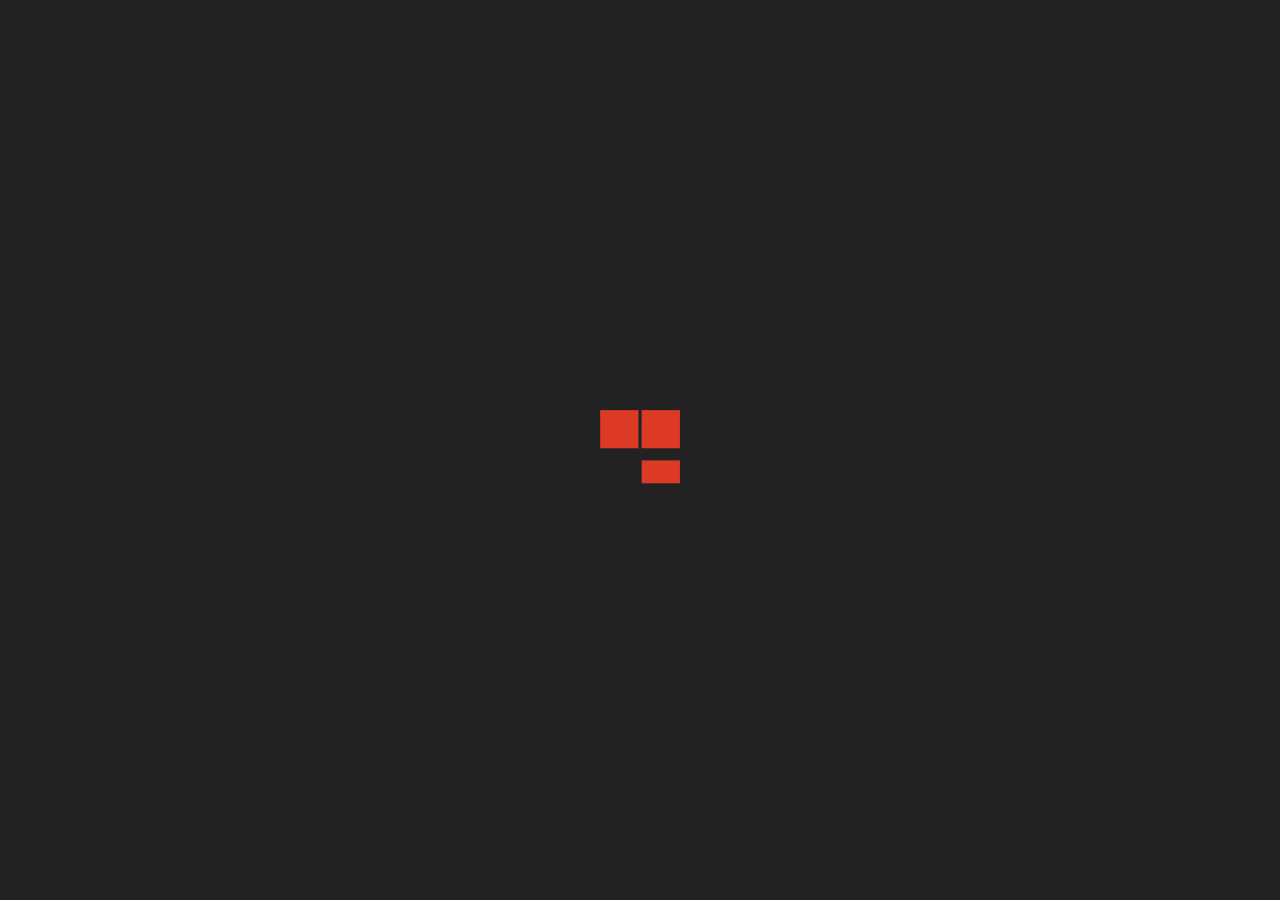
==== index.html @ 40e3d41e "adding portfolio" ====
<!DOCTYPE html>
<html lang="en">

<head>
    <title>Eka Susilo - Personal Vcard Resume</title>
    <!-- META TAGS -->
    <meta charset="utf-8">
    <meta name="viewport" content="width=device-width, initial-scale=1.0, maximum-scale=1.0, user-scalable=no" />
    <meta name="description" content="">
    <meta name="keywords" content="">
    <!-- FAVICON -->
    <link href="images/favicon.ico" rel="shortcut icon" type="image/x-icon" />
    <!-- CSS FILES -->
    <link href="css/normalize.css" rel="stylesheet" type="text/css">
    <link href="css/animate.css" rel="stylesheet" type="text/css">
    <link href="css/font-awesome.min.css" rel="stylesheet" type="text/css">
    <link href="css/style.css" rel="stylesheet" type="text/css">
    <link href="css/nerveslider.css" rel="stylesheet" type="text/css">
    <link href="css/tooltipster.css" rel="stylesheet" type="text/css">
    <link href="css/scrollbar.css" rel="stylesheet" type="text/css">
    <link href="css/lightgallery.css" rel="stylesheet" type="text/css">
    <link href="css/colors.css" rel="stylesheet" type="text/css">
    <link href="css/media.css" rel="stylesheet" type="text/css">
    <!--[if lt IE 9]>
       <script type="text/javascript" src="js/html5.js"></script>
    <![endif]-->
    <!-- GOOGLE MAP -->
    <script type="text/javascript" src="http://maps.google.com/maps/api/js?sensor=false"></script>
    <!-- NOSCRIPT -->
    <noscript>
        <link href="css/nojs.css" rel="stylesheet" type="text/css">
    </noscript>
</head>

<body>
    <!-- LOADING ANIMATION -->
    <div id="site-loading"></div>
    <!-- MAIN MENU -->
    <div id="cv-menu">
        <nav id="cv-main-menu">
            <ul>
                <!-- SIDEBAR MENU ICON -->
                <li><a href="#" class="cv-menu-button fa fa-bars">Menu</a>
                </li>
                <!-- PAGE 1 LINK -->
                <li class="links-to-floor-li cv-active" data-id="1" data-slug="home"><a href="#home" class="fa fa-home tooltip-menu" title="HOME">Home</a>
                </li>
                <!-- PAGE 2 LINK -->
                <li class="links-to-floor-li" data-id="2" data-slug="about"><a href="#about" class="fa fa-user tooltip-menu" title="ABOUT">About</a>
                </li>
                <!-- PAGE 3 LINK -->
                <li class="links-to-floor-li" data-id="3" data-slug="resume"><a href="#resume" class="fa fa-graduation-cap tooltip-menu" title="RESUME">Resume</a>
                </li>
                <!-- PAGE 4 LINK -->
                <li class="links-to-floor-li" data-id="4" data-slug="award"><a href="#award" class="fa fa-trophy tooltip-menu" title="AWARD">Award</a>
                </li>
                <!-- PAGE 5 LINK -->
                <li class="links-to-floor-li" data-id="5" data-slug="portfolio"><a href="#portfolio" class="fa fa-briefcase tooltip-menu" title="PORTFOLIO">Portfolio</a>
                </li>
                <!-- PAGE 6 LINK -->
                <li class="links-to-floor-li" data-id="6" data-slug="contact"><a href="#contact" class="fa fa-send tooltip-menu" title="CONTACT">Contact</a>
                </li>
            </ul>
        </nav>
    </div>
    <!-- LEFT SLIDER -->
    <div class="cv-left-slider">
        <div id="cv-left-slider">
            <!-- 1. SLIDE -->
            <div>
                <img src="images/photos/eka_aquarium_1200.jpg" alt="">
                <div id="home-slide-title">
                    <span>EKA</span>
                </div>
            </div>
            <!-- 2. SLIDE -->
            <img src="images/photos/eka_jinling_1200.jpg" alt="">
            <!-- 3. SLIDE -->
            <img src="images/photos/eka_decawave_1200.jpg" alt="">
            <!-- 4. SLIDE -->
            <img src="images/photos/sensys_1200.jpg" alt="">
            <!-- 5. SLIDE -->
            <img src="images/photos/schematic_pcb_1200.jpg" alt="">
            <!-- 6. SLIDE -->
            <div>
                <!-- GOOGLE MAP -->
                <div class="google-map-container">
                    <div id="google-map"></div>
                </div>
            </div>
        </div>
    </div>
    <!-- PAGES -->
    <div id="ascensorBuilding">
        <!-- PAGE 1 -->
        <section class="floor floor-1">
            <div id="home-image">
                <div id="home-title">
                    <h1><span class="mobile-title">EKA</span><span>SUSILO</span></h1>
                    <p>
                    	Embedded System Designer, Roboticist, Maker
                    </p>
                </div>
                <!-- SOCIAL ICONS -->
                <div id="cv-home-social-bar-container">
                    <nav id="cv-home-social-bar">
                        <ul>
                            <li>
                                <a href="mailto:ekawahyu@yahoo.com" class="fa fa-envelope tooltip-social" title="EMAIL">Email</a>
                            </li>
                            <li>
                                <a href="https://www.linkedin.com/in/ekawahyu-susilo-0986239" target="_blank" class="fa fa-linkedin tooltip-social" title="LINKEDIN">LinkedIn</a>
                            </li>
                            <li>
                                <a href="skype:ekawahyu" class="fa fa-skype tooltip-social" title="SKYPE">Skype</a>
                            </li>
                            <li>
                                <a href="https://web.wechat.com/" target="_blank" class="fa fa-wechat tooltip-social" title="WeChat:ekawahyususilo">WeChat</a>
                            </li>
                            <li>
                                <a href="https://www.youtube.com/user/ekawahyu" target="_blank" class="fa fa-youtube tooltip-social" title="YOUTUBE">YouTube</a>
                            </li>
                        </ul>
                    </nav>
                </div>
            </div>
        </section>
        <!-- PAGE 2 -->
        <section class="floor floor-2">
            <!-- THIS IMAGE WILL BE DISPLAYED ONLY ON MOBILE MODE ( 1024PX AND BELOW ) -->
            <div class="img-mobile-only">
                <img src="images/photos/eka_jinling_1000.jpg" alt="" />
            </div>
            <!-- PAGE CONTENT -->
            <div class="cv-page-content">
                <h2 class="border">ABOUT ME</h2>
                <p>Dr. Ekawahyu Susilo, or "Eka" is a professional electronics designer, maker, and scientist who consistently innovates to create value. He finds opportunities where other people see none, turning ideas into projects and projects into serial success. He has a very creative mind and always have a unique perspective when approaching an issue due to his broad range of interests and hobbies. Creativity is the source of differentiation and therefore, at the root of competitive advantage.</p>
                <p>Eka specializes in hardware and software design for low power wireless embedded systems. With more than 8 years of experiences in electronics manufacturing, he can bring miniaturization technology into a whole new level of low cost prototyping and manufacturing. He is very committed to make this technology aﬀordable, scalable, reliable, and most importantly, monetizable!</p>
                <p>Before heading to the United States, Eka won many best innovation awards in electronics and computer science competitions as a young student in his native Indonesia. This has led him to become a roboticist at Scoula Superiore Sant’Anna, Pisa, Italy, where he pursued a doctorate degree in Innovative Technologies Program. During this time, he had been working on three most ambitious European Projects, namely VECTOR, ARES and P.Cezanne for millimeter size robotics. He was also a Senior Software Design Engineer in Dublin, Ireland, developing algorithms for Real Time Locating System with 10 cm of location accuracy. He speaks Indonesian, English, Italian, and able to pick up a bit of Chinese and Spanish. He is married to a Chinese wife, Jinling Zhong, and they currently reside in Nashville, Tennessee, with a newborn named Cindy Luo Susilo.</p>
                <a href="#contact" class="cv-button primary go-to-floor" data-id="6" data-slug="contact">Hire Me</a>
                <a href="https://github.com/ekawahyu/resume-latex/raw/master/ekawahyu-susilo-resume.pdf" class="cv-button">Download Resume</a>
                <hr/>
                <h2 class="border">WHAT CAN I DO</h2>
                <div class="cv-main-icon-container">
                    <!-- ICON BLOCK -->
                    <div class="cv-icon-block">
                        <div class="cv-icon-container">
                            <a href="#" class="fa fa-wrench">Electronics Design</a>
                        </div>
                        <div class="cv-icon-text">
                            <h4>Electronics Design</h4>
                            <p>Embedded systems design with interfacing to numerous sensors and actuators for simple mechatronics to complex robotics system. Wireless sensor network design for the Internet of Things (IoT). Most of designs take energy-aware and low cost bill-of-material into consideration.</p>
                        </div>
                    </div>
                    <!-- ICON BLOCK -->
                    <div class="cv-icon-block">
                        <div class="cv-icon-container">
                            <a href="#" class="fa fa-gears">Board Prototyping</a>
                        </div>
                        <div class="cv-icon-text">
                            <h4>Board Prototyping</h4>
                            <p>Experience in designing and generating up to 6 layers industrial standard gerber files for prototyping/production on flexible circuit, FR4 and rigid-flex material. Multilayer standard for SMD component mounting includes solder mask, solder paste and gluing layer.</p>
                        </div>
                    </div>
                    <!-- ICON BLOCK -->
                    <div class="cv-icon-block">
                        <div class="cv-icon-container">
                            <a href="#" class="fa fa-code">Firmware Coding</a>
                        </div>
                        <div class="cv-icon-text">
                            <h4>Firmware Coding</h4>
                            <p>Board bring-up to launch new/existing hardware. It includes bootloader configuration, firmware writing on a bare-metal system or a system with underlying Real Time Operating System (RTOS), software driver and library coding.</p>
                        </div>
                    </div>
                    <!-- ICON BLOCK -->
                    <div class="cv-icon-block">
                        <div class="cv-icon-container">
                            <a href="#" class="fa fa-laptop">Software Development</a>
                        </div>
                        <div class="cv-icon-text">
                            <h4>Software Development</h4>
                            <p>Multiple platforms coding on Windows, Linux, and Mac with various compilers and interpreters. Leveraging the use of Open Source Software to reduce cost of software licensing. Console and graphical content applications.</p>
                        </div>
                    </div>
                </div>
                <!--<hr/>-->
                <!-- TESTIMONIALS -->
                <!--<h2 class="border">Testimonials</h2>
                <div id="testimonials">
                    <div>
                        <blockquote>
                            <p>Fugiat qui se amet nostrud eu fore imitar quam tamen quam, nostrud eram expet non ipsum possumus se relinq ut ut possumus.</p>
                            <p class="cite">John Doe</p>
                        </blockquote>
                    </div>
                    <div>
                        <blockquote>
                            <p>Offendit graviterq ne quem ea excepteur o lorem, amet non quibusdam ut expeten ad nostrud, laboris ita esse, an arbitror.</p>
                            <p class="cite">Walter White</p>
                        </blockquote>
                    </div>
                    <div>
                        <blockquote>
                            <p>Doctrina institue an quibusdam, possumus quid occaecat senserit, a cillum cernantur mandaremus aut ita quae varias.</p>
                            <p class="cite">Mary Jennings</p>
                        </blockquote>
                    </div>
                    <div>
                        <blockquote>
                            <p>Nulla ita quamquam non fugiat est possumus quem a admodum exquisita, ut esse officia, quorum expetendis o tempor, cernantur.</p>
                            <p class="cite">Michael Stone</p>
                        </blockquote>
                    </div>
                </div>-->
            </div>
        </section>
        <!-- PAGE 3 -->
        <section class="floor floor-3">
            <!-- THIS IMAGE WILL BE DISPLAYED ONLY ON MOBILE MODE ( 1024PX AND BELOW ) -->
            <div class="img-mobile-only">
                <img src="images/photos/eka_decawave_1000.jpg" alt="" />
            </div>
            <!-- PAGE CONTENT -->
            <div class="cv-page-content">
                <h2 class="border">PROFESSIONAL EXPERIENCE</h2>
                <div class="cv-resume-box">
                    <div class="cv-resume-title">
                        <h5><a href="http://www.conectric.com" target="_blank">Co-Founder and CTO - Conectric, LLC.</a></h5>
                        <p>2015-present, San Diego, U.S.A.</p>
                    </div>
                    <ul>
                    	<li>Energy monitoring and saving for large buildings</li>
                    	<li>City-wide 6loWPAN sensor network</li>
						<li>Internet of Things (IoT)</li>
                    </ul>
                </div>
                <div class="cv-resume-box">
                    <div class="cv-resume-title">
                        <h5><a href="http://www.vanderbilt.edu" target="_blank">Teaching Activities -  Vanderbilt University</a></h5>
                        <p>2014-present, Nashville, TN, U.S.A.</p>
                    </div>
                    <ul>
                    	<li>Co-Instructor of ME 391-04 Special Topic Wireless Mechatronics; Fall 2014; Enrollment: 11 - Department of Mechanical Engineering.</li>
                    	<li>Co-Instructor of ME 8391-03 Special Topics Wireless Mechatronics; Fall 2015; Enrollment: 3 - Department of Mechanical Engineering.</li>
                    </ul>
                </div>
                <div class="cv-resume-box">
                    <div class="cv-resume-title">
                        <h5><a href="https://my.vanderbilt.edu/stormlab/" target="_blank">Postdoctoral Scholar - Vanderbilt University</a></h5>
                        <p>2013-present, Nashville, TN, U.S.A.</p>
                    </div>
                    <ul>
						<li>Working with miniature robot for surgical application at STORM Lab</li>
						<li>Designing electronic system for Magnetic Air Capsule (MAC)</li>
						<li>Developing the open source STORM Lab Modular Architecture Capsule Robot (SMAC)</li>
						<li>Implementing medical device interoperability for capsule robots with real time access over the Internet through a web browser</li>
						<li>Developing a miniature drug deliver capsule robot</li>
					</ul>
                </div>
                <div class="cv-resume-box">
                    <div class="cv-resume-title">
                        <h5><a href="http://www.aisenke.com" target="_blank">Co-Founder - Aisenke Electronic Technology, Co.,Ltd.</a></h5>
                        <p>2012-present, Chongqing, China</p>
                    </div>
                    <ul>
                    	<li>Wireless embedded system product development for robotic application with The University of Tokyo, Japan</li>
						<li>Open source hardware and software product development</li>
						<li>Wireless sensor network for the Internet of Things (IoT)</li>
						<li>Real Time Location System (RTLS)</li>
                    </ul>
                </div>
                <div class="cv-resume-box">
                    <div class="cv-resume-title">
                        <h5><a href="http://www.decawave.com" target="_blank">Senior Software Design Engineer - DecaWave, Ltd.</a></h5>
                        <p>2010-2012, Dublin Office, Ireland</p>
                    </div>
                    <ul>
                    	<li>Working with 802.15.4a MAC/PHY</li>
						<li>Developing a three dimensional real time locating system (RTLS) algorithm based on time of flight (TOF) and time difference of arrival (TDOA)</li>
						<li>Developing keyfob ranging application to automatically lock and unlock a car (implementation to the Jaguar) with ranging error up to +/- 10 cm</li>
						<li>Simulate and analyze the best fixed-point anchor locations to minimize error</li>
						<li>Porting the existing PC locating system code to microcontroller with the target of low power consumption and portable demonstration kit for customer</li>
                    </ul>
                </div>
                <div class="cv-resume-box">
                    <div class="cv-resume-title">
                        <h5><a href="http://www.psv.sssup.it" target="_blank">Research Assistant - Polo Sant'Anna Valdera</a></h5>
                        <p>2006-2010, Pontedera, Italy</p>
                    </div>
                    <ul>
                    	<li>P.Cezanne (EU/IST-2006-031867) Integration of Nano-Biology and ICT to Provide a Continuous Care and Implantable Monitoring System for Diabetic patients.</li>
						<li>ARES Project (NEST-2003-1- ADVENTURE/15653) The ARES project aims at developing an entirely new type of surgical tools, capable of entering the human body through natural orifices (by insertion, ingestion or inhalation) or very small incisions (injection), and configuring themselves in complex kinematic structures at the specific site of intervention.</li>
						<li>FP6 European Project namely VECTOR Project (EU/IST-2006-033970) Versatile Endoscopic Capsule for Gastrointestinal Tumor Recognition and Therapy. The project pursues to goal of realizing smart pill technologies and applications for gastrointestinal diagnosis and therapy.</li>
                    </ul>
                </div>
                <div class="cv-resume-box">
                    <div class="cv-resume-title">
                        <h5><a href="http://www.elektroubaya.com" target="_blank">Head of Automation Laboratory - Universitas Surabaya</a></h5>
                        <p>2004-2005, Surabaya, Indonesia</p>
                    </div>
                </div>
                <div class="cv-resume-box">
                    <div class="cv-resume-title">
                        <h5><a href="http://www.elektroubaya.com" target="_blank">Laboratory Coordinator - Universitas Surabaya</a></h5>
                        <p>2002-2004, Surabaya, Indonesia</p>
                    </div>
                </div>
                <div class="cv-resume-box">
                    <div class="cv-resume-title">
                        <h5><a href="http://www.ubaya.ac.id" target="_blank">Lecturer - Universitas Surabaya</a></h5>
                        <p>2001-2008, Surabaya, Indonesia</p>
                    </div>
                    <ul>
                    	<li>Course taught: Basic Electrical Circuits, Basic Electronics, Operational Amplifiers, Algorithm and Programming, Programmable Logic Devices, Data Acquisition and Interfacing, Transducers, Robotics</li>
                    </ul>
                </div>
                <hr/>
                <h2 class="border">EDUCATION</h2>
                <div class="cv-resume-box">
                    <div class="cv-resume-title">
                        <h5><a href="http://www.santannapisa.it/en" target="_blank">Scuola Superiore Sant’Anna for Advanced Study, Pisa, Italy</a></h5>
                        <p>Ph.D., Biomedical Robotics with Honors (04/08/2009)</p>
                    </div>
                    <ul>
                    	<li>Thesis topic: Wireless Miniaturized Real Time System with Pseudokernel Approach for Multiple Endoluminal Surgical Robots</li>
                    	<li>Advisor: Prof. Arianna Menciassi, Prof. Paolo Dario</li>
                    	<li>Area of Study: Innovative Technology Program, Faculty of Bioengineering</li>
                    </ul>
                </div>
                <div class="cv-resume-box">
                    <div class="cv-resume-title">
                        <h5><a href="http://te.ubaya.ac.id" target="_blank">Universitas Surabaya, Surabaya, Indonesia</a></h5>
                        <p>B.S., Electrical Engineering (07/31/2000)</p>
                    </div>
                    <ul>
                    	<li>Department: Electrical Engineering Department</li>
                    	<li>Faculty: Faculty of Engineering</li>
                    	<li>Area of Study: Automation and Robotics</li>
                    </ul>
                </div>
                <!--<hr/>
                <h2 class="border">SKILLS</h2>-->
                <!-- SKILL BARS -->
                <!--<div class="skills">
                    <div class="skillbar" data-percent="70%">
                        <div class="skillbar-title"><span>HTML5</span>
                        </div>
                        <div class="skillbar-bar"></div>
                        <div class="skill-bar-percent">70%</div>
                    </div>
                    <div class="skillbar" data-percent="65%">
                        <div class="skillbar-title"><span>CSS3</span>
                        </div>
                        <div class="skillbar-bar"></div>
                        <div class="skill-bar-percent">65%</div>
                    </div>
                    <div class="skillbar" data-percent="50%">
                        <div class="skillbar-title"><span>jQuery</span>
                        </div>
                        <div class="skillbar-bar"></div>
                        <div class="skill-bar-percent">50%</div>
                    </div>
                    <div class="skillbar" data-percent="80%">
                        <div class="skillbar-title"><span>PHP</span>
                        </div>
                        <div class="skillbar-bar"></div>
                        <div class="skill-bar-percent">80%</div>
                    </div>
                    <div class="skillbar" data-percent="100%">
                        <div class="skillbar-title"><span>Wordpress</span>
                        </div>
                        <div class="skillbar-bar"></div>
                        <div class="skill-bar-percent">100%</div>
                    </div>
                    <div class="skillbar" data-percent="75%">
                        <div class="skillbar-title"><span>SEO</span>
                        </div>
                        <div class="skillbar-bar"></div>
                        <div class="skill-bar-percent">75%</div>
                    </div>
                    <div class="skillbar" data-percent="70%">
                        <div class="skillbar-title"><span>Photoshop</span>
                        </div>
                        <div class="skillbar-bar"></div>
                        <div class="skill-bar-percent">70%</div>
                    </div>-->
                    <!-- End Skill Bars -->
                <!--</div>-->
            </div>
        </section>
        <!-- PAGE 4 -->
        <section class="floor floor-4">
            <!-- THIS IMAGE WILL BE DISPLAYED ONLY ON MOBILE MODE ( 1024PX AND BELOW ) -->
            <div class="img-mobile-only">
                <img src="images/photos/sensys_1000.jpg" alt="" />
            </div>
            <!-- PAGE CONTENT -->
            <div class="cv-page-content">
                <h2 class="border">ACHIEVEMENTS and AWARDS</h2>
                <div class="cv-resume-box">
                    <div class="cv-resume-title">
                        <h5>The Top Three Finalists of Best In Show Prize</h5>
                        <p>September 12, 2015</p>
                    </div>
                    <ul>
                    	<li>Title: eSMAC - Modular Robotic Toolkit for STEM Education</li>
                    	<li>Event: Nashville Mini Makerfaire 2015</li>
						<li>Held by: Adventure Science Center, Nashville, TN</li>
                    </ul>
                </div>
                <div class="cv-resume-box">
                    <div class="cv-resume-title">
                        <h5>The Winner of Your IoT World Connected Contest 2015</h5>
                        <p>March 12, 2015 to July 17, 2015</p>
                    </div>
                    <ul>
                    	<li>Title: Snappy - Modular Robotics for STEM Education</li>
                    	<li>Event: Your IoT Connected World Contest (http://www.youriotcontest.com)</li>
                    	<li>Held by: Silicon Laboratories and Digikey</li>
                    	<li>Prize: $10,000 in Silabs component spending on Digikey</li>
                    </ul>
                </div>
                <div class="cv-resume-box">
                    <div class="cv-resume-title">
                        <h5>The Best Poster Award</h5>
                        <p>November 3-6, 2014</p>
                    </div>
                    <ul>
                    	<li>Paper title: A Modular Architecture for Miniature Capsule Robots Based on TinyOS</li>
                    	<li>Event: The 12th ACM Conference on Embedded Networked Sensor Systems (SenSys 2014)</li>
                    	<li>Place: Memphis, TN, USA</li>
                    </ul>
                </div>
                <div class="cv-resume-box">
                    <div class="cv-resume-title">
                        <h5>The Finalist of The Best Medical Robotics Paper Award</h5>
                        <p>May 12-17, 2009</p>
                    </div>
                    <ul>
                    	<li>Paper title: Wireless Reconfigurable Modules for Robotic Endoluminal surgery</li>
                    	<li>Event: IEEE International Conference on Robotics and Automation (ICRA2009)<li>
                    	<li>Place: Kobe, JAPAN</li>
                    </ul>
                </div>
                <div class="cv-resume-box">
                    <div class="cv-resume-title">
                        <h5>The Best Paper Award - Eurosensor First Prize</h5>
                        <p>September 7-9, 2008</p>
                    </div>
                    <ul>
                    	<li>Paper title: A Miniaturized Wireless Control Platform for Robotic Capsular Endoscopy Using Pseudokernel Approach</li>
                    	<li>Event: International Conference Eurosensor XXII 2008</li>
                    	<li>Place: Dresden, GERMANY</li>
                    </ul>
                </div>
                <div class="cv-resume-box">
                    <div class="cv-resume-title">
                        <h5>BLEDHUX - The Best Innovation of Expert Fire Fighting Robot Contest for all category</h5>
                        <p>May 14-15, 2005</p>
                    </div>
                    <ul>
                    	<li>Event: Indonesia Intelligent Robot Contest 2005</li>
                    	<li>Held by: Direktorat Jendral Pendidikan Tinggi Indonesia (Directorate General of Higher Education) Jakarta, INDONESIA</li>
                    </ul>
                </div>
                <div class="cv-resume-box">
                    <div class="cv-resume-title">
                        <h5>ARACHNID - The Champion of Fire Fighting Robot Contest for legged robot category, and The Best Innovation for all category</h5>
                        <p>July 10-11, 2004</p>
                    </div>
                    <ul>
                    	<li>Event: Indonesia Intelligent Robot Contest 2004</li>
                    	<li>Held by: Direktorat Jendral Pendidikan Tinggi Indonesia (Directorate General of Higher Education) Jakarta, INDONESIA</li>
                    </ul>
                </div>
                <div class="cv-resume-box">
                    <div class="cv-resume-title">
                        <h5>D.J.E.M.Y. 3.0. - The Third Runner-Up, also The Best Dynamic and Mobility Robot</h5>
                        <p>November 5, 1999</p>
                    </div>
                    <ul>
                    	<li>Event: Indonesia Robot Contest 1999 - Snow Fighter, ABU Robocon 2000 Regional Contest</li>
                    	<li>Held by: Politeknik Elektronika Negeri, Institut Teknologi Sepuluh November, Surabaya, East Java, INDONESIA</li>
                    </ul>
                </div>
                <div class="cv-resume-box">
                    <div class="cv-resume-title">
                        <h5>The Champion of Creativity Competition in Electronics</h5>
                        <p>March 13-18, 1995</p>
                    </div>
                    <ul>
                    	<li>Paper title: Pengawas Infus Otomatis Melalui Perkawatan Bel Panggil (Remote Intravenous Fluid Level Keeper with Emergency Signaling)</li>
                    	<li>Event: Lomba Cipta Elektronika Pekan Elektro 1995 - Pekan Elektro 1995</li>
                    	<li>Held by: Himpunan Mahasiswa Teknik Elektro Universitas Kristen Petra, Surabaya, East Java, INDONESIA</li>
                    </ul>
                </div>
                <div class="cv-resume-box">
                    <div class="cv-resume-title">
                        <h5>The Second Runner-Up of Youth Scientific Paper Competition LIPI-TVRI 1994</h5>
                        <p>August 13, 1994</p>
                    </div>
                    <ul>
                    	<li>Paper title: Alarm Kendaraan Bermotor dengan Sandi Digital Tanpa Kebocoran Gelombang Radio (Vehicle Security System with Digital Combination Lock)</li>
                    	<li>Event: Lomba Karya Ilmiah Remaja LIPI-TVRI XXVI 1994</li>
                    	<li>Held by: Biro Pemasyarakatan IPTEK LIPI (Indonesian Institute of Science), Jakarta, INDONESIA</li>
                    </ul>
                </div>
                <hr/>
                <h2 class="border">PATENTS</h2>
                <div class="cv-resume-box">
                	<div class="cv-resume-title">
                        <h5>U.S. Provisional Application No. 62/067,233</h5>
                        <p>filed on October 22, 2014</p>
                    </div>
                    <p>M. Beccani, E. Susilo, P. Valdastri, "Toolkit of Cyber-Physical Modules for Design of Capsule Robot and Education in Small-scale Robotics", U.S. Provisional Application No. 62/067,233 filed on October 22nd, 2014.</p>
                </div>
                <hr/>
                <h2 class="border">GRANTS</h2>
                <div class="cv-resume-box">
                	<div class="cv-resume-title">
                        <h5><a href="http://www.nsf.gov/awardsearch/showAward?AWD_ID=1506285" target="_blank">Innovation Corps Team (I-Corps Team)</a></h5>
                        <p>December 22, 2014</p>
                    </div>
                    <ul>
                    	<li>My Role: Co-PI</li>
                    	<li>Sponsor: National Science Foundation, U.S.A.</li>
                    	<li>Total budget: $50,000</li>
                    	<li>Duration: 12/15/2014 to 05/31/2015</li>
                    </ul>
                </div>
            </div>
        </section>
        <!-- PAGE 5 -->
        <section class="floor floor-5">
            <!-- THIS IMAGE WILL BE DISPLAYED ONLY ON MOBILE MODE ( 1024PX AND BELOW ) -->
            <div class="img-mobile-only">
                <img src="images/photos/schematic_pcb_1000.jpg" alt="" />
            </div>
            <!-- PAGE CONTENT -->
            <div class="cv-page-content">
                <h2 class="border">PORTFOLIO</h2>
                <!-- PORTFOLIO FILTERS -->
                <ul id="cv-portfolio-filter" class="cvfilters">
                    <li data-filter="all" class="gridactive">All</li>
                    <li data-filter="robotics">Robotics</li>
                    <li data-filter="electronics">Electronics</li>
                </ul>
                <div class="clear"></div>
                <!-- PORTFOLIO GRID -->
                <ul id="cv-portfolio" class="cvgrid">
                    <li data-filter-class='["all","electronics"]'>
                        <figure>
                            <a id="gallery1" href="#" class="openlightbox cvgrid-img">
                                <img src="images/portfolio/bldc4_480.jpg" alt="" />
                            </a>
                            <figcaption>
                                <div class="cvgrid-title">Miniature Brushless DC Motor Controller</div>
                            </figcaption>
                        </figure>
                    </li>
                    <li data-filter-class='["all","electronics"]'>
                        <figure>
                            <a id="gallery2" href="#" class="openlightbox cvgrid-img">
                                <img src="images/portfolio/wbldc6_480.jpg" alt="" />
                            </a>
                            <figcaption>
                                <div class="cvgrid-title">Miniature Brushless DC Motor Wireless Controller</div>
                            </figcaption>
                        </figure>
                    </li>
                    <li data-filter-class='["all","robotics"]'>
                        <figure>
                            <a id="gallery3" href="#" class="openlightbox cvgrid-img">
                                <img src="images/portfolio/voice_command_480.jpg" alt="" />
                            </a>
                            <figcaption>
                                <div class="cvgrid-title">Voice Command for Capsule Robot</div>
                            </figcaption>
                        </figure>
                    </li>
                    <li data-filter-class='["all","robotics"]'>
                        <figure>
                            <a id="gallery4" href="#" class="openlightbox cvgrid-img">
                                <img src="images/portfolio/snappy1_480.jpg" alt="" />
                            </a>
                            <figcaption>
                                <div class="cvgrid-title">Snappy Modular Robotics Kit</div>
                            </figcaption>
                        </figure>
                    </li>
                </ul>
                <div class="clear"></div>
            </div>
        </section>
        <!-- PAGE 6 -->
        <section class="floor floor-6">
            <!-- MOBILE GOOGLE MAP -->
            <div class="mobile-map-container">
                <div id="mobile-map"></div>
            </div>
            <!-- PAGE CONTENT -->
            <div class="cv-page-content">
                <h2 class="border">CONTACT</h2>
                <p>The best way to contact is by sending email or leave a message on Skype or WeChat. If you do not hear back for more than 7 business days, please do make the phone call. When I am not traveling, my timezone is CST (U.S. Central Standard Time). Thank you for your interest.</p>
                <!-- TABLE -->
                <ul class="cv-table">
                    <li>
                        <div class="cv-table-left"><i class="cv-icon fa fa-envelope"></i>E-mail</div>
                        <div class="cv-table-right"><a href="mailto:ekawahyu@yahoo.com">ekawahyu@yahoo.com</a>
                        </div>
                    </li>
                    <li>
                        <div class="cv-table-left"><i class="cv-icon fa fa-skype"></i>Skype ID</div>
                        <div class="cv-table-right"><a href="mailto:ekawahyu@yahoo.com">ekawahyu</a>
                        </div>
                    </li>
                    <li>
                        <div class="cv-table-left"><i class="cv-icon fa fa-wechat"></i>WeChat ID</div>
                        <div class="cv-table-right"><a href="mailto:ekawahyu@yahoo.com">ekawahyususilo</a>
                        </div>
                    </li>
                    <li>
                        <div class="cv-table-left"><i class="cv-icon fa fa-phone-square"></i>Mobile/Text</div>
                        <div class="cv-table-right">615-482-3307</div>
                    </li>
                </ul>
                <!--<hr/>
                <h2 class="border">GET IN TOUCH</h2>
                <p>E fugiat mentitum illustriora, te noster tractavissent. Eu aute occaecat domesticarum id si quem non enim. Ab velit nisi si commodo ne dolor domesticarum quamquam malis officia, et legam laboris ne qui cupidatat qui singulis, fabulas.</p>-->
                <!-- CONTACT FORM -->
                <!--<form class="form-box" action="processform.php" method="post">
                    <label>Full name :</label>
                    <input type="text" name="senderName" id="senderName" required="required" maxlength="50" />
                    <label>Phone Number :</label>
                    <input type="text" name="phoneNumber" id="phoneNumber" required="required" maxlength="50" />
                    <label>Email address :</label>
                    <input type="email" name="senderEmail" id="senderEmail" required="required" maxlength="50" />
                    <label>Message :</label>
                    <textarea name="message" id="message" required="required"></textarea>
                    <input type="submit" id="sendMessage" name="sendMessage" class="cv-button primary" value="Send Message" />
                </form>-->
            </div>
        </section>
        <!-- FOOTER -->
        <footer id="footer">
            <div class="cv-credits">
                Copyright &copy; 2015 <a href="#">Ekawahyu Susilo</a> - All rights reserved
            </div>
            <!-- BACK TO TOP BUTTON -->
            <div id="cv-back-to-top" class="tooltip-gototop" title="Go to top"></div>
        </footer>
    </div>
    <!-- SIDEBAR -->
    <aside id="cv-sidebar">
        <div id="cv-sidebar-inner">
            <!-- MENU WIDGET -->
            <div class="cv-sidebar-title">
                <h5>SUBMENU</h5>
            </div>
            <div class="cv-panel-widget">
                <nav class="cv-submenu">
                    <ul>
                        <li><a href="blog.html">Blog</a>
                        </li>
                        <li><a href="single.html">Single Post/Page</a>
                        </li>
                        <li><a href="single-slider.html">Page with Slider</a>
                        </li>
                        <li><a href="single-video.html">Page with Video</a>
                        </li>
                        <li><a href="features.html">Other Features</a>
                        </li>
                        <li><a href="#">Dropdown</a>
                            <ul>
                                <li><a href="#">Item 1</a>
                                </li>
                                <li><a href="#">Item 2</a>
                                </li>
                                <li><a href="#">Item 3</a>
                                </li>
                                <li><a href="#">Item 4</a>
                                </li>
                            </ul>
                        </li>
                    </ul>
                </nav>
            </div>
            <!-- SEARCH BOX -->
            <div class="cv-sidebar-title">
                <h5>SEARCH</h5>
            </div>
            <div class="cv-panel-widget">
                <form id="searchform" class="searchbox">
                    <input type="text" id="search" class="searchtext" placeholder="Keyword..." />
                    <input type="submit" class="cv-button" name="submit" value="" />
                </form>
            </div>
            <!-- LATEST POSTS WIDGET -->
            <div class="cv-sidebar-title">
                <h5>LATEST POSTS</h5>
            </div>
            <div class="cv-panel-widget">
                <ul class="cv-sidebar-posts">
                    <li>
                        <div class="cv-sidebar-posts-img">
                            <a href="single.html">
                                <img src="images/photos/70.png" alt="" />
                            </a>
                        </div>
                        <a href="single.html" class="cv-sidebar-post-title">Malis imita offend irure nostrud non deserunt</a>
                        <p class="cv-sidebar-post-date">21 Oct 2015</p>
                    </li>
                    <li>
                        <div class="cv-sidebar-posts-img">
                            <a href="single.html">
                                <img src="images/photos/70.png" alt="" />
                            </a>
                        </div>
                        <a href="single.html" class="cv-sidebar-post-title">Nostrud aute mandaremus, fabulas aute occaecat</a>
                        <p class="cv-sidebar-post-date">19 Oct 2015</p>
                    </li>
                    <li>
                        <div class="cv-sidebar-posts-img">
                            <a href="single.html">
                                <img src="images/photos/70.png" alt="" />
                            </a>
                        </div>
                        <a href="single.html" class="cv-sidebar-post-title">Nulla aut occaecat. Possumus lorem nostrud doctrina</a>
                        <p class="cv-sidebar-post-date">17 Oct 2015</p>
                    </li>
                    <li>
                        <div class="cv-sidebar-posts-img">
                            <a href="single.html">
                                <img src="images/photos/70.png" alt="" />
                            </a>
                        </div>
                        <a href="single.html" class="cv-sidebar-post-title">Litteris ipsum mandaremus, et labore esse quae</a>
                        <p class="cv-sidebar-post-date">14 Oct 2015</p>
                    </li>
                </ul>
            </div>
            <!-- CATEGORIES WIDGET -->
            <!--<div class="cv-sidebar-title">
                <h5>CATEGORIES</h5>
            </div>
            <div class="cv-panel-widget">
                <ul class="cv-sidebar-list">
                    <li>
                        <a href="single.html">O irure nostrud non</a>
                    </li>
                    <li>
                        <a href="single.html">Eu multos eiusmod deserunt</a>
                    </li>
                    <li>
                        <a href="single.html">Ab cupidatat philosophari</a>
                    </li>
                    <li>
                        <a href="single.html">Commodo dolore te nostrud</a>
                    </li>
                </ul>
            </div>-->
            <!-- FLICKR FEED -->
            <!--<div class="cv-sidebar-title">
                <h5>FLICKR</h5>
            </div>
            <div class="cv-panel-widget">
                <ul id="cv-flickr-box" class="cv-flickr-box"></ul>
                <div class="clear"></div>
            </div>-->
            <!-- TAGS WIDGET -->
            <!--<div class="cv-sidebar-title">
                <h5>TAGS</h5>
            </div>
            <div class="cv-panel-widget">
                <div class="cv-tags-container">
                    <a class="cv-tags" href="#">Voluptate</a>
                    <a class="cv-tags" href="#">Deserani</a>
                    <a class="cv-tags" href="#">Quo eram</a>
                    <a class="cv-tags" href="#">Mentitum amet sit</a>
                    <a class="cv-tags" href="#">Cillum</a>
                    <a class="cv-tags" href="#">Incurreret</a>
                    <a class="cv-tags" href="#">Mauris</a>
                    <a class="cv-tags" href="#">Admodum</a>
                    <a class="cv-tags" href="#">Singulis</a>
                    <a class="cv-tags" href="#">Quit</a>
                    <a class="cv-tags" href="#">Eram amet aliqua</a>
                </div>
            </div>-->
        </div>
    </aside>
    <!-- MAIN JS FILES -->
    <script type="text/javascript" src="js/jquery-1.11.3.min.js"></script>
    <script type="text/javascript" src="js/jquery-ui-custom.min.js"></script>
    <script type="text/javascript" src="js/jquery.ascensor.min.js"></script>
    <script type="text/javascript" src="js/nerveslider.min.js"></script>
    <!-- BACKSTRETCH (HOMEPAGE RIGHT SIDE BG IMAGE) -->
    <script type="text/javascript" src="js/backstretch.min.js"></script>
    <script type="text/javascript">
        jQuery(document).ready(function () {
            "use strict";
            jQuery('#home-image').backstretch("images/photos/circuit_board_1200.jpg");
        });
    </script>
    <!-- PORTFOLIO -->
    <script type="text/javascript" src="js/wookmark.js"></script>
    <script type="text/javascript" src="js/portfolio-trigger.js"></script>
    <!-- TOOLTIPS -->
    <script type="text/javascript" src="js/jquery.tooltipster.min.js"></script>
    <!-- TESTIMONIALS -->
    <script type="text/javascript" src="js/quovolver.js"></script>
    <!-- SIDEBAR SCROLLBAR -->
    <script type="text/javascript" src="js/scrollbar.js"></script>
    <!-- LIGHTGALLERY -->
    <script type="text/javascript" src="js/lightgallery.js"></script>
    <script type="text/javascript" src="js/galleries.js"></script>
    <!-- FLICKR -->
    <script type="text/javascript" src="js/jflickrfeed.min.js"></script>
    <!-- GOOGLE MAP -->
    <script type="text/javascript" src="js/googlemap.js"></script>
    <!-- CUSTOM JS -->
    <script type="text/javascript" src="js/home-custom.js"></script>
</body>

</html>
---- css/style.css ----
/* ---------------------- 
Stylesheet Guide
-------------------------

FONTS
GENERAL STYLES
FORMS
LOADING ANIMATION
PAGE STRUCTURE
MAIN MENU
SIDEBAR
SUBMENU
FLICKR FEED
HOMEPAGE
HOME SOCIAL BAR
CV TABLE
ICON CONTAINERS
SKILLS
RESUME
CONTACT
PORTFOLIO
TOOLTIPS
TESTIMONIALS
ACCORDION
RESPONSIVE IFRAME
BLOG
COMMENTS
TABS
FLEX IMAGE
CV BOXES
FOOTER

*/
/* ================= FONTS ================== */
@font-face {
    font-family: 'ralewaybold';
    src: url('../fonts/raleway-bold-webfont.eot');
    src: url('../fonts/raleway-bold-webfont.eot?#iefix') format('embedded-opentype'), url('../fonts/raleway-bold-webfont.woff') format('woff'), url('../fonts/raleway-bold-webfont.ttf') format('truetype'), url('../fonts/raleway-bold-webfont.svg#ralewaybold') format('svg');
    font-weight: normal;
    font-style: normal;
}
@font-face {
    font-family: 'ralewayregular';
    src: url('../fonts/raleway-regular-webfont.eot');
    src: url('../fonts/raleway-regular-webfont.eot?#iefix') format('embedded-opentype'), url('../fonts/raleway-regular-webfont.woff') format('woff'), url('../fonts/raleway-regular-webfont.ttf') format('truetype'), url('../fonts/raleway-regular-webfont.svg#ralewayregular') format('svg');
    font-weight: normal;
    font-style: normal;
}
body,p,input,textarea {
    font-family: 'ralewayregular';
    font-weight: normal;
}
h1,h2,h3,h4,h5,h6,strong,label,.tooltipster-content,.cv-table-left,.cv-button,.skillbar,.cv-resume-title p, .cvfilters li,.cvgrid li figure figcaption .cvgrid-title,#home-slide-title span,#home-title p,blockquote .cite,.nav-numbers li a,.meta,.page-date,.cv-box-title,.cv-readmore {
    font-family: 'ralewaybold';
    font-weight: normal;
}
/* ================= GENERAL STYLES ================== */
*{
    margin: 0;
    padding: 0;
}
body {
    font-size: 15px;
    background-color: transparent;
    overflow: hidden;
    word-spacing: 0.15em;
    letter-spacing: 0.01em;
}
h1,h2,h3,h4,h5,h6 {
    margin-bottom: 30px;
    margin-top: 0px;
    line-height: 1;
    letter-spacing: 0.01em;
    word-spacing:normal;
}
h1 {
    font-size: 44px;
}
h2 {
    font-size: 38px;
}
h3 {
    font-size: 30px;
}
h4 {
    font-size: 26px;
}
h5 {
    font-size: 22px;
}
h6 {
    font-size: 18px;
}
h1.border,
h2.border,
h3.border,
h4.border,
h5.border,
h6.border {
    position: relative;
    margin-bottom: 50px;
}
h1.border:after,
h2.border:after,
h3.border:after,
h4.border:after,
h5.border:after,
h6.border:after {
    width: 100px;
	height: 3px;
	position: absolute;
	text-align: center;
	bottom: -15px;
	left: 0;
    margin: 0px;
    z-index: 1;
    content: '';
}
p {
    font-size: 16px;
    line-height: 1.5;
    margin-bottom: 30px;
    margin-top: 0px;
    word-spacing: 0.15em;
    letter-spacing: 0.01em;
}
p:last-child {
    margin-bottom: 0px;
}
.show {
    display: block !important;
}
.hide {
    display: none !important;
}
.clear,
.clr {
    clear: both;
}
strong {
    font-weight: bold;
    word-spacing: 0.15em;
    letter-spacing: 0.01em;
}
i,
em {
    font-style: italic;
}
label {
    line-height: 1;
    margin-bottom: 5px !important;
    display: block;
    font-weight: 700;
}
.label {
    width: 100%;
    margin-bottom: 30px;
    padding: 15px 20px 15px 20px;
    display: inline-block;
}
blockquote {
    margin: 40px 0px;
    padding: 40px;
    position: relative;
    text-indent: 50px;
}
blockquote:before {
    font-family: 'FontAwesome';
    font-size: 22px;
    speak: none;
    text-indent: 0em;
	width: 50px;
	height: 50px;
    line-height: 50px;
	position: absolute;
	text-align: center;
    margin: 0px;
    z-index: 1;
    display: inline-block;
    -webkit-background-clip: padding-box; 
    -moz-background-clip: padding; 
    background-clip: padding-box;
    content: '\f10d';
	top: -10px;
	left: -10px;
}
blockquote p {
    display: inline;
    font-size: 20px;
    margin: 0px;
    line-height: 1.5;
}
blockquote .cite {
    font-style: normal;
    line-height: 1.5;
    display: block;
    margin-top: 30px;
    margin-bottom: 0px;
    text-align: right;
}
blockquote .cite:before {
    content: "— ";
}
blockquote,i,em {
    font-style: italic;
}
hr {
    margin-top: 60px;
    margin-bottom: 60px;
    padding: 0;
    border: none;
    height: 1px;
    margin-left: -60px;
    margin-right: -60px;
}
a {
    -webkit-transition: color 0.2s ease-in-out;
    -moz-transition: color 0.2s ease-in-out;
    -o-transition: color 0.2s ease-in-out;
    -ms-transition: color 0.2s ease-in-out;
    text-decoration: none;
}
a:hover {
    text-decoration: none;
}
.cv-icon{
    text-align: center;
    margin-right: 10px;
}
.responsive-img img{
    width: 100%;
    height: auto;
    vertical-align: bottom;
}
.img-mobile-only {
    display: none;
}
.img-mobile-only img {
    width:100%;
    height: auto;
    vertical-align: bottom;
}
/* ================= FORMS ================== */
input[type="text"],
input[type="email"],
input[type="number"],
input[type="date"],
input[type="password"],
textarea {
    position: relative;
    width: 100%;
    display: block;
    margin: 0px 0px 30px 0px;
    padding: 15px;
    -webkit-transition: background-color 0.2s linear;
    -moz-transition: background-color 0.2s linear;
    -o-transition: background-color 0.2s linear;
    transition: background-color 0.2s linear;
    -webkit-border-radius: 0px !important;
    -moz-border-radius: 0px !important;
    border-radius: 0px !important;
    outline: none !important;
    word-spacing: 0.15em;
    letter-spacing: 0.01em;
}
input[type="text"]:focus,
input[type="email"]:focus,
input[type="number"]:focus,
input[type="date"]:focus,
textarea:focus,
input[type="password"]:focus {
    outline: none !important;
}
textarea {
    height: 140px;
    margin-bottom: 30px !important;
}
.cv-button {
    font-size: 15px;
    line-height: 1;
	padding: 15px 30px;
	display: inline-block;
	margin: 10px 5px 0px 0px;
	text-transform: uppercase;
    text-decoration: none !important;
	outline: none;
	position: relative;
	-webkit-transition:all 0.2s ease-in-out;
    -moz-transition:all 0.2s ease-in-out;
    -o-transition:all 0.2s ease-in-out;
    transition:all 0.2s ease-in-out;
    word-spacing: 0.15em;
    letter-spacing: 1px;
    text-align: center;
}
form .cv-button {
    margin-top: 0px;
}
.searchbox .cv-button {
    background-image: url('../images/search.png');
    background-repeat: no-repeat;
    background-position: center center;
    -webkit-border-radius: 0px !important;
    -moz-border-radius: 0px !important;
    border-radius: 0px !important;
    height: 50px;
    width: 30% !important;
    float: right;
    position: absolute;
    top: 0;
    margin: 0px;
    border:none !important;
}
.searchbox {
    width: 100% !important;
    display: inline-block;
    position: relative;
    vertical-align: bottom;
}
.searchbox input[type="text"].searchtext {
    width: 70% !important;
    float: left;
    border: none !important;
    height: 50px;
    margin-bottom: 0px;
}
.form-box {
    margin-top: 40px;
}
/* ================= LOADING ANIMATION ================== */
#site-loading {
    position: fixed;
    top: 0;
    left: 0;
    right: 0;
    bottom: 0;
    margin: 0px;
    height: 100%;
    z-index: 999999999;
    background-position: center center;
    background-repeat: no-repeat;
    background-image: url('../images/loading.gif');
}
/* ================= PAGE STRUCTURE ================== */
.cv-left-slider {
    width: 50%;
    width: calc(50% - 2.5em);
    height: 100%;
    position: fixed;
    left: 5em;
    top: 0;
    z-index: 2;
}
.floor {
    z-index: 1;
    padding-left: 50%;
    padding-left: calc(50% + 2.5em);
    -webkit-overflow-scrolling: touch;
}
.cv-page-content {
    position: relative;
    display: inline-block;
    padding: 60px;
    width: 100%;
    vertical-align: bottom;
    margin: 0px;
    min-height: 100%;
}
#cv-page-left,#cv-page-right {
    width: 50%;
    height: 100%;
    position: fixed;
    top:0px;
    bottom:0px;
}
#cv-page-left {
    width: calc(50% - 2.5em);
    left: 5em;
}
#cv-page-right {
    width: calc(50% - 2.5em);
    right: 0px;
    overflow: auto;
    -webkit-overflow-scrolling: touch;
}
/* ================= MAIN MENU ================== */
#cv-menu {
    position: fixed;
    top: 0;
    left: 0;
    height: 100%;
    z-index: 999;
}
#cv-main-menu ul{
    list-style-type: none;
    margin: 0;
    padding: 0;
}
#cv-main-menu ul li a {
    display: block;
    text-indent: -500em;
    height: 5em;
    width: 5em;
    line-height: 5em;
    text-align: center;
    position: relative;
    outline: none !important;
    text-decoration: none !important;
}
#cv-main-menu ul li a:before {
    font-family: 'FontAwesome';
    speak: none;
    text-indent: 0em;
    position: absolute;
    top: 0;
    left: 0;
    width: 100%;
    height: 100%;
    font-size: 24px;
    -webkit-transition: all 0.2s ease-in-out;
    -moz-transition: all 0.2s ease-in-out;
    -o-transition: all 0.2s ease-in-out;
    -ms-transition: all 0.2s ease-in-out;
    transition: all 0.2s ease-in-out;
    opacity: 0.5;
}
#cv-main-menu ul li:first-child a:before {
    font-size: 36px;
    opacity: 1;
}
#cv-main-menu ul li.cv-active a:before,#cv-main-menu ul li a:hover:before {
    opacity:1;
}
#cv-main-menu ul li.cv-active a {
    cursor: default;
    pointer-events: none;
}
.cv-menu-button:before {
    -webkit-transform: rotate(0deg);
    -moz-transform: rotate(0deg);
    -o-transform: rotate(0deg);
    -ms-transform: rotate(0deg);
    transform: rotate(0deg);
}
.cv-menu-button.rotate-menu-icon:before {
    -webkit-transform: rotate(90deg);
    -moz-transform: rotate(90deg);
    -o-transform: rotate(90deg);
    -ms-transform: rotate(90deg);
    transform: rotate(90deg);
}
/* ================= SIDEBAR ================== */
#cv-sidebar {
    position: fixed;
    top: 0;
    height: 100%;
    left: 5em;
    z-index: 99;
    width: 480px;
    max-width: calc(100% - 5em);
    -webkit-transition: all 0.2s linear;
    -moz-transition: all 0.2s linear;
    -o-transition: all 0.2s linear;
    transition: all 0.2s linear;
    -webkit-transform: translateX(-100%);
    -moz-transform: translateX(-100%);
    -ms-transform: translateX(-100%);
    -o-transform: translateX(-100%);
    transform: translateX(-100%);
    overflow: hidden;
}
#cv-sidebar-inner {
    position:relative;
    height: 100%;
    width: 100%;
    overflow: auto;
    -webkit-overflow-scrolling: touch;
}
#cv-sidebar .cv-panel-widget {
    padding: 40px;
}
#cv-sidebar.open {
    -webkit-transform: translateX(0%);
    -moz-transform: translateX(0%);
    -ms-transform: translateX(0%);
    -o-transform: translateX(0%);
    transform: translateX(0%);
}
.cv-sidebar-title h5 {
    line-height:3.5em;
    margin:0px;
    padding:0px 40px;
}
.cv-sidebar-title {
    height:5em;
    position: relative;
}
.cv-sidebar-title:before {
    top: 100%;
    right: 40px;
    border: solid transparent;
    content: " ";
    height: 0;
    width: 0;
    position: absolute;
    pointer-events: none;
    border-color: transparent;
    border-width: 10px;
    margin-left: 0px;
    z-index: 9;
}
.cv-sidebar-list li a {
    -webkit-transition: color 0.2s ease-in-out;
    -moz-transition: color 0.2s ease-in-out;
    -o-transition: color 0.2s ease-in-out;
    -ms-transition: color 0.2s ease-in-out;
}
.cv-sidebar-list {
    list-style: none;
    padding: 0;
    margin: 0;
    vertical-align: bottom;
}
.cv-sidebar-list li {
    padding-left: 0px;
    padding-bottom: 12px;
    margin-bottom: 12px;
}
.cv-sidebar-list li:last-child {
    padding-bottom: 0px;
    margin-bottom: 0px;
    border-bottom: none;
}
.cv-sidebar-list li a:hover {
    text-decoration: none;
}
.cv-tags-container {
    position: relative;
    display: inline-block;
}
.cv-tags {
    float: left;
    margin-right: 5px;
    margin-bottom: 5px;
    padding: 5px 7px 5px 7px;
    -webkit-transition: all 0.2s ease-in-out;
    -moz-transition: all 0.2s ease-in-out;
    -o-transition: all 0.2s ease-in-out;
    -ms-transition: all 0.2s ease-in-out;
    opacity: 0.5;
}
.cv-tags:hover {
    text-decoration: none;
    opacity: 1;
}
.cv-sidebar-posts-img {
    position: absolute;
    left: 0px;
    top:0px;
    width: 70px;
}
.cv-sidebar-posts {
    list-style: none;
    margin: 0px;
    padding: 0px;
    display: inline-block;
    width: 100%;
    vertical-align: bottom;
}
.cv-sidebar-posts li{
    position: relative;
    margin: 0px 0px 20px 0px;
    padding: 0px 0px 20px 90px;
    float: left;
    width: 100%;
    min-height: 91px;
}
.cv-sidebar-posts li:last-child {
    padding-bottom: 0px;
    margin-bottom: 0px;
    border-bottom: none;
    min-height: 70px;
}
.cv-sidebar-posts li img{
    -webkit-transition: border 0.2s ease-in-out;
    -moz-transition: border 0.2s ease-in-out;
    -o-transition: border 0.2s ease-in-out;
    -ms-transition: border 0.2s ease-in-out;
    width: 100%;
    height: auto;
    margin: 0px;
    padding: 0px;
    vertical-align: bottom;
}
.cv-sidebar-post-title{
    display: inline-block;
}
.cv-sidebar-post-date {
    margin-bottom: 0px;
    margin-top: 5px;
    font-size: 13px;
    font-style: italic;
    opacity: 0.7;
}
/* ================= SUBMENU ================== */
.cv-submenu {
    margin: 0px;
    line-height: 1;
}
.cv-submenu ul {
    margin: -15px 0px -15px 0px;
    padding: 0px;
}
.cv-submenu ul li {
    margin:0px;
    padding: 0px;
    border:none !important;
}
.cv-submenu ul li a {
    position: relative;
    display: inline-block;
    padding: 0px;
    outline: none;
    text-decoration: none;
    font-size: 18px;
    width: auto;
    margin: 15px 0px 15px 0px;
    -webkit-transition:color 0.2s ease-in-out;
    -moz-transition:color 0.2s ease-in-out;
    -o-transition:color 0.2s ease-in-out;
    -ms-transition:color 0.2s ease-in-out;
    word-spacing: normal;
}
.cv-submenu ul li a:hover {
    outline: none;
}
.cv-submenu ul ul {
    display: none;
    margin: 15px 0px;
    padding-left: 15px;
}
.cv-submenu ul ul li a {
    font-size:15px;
    margin: 10px 0px 10px 0px;
}
.cv-submenu ul ul li:first-child a{
    margin-top: 0px;
}
.cv-submenu ul ul li:last-child a{
    margin-bottom: 0px;
}
.cv-submenu ul ul li {
    margin-bottom: 0px;
}
.cv-submenu ul > li > a.cvdropdown,.cv-submenu ul > li > a.cvdropdown2 {
    background-position: 100% 75%;
    background-repeat:no-repeat;
    padding-right: 30px;
}
.cv-submenu ul > li > a.cvdropdown {
    background-image: url('../images/down.png');
}
.cv-submenu ul > li > a.cvdropdown2 {
    background-image: url('../images/up.png');
}
/* ================= FLICKR FEED  ================== */
.cv-flickr-box {
    margin: 0px 0px -5px 0px;
    padding: 0px;
    overflow: hidden;
    width: 105%;
    position: relative;
}
.cv-flickr-box li {
    list-style:none;
    float:left;
    margin-right:5px;
    margin-bottom:5px;
    padding:0px;
    height:75px;
    background-image:none !important;
    display: inline-block;
}
.cv-flickr-box li:last-child {
    margin-right:0px;
}
.cv-flickr-box li {
    border:none !important;
}
.cv-flickr-box li img {
    display:block;
    -webkit-transition:all 0.4s ease-in-out;
    -moz-transition:all 0.4s ease-in-out;
    -o-transition:all 0.4s ease-in-out;
    transition:all 0.4s ease-in-out;
    width: 75px;
    height: auto;
    opacity:0.7;
    cursor: pointer;
}
.cv-flickr-box li img:hover {
    opacity:1;
}
/* ================= HOMEPAGE ================== */
#home-image {
    position: relative;
    width: 100%;
    height: 100%;
    vertical-align: bottom;
    margin: 0px;
    padding: 0px;
    overflow: hidden;
}
#home-title, #home-slide-title {
    position: absolute;
    top:60px;
    z-index: 3;
    vertical-align: bottom;
}
#home-title h1 {
    margin: 0px;
}
#home-title h1 span, #home-slide-title span {
    font-size: 60px;
    margin: 0px;
}
#home-title h1 span, #home-slide-title span{
    padding: 40px 60px;
    display: inline-block;
    line-height: 1;
}
#home-title h1 .mobile-title {
    display: none !important;
}
#home-title p{
    font-size: 30px;
    margin: 0px;
    padding: 30px 60px;
    word-spacing:normal;
    display: inline-block;
}
#home-title {
    left:0px;
}
#home-slide-title {
    right:0px;
}
/* ================= HOME SOCIAL BAR ================== */
#cv-home-social-bar-container {
    position:absolute;
    bottom: 60px;
    left: 0;
    z-index: 999;
}
#cv-home-social-bar ul{
    list-style-type: none;
    margin: 0px;
    padding: 0px;
    display: inline-block;
    vertical-align: bottom;
}
#cv-home-social-bar ul li{
    list-style-type: none;
    float: left;
}
#cv-home-social-bar ul li a {
    display: block;
    text-indent: -500em;
    height: 5em;
    width: 5em;
    line-height: 5em;
    text-align: center;
    position: relative;
    outline: none !important;
    text-decoration: none !important;
    -webkit-transition: color 0.2s ease-in-out;
    -moz-transition: color 0.2s ease-in-out;
    -o-transition: color 0.2s ease-in-out;
    -ms-transition: color 0.2s ease-in-out;
    transition: color 0.2s ease-in-out;
}
#cv-home-social-bar ul li:last-child a{
    border:none !important;
}
#cv-home-social-bar ul li a:before {
    font-family: 'FontAwesome';
    speak: none;
    text-indent: 0em;
    position: absolute;
    top: 0;
    left: 0;
    width: 100%;
    height: 100%;
    font-size: 24px;
}
/* ================= CV TABLE ================== */
.cv-table {
    list-style: none;
    padding: 0;
    margin: 0px 0px 30px 0px;
    vertical-align: bottom;
    display: inline-block;
}
.cv-table li {
    position: relative;
    display: inline-block;
    width: 100%;
    padding-left: 0px;
    margin-bottom: 10px;
    font-size: 18px;
    word-spacing: 0.1em;
    line-height: 1.5;
}
.cv-table li:first-child,.cv-box .cv-table li:first-child {
    padding-top: 10px;
    margin-top: 10px;
}
.cv-table .cv-table-title {
    margin-bottom: 5px;
}
.cv-table .cv-table-text {
    font-size: 15px;
}
.cv-table-left {
    float: left;
    display: inline-block;
    padding-bottom: 12px;
}
.cv-table-right {
    float: right;
    display: inline-block;
    padding-bottom: 12px;
}
/* ================= ICON CONTAINERS ================== */
.cv-main-icon-container {
    position: relative;
    margin-left: -20px;
    margin-right: -20px;
    vertical-align: bottom;
    display: inline-block;
    margin-bottom: -30px;
}
.cv-main-icon-container:after {
    clear:both;
}
.cv-icon-block {
    position: relative;
    width: 50%;
    float: left;
    padding-left: 20px;
    padding-right: 20px;
    margin-top: 30px;
    margin-bottom: 30px;
}
.cv-icon-container {
    position: relative;
    text-align: center;
    margin: 0px auto 30px auto;
    text-align: center;
    -webkit-border-radius: 100%;
    -moz-border-radius: 100%;
    border-radius: 100%;
    width: 120px;
    height: 120px;
}
.cv-icon-text {
    text-align: center;
    margin-bottom: 0px;
}
.cv-icon-text h4 {
    margin-bottom: 20px;
}
.cv-icon-container a {
    display: block;
    text-indent: -500em;
    width: 120px;
    height: 120px;
    line-height: 120px;
    text-align: center;
    position: relative;
    outline: none !important;
    text-decoration: none !important;
}
.cv-icon-container a:before {
    font-family: 'FontAwesome';
    speak: none;
    text-indent: 0em;
    position: absolute;
    top: 0;
    left: 0;
    width: 100%;
    height: 100%;
    font-size: 50px;
    -webkit-transition: all 0.2s ease-in-out;
    -moz-transition: all 0.2s ease-in-out;
    -o-transition: all 0.2s ease-in-out;
    -ms-transition: all 0.2s ease-in-out;
    transition: all 0.2s ease-in-out;
}
/* ================= SKILLS ================== */
.skillbar {
	position:relative;
	display:block;
	margin-bottom:20px;
	width:100%;
	height:42px;
	-webkit-transition:0.4s linear;
	-moz-transition:0.4s linear;
	-ms-transition:0.4s linear;
	-o-transition:0.4s linear;
	transition:0.4s linear;
	-webkit-transition-property:background-color;
	-moz-transition-property:background-color;
	-ms-transition-property:background-color;
	-o-transition-property:background-color;
	transition-property:background-color;
}
.skillbar:last-child {
    margin-bottom: 0px;
}
.skillbar-title {
	position:absolute;
	top:0;
	left:0;
}
.skillbar-title span {
	display:block;
	padding:0 15px;
	height:40px;
	line-height:40px;
    font-size: 15px;
}
.skillbar-bar {
	height:40px;
	width:0px;
    -webkit-animation: animate-bg 5s linear infinite;
    -moz-animation: animate-bg 5s linear infinite;
    -o-animation: animate-bg 5s linear infinite;
    animation: animate-bg 5s linear infinite;
    background-size: 40px 40px;
}
.skill-bar-percent {
	position:absolute;
	right:15px;
	top:0;
	height:40px;
	line-height:40px;
    font-size: 15px;
    opacity: 0.5;
}
@keyframes animate-bg {
    from {
        background-position: 0 0;
    }
    to {
        background-position: -80px 0;
    }
}
@-webkit-keyframes animate-bg {
    from {
        background-position: 0 0;
    }
    to {
        background-position: -80px 0;
    }
}
@-moz-keyframes animate-bg {
    from {
        background-position: 0 0;
    }
    to {
        background-position: -80px 0;
    }
}
@-o-keyframes animate-bg {
    from {
        background-position: 0 0;
    }
    to {
        background-position: -80px 0;
    }
}
/* ================= RESUME ================== */
.cv-resume-box {
    position: relative;
    margin-bottom: 40px;
}
.cv-resume-title {
    padding-bottom: 15px;
    margin-bottom: 15px;
}
.cv-resume-title h5{
    margin-bottom: 10px;
}
.cv-resume-title p{
    margin-bottom: 0px;
    line-height: 1;
    font-size: 18px;
}
/* ================= CONTACT ================== */
.google-map-container {
    position: relative;
    margin:0px;
    padding: 0px;
    width: 100%;
    height: 100%;
}
#google-map {
    position: absolute;
    top:0px;
    left:0px;
    right: 0px;
    bottom: 0px;
    width: 100%;
    height: 100%;
}
.mobile-map-container {
    position: relative;
    margin:0px;
    padding: 0px;
    display: none;
}
#mobile-map {
    height: 350px;
    margin: 0px;
}
/* ================= PORTFOLIO ================== */
.cvgrid {
    list-style-type: none;
    position: relative;
    margin: 0px 0px -20px 0px;
    padding: 0px;
    display: none;
}
.cvgrid li {
    float: left;
    padding: 0px;
    margin: 0px;
    opacity: 1;
    list-style-type: none;
}
.cvgrid li.cvgrid-animate {
    -webkit-transition: all 500ms cubic-bezier(0.645, 0.045, 0.355, 1.000); 
    -moz-transition: all 500ms cubic-bezier(0.645, 0.045, 0.355, 1.000); 
    -ms-transition: all 500ms cubic-bezier(0.645, 0.045, 0.355, 1.000); 
    -o-transition: all 500ms cubic-bezier(0.645, 0.045, 0.355, 1.000); 
    transition: all 500ms cubic-bezier(0.645, 0.045, 0.355, 1.000);
    -webkit-transition-timing-function: cubic-bezier(0.645, 0.045, 0.355, 1.000); 
    -moz-transition-timing-function: cubic-bezier(0.645, 0.045, 0.355, 1.000); 
    -ms-transition-timing-function: cubic-bezier(0.645, 0.045, 0.355, 1.000); 
    -o-transition-timing-function: cubic-bezier(0.645, 0.045, 0.355, 1.000); 
    transition-timing-function: cubic-bezier(0.645, 0.045, 0.355, 1.000);
}
.cvgrid li.wookmark-inactive {
    visibility: hidden;
    opacity: 0;
}
.cvgrid li figure {
    position: relative;
    padding:0px;
    margin: 0px;
}
.cvgrid li figure figcaption .cvgrid-title {
    margin: 0px;
    text-decoration: none;
    line-height: 1;
    outline: none;
    text-align: center;
    padding: 20px;
}
.cvgrid > li > figure > a {
    position: relative;
    outline: none;
    overflow: hidden;
    display: block;
}
.cvgrid > li > figure > a:after {
    position: absolute;
    text-align: center;
    line-height: 1;
    -webkit-transition:all 0.4s ease-in-out;
    -moz-transition:all 0.4s ease-in-out;
    -o-transition:all 0.4s ease-in-out;
    -ms-transition:all 0.4s ease-in-out;
    transition:all 0.4s ease-in-out;
    opacity: 0;
    font-family: 'FontAwesome';
    speak: none;
    font-style: normal;
    font-weight: normal;
    text-indent: 0em;
    top: 50%;
    left: 50%;
    width: 22px;
    height: 22px;
    font-size: 22px;
    margin-top: -28px;
    margin-left: -28px;
    padding: 14px;
    -webkit-border-radius: 100%;
    -moz-border-radius: 100%;
    border-radius: 100%;
    -webkit-transform: scale(0);
    -moz-transform: scale(0);
    -ms-transform: scale(0);
    transform: scale(0);
    display:inline-block;
    -webkit-backface-visibility: hidden;
    backface-visibility: hidden;
}
.cvgrid > li > figure > a:hover:after {
    opacity: 1;
    -webkit-transform: scale(1.1);
    -moz-transform: scale(1.1);
    -ms-transform: scale(1.1);
    transform: scale(1.1);
}
.cvgrid > li > figure > a.cvgrid-img:after {
    content:"\f002";
}
.cvgrid > li > figure > a.cvgrid-video:after {
    content:"\f04b";
}
.cvgrid > li > figure > a.cvgrid-link:after {
    content:"\f0c1";
}
.cvgrid > li > figure > a > img {
    width: 100%;
    display: block;
    padding: 0px;
    margin: 0px;
    border:none;
    vertical-align: bottom;
    overflow: hidden;
    -webkit-transition:all 0.4s ease-in-out;
    -moz-transition:all 0.4s ease-in-out;
    -ms-transition:all 0.4s ease-in-out;
    transition:all 0.4s ease-in-out;
    -webkit-backface-visibility: hidden;
    backface-visibility: hidden;
}
.cvgrid > li > figure > a:hover img {
    -webkit-transform: scale(1.2);
    -moz-transform: scale(1.2);
    -ms-transform: scale(1.2);
    transform: scale(1.2);
    opacity: 0.3;
}
.cvgrid li figure figcaption {
    width: 100%;
    height: 100%;
    -webkit-backface-visibility: hidden;
    backface-visibility: hidden;
    
}
.cvfilters {
    list-style-type: none;
    text-align: center;
    margin: 0px 0px 20px 0px;
    padding: 0px;
    display: inline-block;
    vertical-align: bottom;
}
.cvfilters li {
    font-size: 18px;
    float: left;
    cursor: pointer;
    margin: 0px 1px 1px 0px;
    padding: 15px 20px;
    line-height: 1;
    width: auto;
    -webkit-transition: all 0.2s ease-in-out;
    -moz-transition: all 0.2s ease-in-out;
    -o-transition: all 0.2s ease-in-out;
    -ms-transition: all 0.2s ease-in-out;
}
/* ================= TOOLTIPS ================== */
.tooltipster-dark .tooltipster-content,.tooltipster-light .tooltipster-content,.tooltipster-red .tooltipster-content {
	font-size: 18px;
	line-height: 1;
	padding: 15px 20px;
	overflow: hidden;
}
.tooltipster-gototop .tooltipster-content {
	font-size: 15px;
	line-height: 1;
	padding: 10px 15px;
	overflow: hidden;
}
/* ================= TESTIMONIALS ================== */
.quovolve {
    margin-top: 60px;
}
.quovolve blockquote {
    margin: 0px !important;
}
.quovolve-nav:after { 
    clear: both; 
}
.quovolve-nav {
    margin: 5px 0px 0px 0px;
    line-height: 30px;
    zoom: 1;
}
.quovolve-nav span {
    float: left;
    margin-right: 5px;
}
.quovolve-nav a {
    line-height: 20px;
    display: block;
    padding: 10px 15px;
    border: 0 none;
    text-align: center;
    -webkit-transition: all 0.2s ease-in-out;
    -moz-transition: all 0.2s ease-in-out;
    -o-transition: all 0.2s ease-in-out;
    -ms-transition: all 0.2s ease-in-out;
}
.nav-numbers {
    list-style: none; 
    margin: 0;
    float: right;
}
.nav-numbers li {
    float: left;
    margin: 0 0 0 5px;
}
.nav-numbers li a {
    padding-left: 0px; 
    padding-right: 0px;
    width: 40px;
}
.nav-text {
    margin-left: 30px;
}
/* ================= ACCORDION  ================== */
#accordion-container {
	padding: 0px;
	margin: 40px 0px 40px 0px;
	width: 100%;
	position: relative;
}
.accordion-header {
    position: relative;
	overflow: hidden;
	margin: 0px;
	padding: 20px 25px 20px 0px;
	cursor: pointer;
    -webkit-transition:color 0.2s ease-in-out;
    -moz-transition:color 0.2s ease-in-out;
    -o-transition:color 0.2s ease-in-out;
    -ms-transition:color 0.2s ease-in-out;
    transition:color 0.2s ease-in-out;
    font-size: 18px;
}
.accordion-header:after {
    font-family: 'FontAwesome';
    speak: none;
    text-indent: 0em;
    text-align: center;
    content: "\f078";
	position: absolute;
    top:19px;
    right: 0px;
    width: 24px;
    height: 24px;
    line-height: 24px;
    font-size: 22px;
    z-index: 1;
    display: inline-block;
    margin: 0px;
}
.accordion-header.active-header:after {
    content:"\f077";
}
.accordion-content {
	display: none;
	padding: 30px 0px 30px 0px;
	width: 100%;
}
/* ================= RESPONSIVE IFRAME ================== */
.flex-video {
    position:relative;
    padding-bottom:67.5%;
    height:0;
    overflow:hidden;
    margin-bottom:40px;
    margin-top:40px;
}
.flex-video.widescreen {
    padding-bottom:37.25%;
}
.flex-video.vimeo {
    padding-top:0;
}
.flex-video iframe, .flex-video object, .flex-video embed, .flex-video video {
    position:absolute;
    top:0;
    left:0;
    width:100%;
    height:100%;
    outline:none;
    border:none;
}
/* ================= BLOG ================== */
.blog-title {
    position: relative;
    padding: 60px 60px 30px 60px;
    display: inline-block;
}
.blogcontainer {
    position: relative;
    height: auto;
    display: inline-block;
    margin: 0px;
    padding: 0px;
    vertical-align: bottom;
    overflow: hidden;
}
.blogcontainer p {
    margin-bottom: 30px;
}
.blogcontainer .postdate {
    line-height: 1;
    padding: 20px 60px 20px 85px;
    position: relative;
    margin-bottom: 0px;
    word-spacing: inherit;
    display: inline-block;
    width: 100%;
    font-size: 18px;
}
.blogcontainer .postdate:before {
    font-family: 'FontAwesome';
    speak: none;
    text-indent: 0em;
    text-align: center;
    content: "\f073";
	position: absolute;
    top:20px;
    left: 60px;
    width: 15px;
    height: 15px;
    line-height: 15px;
    font-size: 15px;
    -webkit-transition:all 0.2s ease-in-out;
    -moz-transition:all 0.2s ease-in-out;
    -o-transition:all 0.2s ease-in-out;
    -ms-transition:all 0.2s ease-in-out;
    transition:all 0.2s ease-in-out;
    z-index: 1;
    display: inline-block;
    margin: 0px;
}
.blogcontainer .postcontent {
    padding: 40px 60px 40px 60px;
    display: inline-block;
}
.blogcontainer .blog-img img{
     position: relative;
}
.blog-img .blog-img-caption {
    display: inline-block;
    margin-top: 60px;
    margin-bottom: 120px;
}
.blog-img .blog-img-caption h4{
    margin: 0px;
    display: inline-block;
    padding: 30px 60px;
    -webkit-transition:background 0.2s ease-in-out;
    -moz-transition:background 0.2s ease-in-out;
    -o-transition:background 0.2s ease-in-out;
    -ms-transition:background 0.2s ease-in-out;
    transition:background 0.2s ease-in-out;
}
.postcontent .cv-readmore {
    word-spacing: 0.1em;
    letter-spacing: 0.01em;
    padding: 10px 0px;
    line-height: 1;
    -webkit-transition: all 0.2s ease-in-out;
    -moz-transition: all 0.2s ease-in-out;
    -o-transition: all 0.2s ease-in-out;
    -ms-transition: all 0.2s ease-in-out;
    display: inline-block;
}
.postcontent .cv-readmore:hover {
    padding: 10px 15px;
}
.blogpager {
    position:relative;
    width: 100%;
    vertical-align:bottom;
    margin: 0px;
    display: inline-block;
    padding-bottom: 55px;
    margin-top: 5px;
}
.blogpager .cv-button {
    margin: 0px !important;
    padding: 20px 60px 20px 60px;
}
.blogpager .previous {
    float:left;
    width:50%;
    padding:0px;
}
.blogpager .previous .fa{
    margin-right: 5px;
}
.blogpager .next {
    float:right;
    width:50%;
    text-align:right;
    padding:0px;
}
.blogpager .next .fa{
    margin-left: 5px;
}
.page-date {
    position: relative;
    font-size: 18px;
    padding-left: 25px;
    line-height: 1;
    word-spacing: normal;
}
.page-date:before {
    font-family: 'FontAwesome';
    speak: none;
    text-indent: 0em;
    text-align: center;
    content: "\f073";
	position: absolute;
    top:50%;
    left: 0px;
    width: 18px;
    height: 18px;
    -webkit-transition:all 0.2s ease-in-out;
    -moz-transition:all 0.2s ease-in-out;
    -o-transition:all 0.2s ease-in-out;
    -ms-transition:all 0.2s ease-in-out;
    transition:all 0.2s ease-in-out;
    z-index: 1;
    display: inline-block;
    margin-top:-9px;
}
/* ================= COMMENTS ================== */
.comments_content {
    padding:30px;
    position:relative;
    -webkit-border-radius: 10px;
    -moz-border-radius: 10px;
    border-radius: 10px;
    margin-bottom: 30px;
}
.comments_content:before {
    top: -20px;
    left: 30px;
    border: solid transparent;
    content: " ";
    height: 0;
    width: 0;
    position: absolute;
    pointer-events: none;
    border-color: transparent;
    border-width: 10px;
    margin-left: 0px;
    z-index: 9;
}
.comments_content p{
    margin-bottom:0px !important;
}
.reply {
    position: relative;
    padding-left:50px;
}
.reply:before {
    font-family: 'FontAwesome';
    content:"\f122";
    speak: none;
    text-indent: 0em;
    text-align: center;
    position: absolute;
    top: 0px;
    left: 15px;
    width: 24px;
    height: 24px;
    font-size: 24px;
    margin-top: -3px;
    -webkit-transform: rotate(180deg);
    -moz-transform: rotate(180deg);
    -o-transform: rotate(180deg);
    -ms-transform: rotate(180deg);
    transform: rotate(180deg);
}
.meta {
    margin-bottom:15px !important;
}
/* ================= TABS ================== */
.cv-tabs {
    position: relative;
    margin: 40px 0px !important;
}
ul.resp-tabs-list {
    margin: 0px;
    padding: 0px;
    display: inline-block;
    width: 100%;
    vertical-align: bottom;
}
.resp-tabs-list li {
    font-size: 18px;
    display: inline-block;
    padding: 20px;
    margin: 0px;
    list-style: none;
    cursor: pointer;
    float: left;
    -webkit-transition: all 0.2s ease-in-out;
    -moz-transition: all 0.2s ease-in-out;
    -o-transition: all 0.2s ease-in-out;
    -ms-transition: all 0.2s ease-in-out;
    transition: all 0.2s ease-in-out;
    border-top:3px solid transparent;
}
.resp-tabs-container {
    padding: 0px;
    clear: left;
    overflow: hidden;
}
.resp-tab-content img{
    max-width: 100%;
    height: auto;
}
.resp-content-active, .resp-accordion-active {
    display: block;
}
.resp-tab-content {
    display: none;
    border: none;
    padding: 40px;
}
/*-----------Vertical tabs-----------*/
 .resp-vtabs ul.resp-tabs-list {
    float: left;
    width: 30%;
    border-bottom: none;
}
.resp-vtabs .resp-tabs-list li {
    display: block;
    padding: 20px !important;
    margin: 0;
    cursor: pointer;
    float: none;
    border-top: none !important;
}
.resp-vtabs .resp-tabs-container {
    padding: 0px;
    float: left;
    width: 70%;
    clear: none;
}
.resp-vtabs li.resp-tab-active {
    position: relative;
    z-index: 1;
    padding: 20px !important;
    border-top: none !important;
}
h2.resp-tab-active {
    margin-bottom: 0px !important;
    padding: 20px !important;
}
h2.resp-tab-active span.resp-arrow {
    border: none;
}
.resp-arrow {
    width: 0;
    height: 0;
    float: right;
    margin-top: 3px;
}
/*-----------Accordion styles-----------*/
h2.resp-accordion {
    cursor: pointer;
    display: none;
    font-size: 18px;
    margin: 0px;
    padding: 20px;
}
.resp-easy-accordion h2.resp-accordion {
    display: block;
}
.resp-jfit {
    width: 100%;
    margin: 0px;
}
.resp-tab-content-active {
    display: block;
}
/* ================= FLEX IMAGE ================== */
.caption-image {
    position:relative;
    margin:40px 0px;
}
.caption-image img {
    width:100%;
    height:auto;
    vertical-align: bottom;
}
.caption-image figcaption {
    position: absolute;
    display: inline-block;
    bottom: 10px;
    left:0;
    width:100%;
    text-align:center;
    height: 50px;
    line-height: 50px;
}
/* ================= CV BOXES ================== */
.cv-box {
    position: relative;
    padding: 30px;
    margin: 0px 0px 30px 0px;
}
.cv-box-title {
    line-height: 1;
    font-size: 18px;
    margin-bottom: 20px;
}
.cv-box.cv-red p{
    opacity: 0.7;
}
/* ================= FOOTER ================== */
#footer {
    position: fixed;
    bottom: -100%;
    right: 0px;
    width: 50%;
    width: calc(50% - 2.5em);
    z-index: 9;
    height: 50px;
}
#footer.fixed-footer {
    bottom: 0px;
}
.cv-credits {
    padding:0px 60px;
    line-height: 50px;
    font-size: 12px;
    display: inline-block;
    width: 100%;
}
.cv-credits a,.cv-credits a:hover {
    text-decoration: underline;
}
#cv-back-to-top {
    position: absolute;
    bottom: 12px;
    right: 60px;
    display: inline-block;
    margin: 0px;
    padding: 0px;
    height: 24px;
    width: 24px;
    cursor: pointer;
    vertical-align: bottom;
    z-index: 2;
}
#cv-back-to-top:before {
    font-family: 'FontAwesome';
    content:"\f151";
    speak: none;
    text-indent: 0em;
    text-align: center;
    position: absolute;
    top: 0;
    left: 0;
    width: 100%;
    height: 100%;
    font-size: 22px;
    -webkit-transition: color 0.2s ease-in-out;
    -moz-transition: color 0.2s ease-in-out;
    -o-transition: color 0.2s ease-in-out;
    -ms-transition: color 0.2s ease-in-out;
    transition: color 0.2s ease-in-out;
}
---- css/nerveslider.css ----
.ns_nerveSlider {
    overflow: hidden;
    white-space: nowrap;
    position: relative;
    display: inline-block;
    font-size: 0;
    letter-spacing: 0;
    word-spacing: 0;
    text-align: left;
    -ms-interpolation-mode: bicubic;
}

.ns_nerveSlider .ns_slides {
    width: 100%;
    height: 100%;
}

.ns_nerveSlider .ns_slides .ns_slidesTrack {
    width: 100%;
    height: 100%;
    position: absolute;
    overflow: visible;
}

.ns_nerveSlider .ns_slideContainer {
    width: 100%;
    height: 100%;
    padding: 0;
    margin: 0;
    overflow: hidden;
    position: relative;
    font-size: 15px;
    letter-spacing: auto;
    word-spacing: auto;
}

.ns_nerveSlider.heightAdaptable .ns_slideContainer img.ns_slideImage {
    width: 100%;
    height: auto;
}

.ns_slideContainer.ns_decoy.ns_ls.left {
    position: absolute;
    left: -100%;
}

.ns_slideContainer.ns_decoy.ns_ls.right {
    position: absolute;
    right: -100%;
}

.ns_slideContainer.ns_decoy.ns_ls.up {
    position: absolute;
    top: -100%;
}

.ns_slideContainer.ns_decoy.ns_ls.down {
    position: absolute;
    bottom: -100%;
}

.ns_nerveSlider.ns_horizontal .ns_slideContainer {
    display: inline-block;
}

.ns_nerveSlider.ns_vertical .ns_slideContainer {
    display: block;
}

.ns_nerveSlider .ns_slideContainer img {
    position: absolute;
    z-index: auto;
}

.ns_nerveSlider .ns_slideContainer>a {
    position: relative;
    width: 100%;
    height: 100%;
    display: block;
    overflow: hidden;
}

.ns_nerveSlider .ns_timer {
    height: 6px;
    position: absolute;
    bottom: 0;
    left: 0;
    z-index: 90;
    width: 0;
}

.ns_nerveSlider .ns_prevButton,
.ns_nerveSlider .ns_nextButton {
    -ms-filter: "progid:DXImageTransform.Microsoft.Alpha(Opacity=0)";
    filter: alpha(opacity=0);
    -moz-opacity: 0;
    -khtml-opacity: 0;
    opacity: 0;
    width: 60px;
    height: 100%;
    -webkit-transition: all 0.4s ease;
    -moz-transition: all 0.4s ease;
    -ms-transition: all 0.4s ease;
    -o-transition: all 0.4s ease;
    transition: all 0.4s ease;
    cursor: pointer;
    z-index: 51;
    border-radius: 50%;
}

.ns_nerveSlider .ns_prevButton {
    position: absolute;
    left: -10px;
    top: 0;
}

.ns_nerveSlider .ns_nextButton {
    position: absolute;
    right: -10px;
    top: 0;
}

.ns_nerveSlider:hover .ns_prevButton {
    left: 10px;
}

.ns_nerveSlider:hover .ns_nextButton {
    right: 10px;
}

.ns_nerveSlider:hover .ns_prevButton,
.ns_nerveSlider:hover .ns_nextButton {
    -ms-filter: "progid:DXImageTransform.Microsoft.Alpha(Opacity=40)";
    filter: alpha(opacity=40);
    -moz-opacity: 0.4;
    -khtml-opacity: 0.4;
    opacity: 0.4;
}

.ns_nerveSlider .ns_prevButton:hover {
    -ms-filter: "progid:DXImageTransform.Microsoft.Alpha(Opacity=100)";
    filter: alpha(opacity=100);
    -moz-opacity: 1;
    -khtml-opacity: 1;
    opacity: 1;
}

.ns_nerveSlider .ns_nextButton:hover {
    -ms-filter: "progid:DXImageTransform.Microsoft.Alpha(Opacity=100)";
    filter: alpha(opacity=100);
    -moz-opacity: 1;
    -khtml-opacity: 1;
    opacity: 1;
}

.ns_nerveSlider .ns_prevButton div {
    width: 100%;
    height: 100%;
    -webkit-transition: all 0.4s ease;
    -moz-transition: all 0.4s ease;
    -ms-transition: all 0.4s ease;
    -o-transition: all 0.4s ease;
    transition: all 0.4s ease;
}

.ns_nerveSlider .ns_nextButton div {
    width: 100%;
    height: 100%;
    -webkit-transition: all 0.4s ease;
    -moz-transition: all 0.4s ease;
    -ms-transition: all 0.4s ease;
    -o-transition: all 0.4s ease;
    transition: all 0.4s ease;
}

.ns_nerveSlider .ns_pauseButton {
    position: absolute;
    right: 30px;
    bottom: -10px;
    margin-bottom: 30px;
    z-index: 51;
    height: 40px;
    width: 40px;
    cursor: pointer;
    -webkit-transition: all 0.4s ease;
    -moz-transition: all 0.4s ease;
    -ms-transition: all 0.4s ease;
    -o-transition: all 0.4s ease;
    transition: all 0.4s ease;
    -ms-filter: "progid:DXImageTransform.Microsoft.Alpha(Opacity=0)";
    filter: alpha(opacity=0);
    -moz-opacity: 0;
    -khtml-opacity: 0;
    opacity: 0;
}

.ns_nerveSlider:hover .ns_pauseButton {
    bottom: 0;
    -ms-filter: "progid:DXImageTransform.Microsoft.Alpha(Opacity=40)";
    filter: alpha(opacity=40);
    -moz-opacity: 0.4;
    -khtml-opacity: 0.4;
    opacity: 0.4;
}

.ns_nerveSlider:hover .ns_pauseButton:hover {
    -ms-filter: "progid:DXImageTransform.Microsoft.Alpha(Opacity=100)";
    filter: alpha(opacity=100);
    -moz-opacity: 1;
    -khtml-opacity: 1;
    opacity: 1;
}

.ns_nerveSlider .ns_pauseButton div {
    width: 100%;
    height: 100%;
}

.ns_nerveSlider .ns_filmstrip {
    background: transparent url("icons/swatches/0,0,0,20.png") repeat;
    position: absolute;
    top: -10px;
    left: 0;
    overflow-x: auto;
    width: auto;
    max-width: 100%;
    padding: 4px;
    margin: 10px;
    z-index: 52;
    -webkit-transition: all 0.3s ease;
    -moz-transition: all 0.3s ease;
    -ms-transition: all 0.3s ease;
    -o-transition: all 0.3s ease;
    transition: all 0.3s ease;
    -ms-filter: "progid:DXImageTransform.Microsoft.Alpha(Opacity=0)";
    filter: alpha(opacity=0);
    -moz-opacity: 0;
    -khtml-opacity: 0;
    opacity: 0;
    border-radius: 2px;
}

.ns_nerveSlider:hover .ns_filmstrip {
    top: 0;
    -ms-filter: "progid:DXImageTransform.Microsoft.Alpha(Opacity=70)";
    filter: alpha(opacity=70);
    -moz-opacity: 0.7;
    -khtml-opacity: 0.7;
    opacity: 0.7;
}

.ns_nerveSlider .ns_filmstrip:hover {
    filter: alpha(opacity=100);
    -moz-opacity: 1;
    -khtml-opacity: 1;
    opacity: 1;
}

.ns_nerveSlider .ns_filmstrip img.ns_fThumb {
    height: 45px;
    margin: 0 2px;
    cursor: pointer;
    filter: alpha(opacity=90);
    -moz-opacity: 0.9;
    -khtml-opacity: 0.9;
    opacity: 0.9;
    -webkit-transition: all 0.3s ease;
    -moz-transition: all 0.3s ease;
    -ms-transition: all 0.3s ease;
    -o-transition: all 0.3s ease;
    transition: all 0.3s ease;
}

.ns_nerveSlider .ns_filmstrip img.ns_fThumb:hover {
    filter: alpha(opacity=100);
    -moz-opacity: 1;
    -khtml-opacity: 1;
    opacity: 1;
}

.ns_nerveSlider .ns_filmstrip img.ns_fThumb:first-child {
    margin-left: 0;
}

.ns_nerveSlider .ns_filmstrip img.ns_fThumb:last-child {
    margin-right: 0;
}

.ns_nerveSlider .ns_caption {
    width: 100%;
    max-width: 100%;
    height: auto;
    min-height: 136px;
    display: block;
    font-family: "Arial", "Helvetica Neue";
    color: #FFF;
    font-size: 14px;
    position: absolute;
    left: 0;
    bottom: 0;
    padding: 0;
    margin: 0;
    z-index: 50;
    line-height: 19px;
    text-shadow: 1px 1px 1px rgba(0, 0, 0, 0.5);
    filter: dropshadow(color=#000000, offx=1, offy=1);
}

.ns_nerveSlider .ns_caption>div {
    display: block;
    position: absolute;
    bottom: 0;
    margin: 50px 35px 25px 35px;
    white-space: normal;
    overflow: hidden;
}

.ns_nerveSlider .ns_caption>div img {
    position: relative;
}

.ns_nerveSlider .ns_caption a {
    position: static;
    width: auto;
    height: auto;
    display: inline;
    overflow: auto;
}

.ns_nerveSlider .ns_caption>div h1 {
    font-size: 30px;
    line-height: 30px;
    font-weight: 300;
    position: static;
    left: 0;
    top: 0;
    right: 0;
    bottom: 0;
    padding: 0;
    margin: 0;
    margin-bottom: 12px;
    background: transparent;
    box-shadow: none;
    -webkit-box-shadow: none;
    float: none;
    display: block;
}

.ns_nerveSlider .ns_caption>div h1:before,
.ns_nerveSlider .ns_caption>div h1:after {
    display: none;
}

.ns_nerveSlider .ns_loadSpinner,
.ns_nerveSlider .ns_dummyImage {
    background: transparent;
    height: 100%;
    width: 100%;
    display: none;
    position: absolute;
    top: 0;
    left: 0;
    z-index: 6;
}

.ns_nerveSlider .ns_loadSpinner div,
.ns_nerveSlider .ns_dummyImage div {
    height: 100%;
    width: 100%;
    -ms-filter: "progid:DXImageTransform.Microsoft.Alpha(Opacity=50)";
    filter: alpha(opacity=50);
    -moz-opacity: 0.5;
    -khtml-opacity: 0.5;
    opacity: 0.5;
}

.ns_nerveSlider .ns_loadSpinner div {
}

.ns_nerveSlider .ns_dummyImage div {
    background: transparent url("icons/dummy.png") 50% 50% no-repeat;
}

.ns_nerveSlider .ns_dots {
    position: absolute;
    top: 0;
    right: 0;
    padding: 30px;
    z-index: 200;
    -ms-filter: "progid:DXImageTransform.Microsoft.Alpha(Opacity=60)";
    filter: alpha(opacity=60);
    -moz-opacity: 0.6;
    -khtml-opacity: 0.6;
    opacity: 0.6;
    -webkit-transition: all 0.5s ease;
    -moz-transition: all 0.5s ease;
    -ms-transition: all 0.5s ease;
    -o-transition: all 0.5s ease;
    transition: all 0.5s ease;
}

.ns_nerveSlider:hover .ns_dots {
    -ms-filter: "progid:DXImageTransform.Microsoft.Alpha(Opacity=100)";
    filter: alpha(opacity=100);
    -moz-opacity: 1;
    -khtml-opacity: 1;
    opacity: 1;
}

.ns_nerveSlider .ns_dots .ns_dot {
    width: 18px;
    height: 18px;
    float: left;
    margin: 0 3px;
    cursor: pointer;
    -webkit-transition: all 0.5s ease;
    -moz-transition: all 0.5s ease;
    -ms-transition: all 0.5s ease;
    -o-transition: all 0.5s ease;
    transition: all 0.5s ease;
}

.ns_nerveSlider .ns_dots .ns_dot:first-child {
    margin-left: 0;
}

.ns_nerveSlider .ns_dots .ns_dot:last-child {
    margin-right: 0;
}

.ns_nerveSlider .ns_dots .ns_dot.ns_selected {
    cursor: default;
}

.ns_nerveSlider .ns_slideContent {
    width: 100%;
    height: 100%;
    position: absolute;
    top: 0;
    left: 0;
    white-space: normal;
}

.ns_nerveSlider.heightAdaptable .ns_slideContainer .ns_slideContent {
    height: auto;
}

.ns_nerveSlider.light .ns_prevButton div {
    background: transparent url("icons/left.png") 50% 50% no-repeat;
}


.ns_nerveSlider.light .ns_nextButton div {
    background: transparent url("icons/right.png") 50% 50% no-repeat;
}

.ns_nerveSlider.light .ns_pauseButton div {
    background: transparent url("icons/playpause.png") 50% 0% no-repeat;
}

.ns_nerveSlider.light .ns_timer {
    background: transparent url("icons/swatches/255,255,255,40.png") repeat;
}

.ns_nerveSlider.light .ns_dots .ns_dot {
    border: 3px solid #fff;
}

.ns_nerveSlider.light .ns_dots .ns_dot.ns_selected {
    border: 3px solid #fff;
    background: #fff;
}

.ns_nerveSlider.dark .ns_prevButton div {
    background: transparent url("icons/prev-dark.png") 50% 50% no-repeat;
}

.ns_nerveSlider.dark .ns_nextButton div {
    background: transparent url("icons/next-dark.png") 50% 50% no-repeat;
}

.ns_nerveSlider.dark .ns_pauseButton div {
    background: transparent url("icons/play-pause-dark.png") 50% 0% no-repeat;
}

.ns_nerveSlider.dark .ns_timer {
    background: transparent url("icons/swatches/0,0,0,30.png") repeat;
}

.ns_nerveSlider.dark .ns_dots .ns_dot {
    border: 1px solid #2e2e2e;
}

.ns_nerveSlider.dark .ns_dots .ns_dot.ns_selected {
    border: 1px solid #2e2e2e;
    background: #2e2e2e;
}
.slider-mobile-only {
    display: none;
    height: 400px;
}
---- css/tooltipster.css ----
/* This is the default Tooltipster theme (feel free to modify or duplicate and create multiple themes!): */
.tooltipster-default {
	border-radius: 5px; 
	border: 2px solid #000;
	background: #4c4c4c;
	color: #fff;
}
/* Use this next selector to style things like font-size and line-height: */
.tooltipster-default .tooltipster-content {
	font-family: Arial, sans-serif;
	font-size: 14px;
	line-height: 16px;
	padding: 8px 10px;
	overflow: hidden;
}
/* This next selector defines the color of the border on the outside of the arrow. This will automatically match the color and size of the border set on the main tooltip styles. Set display: none; if you would like a border around the tooltip but no border around the arrow */
.tooltipster-default .tooltipster-arrow .tooltipster-arrow-border {
	/* border-color: ... !important; */
}

/* If you're using the icon option, use this next selector to style them */
.tooltipster-icon {
	cursor: help;
	margin-left: 4px;
}

/* This is the base styling required to make all Tooltipsters work */
.tooltipster-base {
	padding: 0;
	font-size: 0;
	line-height: 0;
	position: absolute;
	left: 0;
	top: 0;
	z-index: 997;
	pointer-events: none;
	width: auto;
	overflow: visible;
}
.tooltipster-base .tooltipster-content {
	overflow: hidden;
}

/* These next classes handle the styles for the little arrow attached to the tooltip. By default, the arrow will inherit the same colors and border as what is set on the main tooltip itself. */
.tooltipster-arrow {
	display: block;
	text-align: center;
	width: 100%;
	height: 100%;
	position: absolute;
	top: 0;
	left: 0;
	z-index: -1;
}
.tooltipster-arrow span, .tooltipster-arrow-border {
	display: block;
	width: 0; 
	height: 0;
	position: absolute;
}
.tooltipster-arrow-top span, .tooltipster-arrow-top-right span, .tooltipster-arrow-top-left span {
	border-left: 8px solid transparent !important;
	border-right: 8px solid transparent !important;
	border-top: 8px solid;
	bottom: -7px;
}
.tooltipster-arrow-top .tooltipster-arrow-border, .tooltipster-arrow-top-right .tooltipster-arrow-border, .tooltipster-arrow-top-left .tooltipster-arrow-border {
	border-left: 9px solid transparent !important;
	border-right: 9px solid transparent !important;
	border-top: 9px solid;
	bottom: -7px;
}

.tooltipster-arrow-bottom span, .tooltipster-arrow-bottom-right span, .tooltipster-arrow-bottom-left span {
	border-left: 8px solid transparent !important;
	border-right: 8px solid transparent !important;
	border-bottom: 8px solid;
	top: -7px;
}
.tooltipster-arrow-bottom .tooltipster-arrow-border, .tooltipster-arrow-bottom-right .tooltipster-arrow-border, .tooltipster-arrow-bottom-left .tooltipster-arrow-border {
	border-left: 9px solid transparent !important;
	border-right: 9px solid transparent !important;
	border-bottom: 9px solid;
	top: -7px;
}
.tooltipster-arrow-top span, .tooltipster-arrow-top .tooltipster-arrow-border, .tooltipster-arrow-bottom span, .tooltipster-arrow-bottom .tooltipster-arrow-border {
	left: 0;
	right: 0;
	margin: 0 auto;
}
.tooltipster-arrow-top-left span, .tooltipster-arrow-bottom-left span {
	left: 6px;
}
.tooltipster-arrow-top-left .tooltipster-arrow-border, .tooltipster-arrow-bottom-left .tooltipster-arrow-border {
	left: 5px;
}
.tooltipster-arrow-top-right span,  .tooltipster-arrow-bottom-right span {
	right: 6px;
}
.tooltipster-arrow-top-right .tooltipster-arrow-border, .tooltipster-arrow-bottom-right .tooltipster-arrow-border {
	right: 5px;
}
.tooltipster-arrow-left span, .tooltipster-arrow-left .tooltipster-arrow-border {
	border-top: 8px solid transparent !important;
	border-bottom: 8px solid transparent !important; 
	border-left: 8px solid;
	top: 50%;
	margin-top: -7px;
	right: -7px;
}
.tooltipster-arrow-left .tooltipster-arrow-border {
	border-top: 9px solid transparent !important;
	border-bottom: 9px solid transparent !important; 
	border-left: 9px solid;
	margin-top: -8px;
}
.tooltipster-arrow-right span, .tooltipster-arrow-right .tooltipster-arrow-border {
	border-top: 8px solid transparent !important;
	border-bottom: 8px solid transparent !important; 
	border-right: 8px solid;
	top: 50%;
	margin-top: -7px;
	left: -7px;
}
.tooltipster-arrow-right .tooltipster-arrow-border {
	border-top: 9px solid transparent !important;
	border-bottom: 9px solid transparent !important; 
	border-right: 9px solid;
	margin-top: -8px;
}


/* Some CSS magic for the awesome animations - feel free to make your own custom animations and reference it in your Tooltipster settings! */

.tooltipster-fade {
	opacity: 0;
	-webkit-transition-property: opacity;
	-moz-transition-property: opacity;
	-o-transition-property: opacity;
	-ms-transition-property: opacity;
	transition-property: opacity;
}
.tooltipster-fade-show {
	opacity: 1;
}

.tooltipster-grow {
	-webkit-transform: scale(0,0);
	-moz-transform: scale(0,0);
	-o-transform: scale(0,0);
	-ms-transform: scale(0,0);
	transform: scale(0,0);
	-webkit-transition-property: -webkit-transform;
	-moz-transition-property: -moz-transform;
	-o-transition-property: -o-transform;
	-ms-transition-property: -ms-transform;
	transition-property: transform;
	-webkit-backface-visibility: hidden;
}
.tooltipster-grow-show {
	-webkit-transform: scale(1,1);
	-moz-transform: scale(1,1);
	-o-transform: scale(1,1);
	-ms-transform: scale(1,1);
	transform: scale(1,1);
	-webkit-transition-timing-function: cubic-bezier(0.175, 0.885, 0.320, 1);
	-webkit-transition-timing-function: cubic-bezier(0.175, 0.885, 0.320, 1.15); 
	-moz-transition-timing-function: cubic-bezier(0.175, 0.885, 0.320, 1.15); 
	-ms-transition-timing-function: cubic-bezier(0.175, 0.885, 0.320, 1.15); 
	-o-transition-timing-function: cubic-bezier(0.175, 0.885, 0.320, 1.15); 
	transition-timing-function: cubic-bezier(0.175, 0.885, 0.320, 1.15);
}

.tooltipster-swing {
	opacity: 0;
	-webkit-transform: rotateZ(4deg);
	-moz-transform: rotateZ(4deg);
	-o-transform: rotateZ(4deg);
	-ms-transform: rotateZ(4deg);
	transform: rotateZ(4deg);
	-webkit-transition-property: -webkit-transform, opacity;
	-moz-transition-property: -moz-transform;
	-o-transition-property: -o-transform;
	-ms-transition-property: -ms-transform;
	transition-property: transform;
}
.tooltipster-swing-show {
	opacity: 1;
	-webkit-transform: rotateZ(0deg);
	-moz-transform: rotateZ(0deg);
	-o-transform: rotateZ(0deg);
	-ms-transform: rotateZ(0deg);
	transform: rotateZ(0deg);
	-webkit-transition-timing-function: cubic-bezier(0.230, 0.635, 0.495, 1);
	-webkit-transition-timing-function: cubic-bezier(0.230, 0.635, 0.495, 2.4); 
	-moz-transition-timing-function: cubic-bezier(0.230, 0.635, 0.495, 2.4); 
	-ms-transition-timing-function: cubic-bezier(0.230, 0.635, 0.495, 2.4); 
	-o-transition-timing-function: cubic-bezier(0.230, 0.635, 0.495, 2.4); 
	transition-timing-function: cubic-bezier(0.230, 0.635, 0.495, 2.4);
}

.tooltipster-fall {
	top: 0;
	-webkit-transition-property: top;
	-moz-transition-property: top;
	-o-transition-property: top;
	-ms-transition-property: top;
	transition-property: top;
	-webkit-transition-timing-function: cubic-bezier(0.175, 0.885, 0.320, 1);
	-webkit-transition-timing-function: cubic-bezier(0.175, 0.885, 0.320, 1.15); 
	-moz-transition-timing-function: cubic-bezier(0.175, 0.885, 0.320, 1.15); 
	-ms-transition-timing-function: cubic-bezier(0.175, 0.885, 0.320, 1.15); 
	-o-transition-timing-function: cubic-bezier(0.175, 0.885, 0.320, 1.15); 
	transition-timing-function: cubic-bezier(0.175, 0.885, 0.320, 1.15); 
}
.tooltipster-fall-show {
}
.tooltipster-fall.tooltipster-dying {
	-webkit-transition-property: all;
	-moz-transition-property: all;
	-o-transition-property: all;
	-ms-transition-property: all;
	transition-property: all;
	top: 0px !important;
	opacity: 0;
}

.tooltipster-slide {
	left: -40px;
	-webkit-transition-property: left;
	-moz-transition-property: left;
	-o-transition-property: left;
	-ms-transition-property: left;
	transition-property: left;
	-webkit-transition-timing-function: cubic-bezier(0.175, 0.885, 0.320, 1);
	-webkit-transition-timing-function: cubic-bezier(0.175, 0.885, 0.320, 1.15); 
	-moz-transition-timing-function: cubic-bezier(0.175, 0.885, 0.320, 1.15); 
	-ms-transition-timing-function: cubic-bezier(0.175, 0.885, 0.320, 1.15); 
	-o-transition-timing-function: cubic-bezier(0.175, 0.885, 0.320, 1.15); 
	transition-timing-function: cubic-bezier(0.175, 0.885, 0.320, 1.15);
}
.tooltipster-slide.tooltipster-slide-show {
}
.tooltipster-slide.tooltipster-dying {
	-webkit-transition-property: all;
	-moz-transition-property: all;
	-o-transition-property: all;
	-ms-transition-property: all;
	transition-property: all;
	left: 0px !important;
	opacity: 0;
}
/* CSS transition for when contenting is changing in a tooltip that is still open. The only properties that will NOT transition are: width, height, top, and left */
.tooltipster-content-changing {
	opacity: 0.5;
	-webkit-transform: scale(1.1, 1.1);
	-moz-transform: scale(1.1, 1.1);
	-o-transform: scale(1.1, 1.1);
	-ms-transform: scale(1.1, 1.1);
	transform: scale(1.1, 1.1);
}
---- css/scrollbar.css ----
/*
== malihu jquery custom scrollbar plugin ==
Plugin URI: http://manos.malihu.gr/jquery-custom-content-scroller
*/



/*
CONTENTS: 
	1. BASIC STYLE - Plugin's basic/essential CSS properties (normally, should not be edited). 
	2. VERTICAL SCROLLBAR - Positioning and dimensions of vertical scrollbar. 
	3. HORIZONTAL SCROLLBAR - Positioning and dimensions of horizontal scrollbar.
	4. VERTICAL AND HORIZONTAL SCROLLBARS - Positioning and dimensions of 2-axis scrollbars. 
	5. TRANSITIONS - CSS3 transitions for hover events, auto-expanded and auto-hidden scrollbars. 
	6. SCROLLBAR COLORS, OPACITY AND BACKGROUNDS 
		6.1 THEMES - Scrollbar colors, opacity, dimensions, backgrounds etc. via ready-to-use themes.
*/



/* 
------------------------------------------------------------------------------------------------------------------------
1. BASIC STYLE  
------------------------------------------------------------------------------------------------------------------------
*/

	.mCustomScrollbar{ -ms-touch-action: none; touch-action: none; /* MSPointer events - direct all pointer events to js */ }
	.mCustomScrollbar.mCS_no_scrollbar, .mCustomScrollbar.mCS_touch_action{ -ms-touch-action: auto; touch-action: auto; }
	
	.mCustomScrollBox{ /* contains plugin's markup */
		position: relative;
		overflow: hidden;
		height: 100%;
		max-width: 100%;
		outline: none;
		direction: ltr;
	}

	.mCSB_container{ /* contains the original content */
		overflow: hidden;
		width: auto;
		height: auto;
	}



/* 
------------------------------------------------------------------------------------------------------------------------
2. VERTICAL SCROLLBAR 
y-axis
------------------------------------------------------------------------------------------------------------------------
*/

	.mCSB_inside > .mCSB_container{ margin-right: 0px; }

	.mCSB_container.mCS_no_scrollbar_y.mCS_y_hidden{ margin-right: 0; } /* non-visible scrollbar */
	
	.mCS-dir-rtl > .mCSB_inside > .mCSB_container{ /* RTL direction/left-side scrollbar */
		margin-right: 0;
		margin-left: 0px;
	}
	
	.mCS-dir-rtl > .mCSB_inside > .mCSB_container.mCS_no_scrollbar_y.mCS_y_hidden{ margin-left: 0; } /* RTL direction/left-side scrollbar */

	.mCSB_scrollTools{ /* contains scrollbar markup (draggable element, dragger rail, buttons etc.) */
		position: absolute;
		width: 18px;
		height: auto;
		left: auto;
		top: 0;
		right: 0;
		bottom: 0;
	}

	.mCSB_outside + .mCSB_scrollTools{ right: -26px; } /* scrollbar position: outside */
	
	.mCS-dir-rtl > .mCSB_inside > .mCSB_scrollTools, 
	.mCS-dir-rtl > .mCSB_outside + .mCSB_scrollTools{ /* RTL direction/left-side scrollbar */
		right: auto;
		left: 0;
	}
	
	.mCS-dir-rtl > .mCSB_outside + .mCSB_scrollTools{ left: -26px; } /* RTL direction/left-side scrollbar (scrollbar position: outside) */

	.mCSB_scrollTools .mCSB_draggerContainer{ /* contains the draggable element and dragger rail markup */
		position: absolute;
		top: 0;
		left: 0;
		bottom: 0;
		right: 2px; 
		height: auto;
	}

	.mCSB_scrollTools a + .mCSB_draggerContainer{ margin: 20px 0; }

	.mCSB_scrollTools .mCSB_draggerRail{
		width: 2px;
		height: 100%;
		margin: 0 auto;
		-webkit-border-radius: 16px; -moz-border-radius: 16px; border-radius: 16px;
	}

	.mCSB_scrollTools .mCSB_dragger{ /* the draggable element */
		cursor: pointer;
		width: 100%;
		height: 30px; /* minimum dragger height */
		z-index: 1;
	}

	.mCSB_scrollTools .mCSB_dragger .mCSB_dragger_bar{ /* the dragger element */
		position: relative;
		width: 4px;
		height: 100%;
		margin: 0 auto;
		-webkit-border-radius: 16px; -moz-border-radius: 16px; border-radius: 16px;
		text-align: center;
	}
	
	.mCSB_scrollTools_vertical.mCSB_scrollTools_onDrag_expand .mCSB_dragger.mCSB_dragger_onDrag_expanded .mCSB_dragger_bar, 
	.mCSB_scrollTools_vertical.mCSB_scrollTools_onDrag_expand .mCSB_draggerContainer:hover .mCSB_dragger .mCSB_dragger_bar{ width: 12px; /* auto-expanded scrollbar */ }
	
	.mCSB_scrollTools_vertical.mCSB_scrollTools_onDrag_expand .mCSB_dragger.mCSB_dragger_onDrag_expanded + .mCSB_draggerRail, 
	.mCSB_scrollTools_vertical.mCSB_scrollTools_onDrag_expand .mCSB_draggerContainer:hover .mCSB_draggerRail{ width: 8px; /* auto-expanded scrollbar */ }

	.mCSB_scrollTools .mCSB_buttonUp,
	.mCSB_scrollTools .mCSB_buttonDown{
		display: block;
		position: absolute;
		height: 20px;
		width: 100%;
		overflow: hidden;
		margin: 0 auto;
		cursor: pointer;
	}

	.mCSB_scrollTools .mCSB_buttonDown{ bottom: 0; }



/* 
------------------------------------------------------------------------------------------------------------------------
3. HORIZONTAL SCROLLBAR 
x-axis
------------------------------------------------------------------------------------------------------------------------
*/

	.mCSB_horizontal.mCSB_inside > .mCSB_container{
		margin-right: 0;
		margin-bottom: 30px;
	}
	
	.mCSB_horizontal.mCSB_outside > .mCSB_container{ min-height: 100%; }

	.mCSB_horizontal > .mCSB_container.mCS_no_scrollbar_x.mCS_x_hidden{ margin-bottom: 0; } /* non-visible scrollbar */

	.mCSB_scrollTools.mCSB_scrollTools_horizontal{
		width: auto;
		height: 16px;
		top: auto;
		right: 0;
		bottom: 0;
		left: 0;
	}

	.mCustomScrollBox + .mCSB_scrollTools.mCSB_scrollTools_horizontal,
	.mCustomScrollBox + .mCSB_scrollTools + .mCSB_scrollTools.mCSB_scrollTools_horizontal{ bottom: -26px; } /* scrollbar position: outside */

	.mCSB_scrollTools.mCSB_scrollTools_horizontal a + .mCSB_draggerContainer{ margin: 0 20px; }

	.mCSB_scrollTools.mCSB_scrollTools_horizontal .mCSB_draggerRail{
		width: 100%;
		height: 2px;
		margin: 7px 0;
	}

	.mCSB_scrollTools.mCSB_scrollTools_horizontal .mCSB_dragger{
		width: 30px; /* minimum dragger width */
		height: 100%;
		left: 0;
	}

	.mCSB_scrollTools.mCSB_scrollTools_horizontal .mCSB_dragger .mCSB_dragger_bar{
		width: 100%;
		height: 4px;
		margin: 6px auto;
	}
	
	.mCSB_scrollTools_horizontal.mCSB_scrollTools_onDrag_expand .mCSB_dragger.mCSB_dragger_onDrag_expanded .mCSB_dragger_bar, 
	.mCSB_scrollTools_horizontal.mCSB_scrollTools_onDrag_expand .mCSB_draggerContainer:hover .mCSB_dragger .mCSB_dragger_bar{
		height: 12px; /* auto-expanded scrollbar */
		margin: 2px auto;
	}
	
	.mCSB_scrollTools_horizontal.mCSB_scrollTools_onDrag_expand .mCSB_dragger.mCSB_dragger_onDrag_expanded + .mCSB_draggerRail, 
	.mCSB_scrollTools_horizontal.mCSB_scrollTools_onDrag_expand .mCSB_draggerContainer:hover .mCSB_draggerRail{
		height: 8px; /* auto-expanded scrollbar */
		margin: 4px 0;
	}

	.mCSB_scrollTools.mCSB_scrollTools_horizontal .mCSB_buttonLeft,
	.mCSB_scrollTools.mCSB_scrollTools_horizontal .mCSB_buttonRight{
		display: block;
		position: absolute;
		width: 20px;
		height: 100%;
		overflow: hidden;
		margin: 0 auto;
		cursor: pointer;
	}
	
	.mCSB_scrollTools.mCSB_scrollTools_horizontal .mCSB_buttonLeft{ left: 0; }

	.mCSB_scrollTools.mCSB_scrollTools_horizontal .mCSB_buttonRight{ right: 0; }



/* 
------------------------------------------------------------------------------------------------------------------------
4. VERTICAL AND HORIZONTAL SCROLLBARS 
yx-axis 
------------------------------------------------------------------------------------------------------------------------
*/

	.mCSB_container_wrapper{
		position: absolute;
		height: auto;
		width: auto;
		overflow: hidden;
		top: 0;
		left: 0;
		right: 0;
		bottom: 0;
		margin-right: 30px;
		margin-bottom: 30px;
	}
	
	.mCSB_container_wrapper > .mCSB_container{
		padding-right: 30px;
		padding-bottom: 30px;
	}
	
	.mCSB_vertical_horizontal > .mCSB_scrollTools.mCSB_scrollTools_vertical{ bottom: 20px; }
	
	.mCSB_vertical_horizontal > .mCSB_scrollTools.mCSB_scrollTools_horizontal{ right: 20px; }
	
	/* non-visible horizontal scrollbar */
	.mCSB_container_wrapper.mCS_no_scrollbar_x.mCS_x_hidden + .mCSB_scrollTools.mCSB_scrollTools_vertical{ bottom: 0; }
	
	/* non-visible vertical scrollbar/RTL direction/left-side scrollbar */
	.mCSB_container_wrapper.mCS_no_scrollbar_y.mCS_y_hidden + .mCSB_scrollTools ~ .mCSB_scrollTools.mCSB_scrollTools_horizontal, 
	.mCS-dir-rtl > .mCustomScrollBox.mCSB_vertical_horizontal.mCSB_inside > .mCSB_scrollTools.mCSB_scrollTools_horizontal{ right: 0; }
	
	/* RTL direction/left-side scrollbar */
	.mCS-dir-rtl > .mCustomScrollBox.mCSB_vertical_horizontal.mCSB_inside > .mCSB_scrollTools.mCSB_scrollTools_horizontal{ left: 20px; }
	
	/* non-visible scrollbar/RTL direction/left-side scrollbar */
	.mCS-dir-rtl > .mCustomScrollBox.mCSB_vertical_horizontal.mCSB_inside > .mCSB_container_wrapper.mCS_no_scrollbar_y.mCS_y_hidden + .mCSB_scrollTools ~ .mCSB_scrollTools.mCSB_scrollTools_horizontal{ left: 0; }
	
	.mCS-dir-rtl > .mCSB_inside > .mCSB_container_wrapper{ /* RTL direction/left-side scrollbar */
		margin-right: 0;
		margin-left: 30px;
	}
	
	.mCSB_container_wrapper.mCS_no_scrollbar_y.mCS_y_hidden > .mCSB_container{ 
		padding-right: 0; 
		-webkit-box-sizing: border-box; -moz-box-sizing: border-box; box-sizing: border-box;
	}
	
	.mCSB_container_wrapper.mCS_no_scrollbar_x.mCS_x_hidden > .mCSB_container{ 
		padding-bottom: 0; 
		-webkit-box-sizing: border-box; -moz-box-sizing: border-box; box-sizing: border-box;
	}
	
	.mCustomScrollBox.mCSB_vertical_horizontal.mCSB_inside > .mCSB_container_wrapper.mCS_no_scrollbar_y.mCS_y_hidden{
		margin-right: 0; /* non-visible scrollbar */
		margin-left: 0;
	}
	
	/* non-visible horizontal scrollbar */
	.mCustomScrollBox.mCSB_vertical_horizontal.mCSB_inside > .mCSB_container_wrapper.mCS_no_scrollbar_x.mCS_x_hidden{ margin-bottom: 0; }



/* 
------------------------------------------------------------------------------------------------------------------------
5. TRANSITIONS  
------------------------------------------------------------------------------------------------------------------------
*/

	.mCSB_scrollTools, 
	.mCSB_scrollTools .mCSB_dragger .mCSB_dragger_bar, 
	.mCSB_scrollTools .mCSB_buttonUp,
	.mCSB_scrollTools .mCSB_buttonDown,
	.mCSB_scrollTools .mCSB_buttonLeft,
	.mCSB_scrollTools .mCSB_buttonRight{
		-webkit-transition: opacity .2s ease-in-out, background-color .2s ease-in-out;
		-moz-transition: opacity .2s ease-in-out, background-color .2s ease-in-out;
		-o-transition: opacity .2s ease-in-out, background-color .2s ease-in-out;
		transition: opacity .2s ease-in-out, background-color .2s ease-in-out;
	}
	
	.mCSB_scrollTools_vertical.mCSB_scrollTools_onDrag_expand .mCSB_dragger_bar, /* auto-expanded scrollbar */
	.mCSB_scrollTools_vertical.mCSB_scrollTools_onDrag_expand .mCSB_draggerRail, 
	.mCSB_scrollTools_horizontal.mCSB_scrollTools_onDrag_expand .mCSB_dragger_bar, 
	.mCSB_scrollTools_horizontal.mCSB_scrollTools_onDrag_expand .mCSB_draggerRail{
		-webkit-transition: width .2s ease-out .2s, height .2s ease-out .2s, 
					margin-left .2s ease-out .2s, margin-right .2s ease-out .2s, 
					margin-top .2s ease-out .2s, margin-bottom .2s ease-out .2s,
					opacity .2s ease-in-out, background-color .2s ease-in-out; 
		-moz-transition: width .2s ease-out .2s, height .2s ease-out .2s, 
					margin-left .2s ease-out .2s, margin-right .2s ease-out .2s, 
					margin-top .2s ease-out .2s, margin-bottom .2s ease-out .2s,
					opacity .2s ease-in-out, background-color .2s ease-in-out; 
		-o-transition: width .2s ease-out .2s, height .2s ease-out .2s, 
					margin-left .2s ease-out .2s, margin-right .2s ease-out .2s, 
					margin-top .2s ease-out .2s, margin-bottom .2s ease-out .2s,
					opacity .2s ease-in-out, background-color .2s ease-in-out; 
		transition: width .2s ease-out .2s, height .2s ease-out .2s, 
					margin-left .2s ease-out .2s, margin-right .2s ease-out .2s, 
					margin-top .2s ease-out .2s, margin-bottom .2s ease-out .2s,
					opacity .2s ease-in-out, background-color .2s ease-in-out; 
	}



/* 
------------------------------------------------------------------------------------------------------------------------
6. SCROLLBAR COLORS, OPACITY AND BACKGROUNDS  
------------------------------------------------------------------------------------------------------------------------
*/

	/* 
	----------------------------------------
	6.1 THEMES 
	----------------------------------------
	*/
	
	/* default theme ("light") */

	.mCSB_scrollTools{ opacity: 0.75; filter: "alpha(opacity=75)"; -ms-filter: "alpha(opacity=75)"; }
	
	.mCS-autoHide > .mCustomScrollBox > .mCSB_scrollTools,
	.mCS-autoHide > .mCustomScrollBox ~ .mCSB_scrollTools{ opacity: 0; filter: "alpha(opacity=0)"; -ms-filter: "alpha(opacity=0)"; }
	
	.mCustomScrollbar > .mCustomScrollBox > .mCSB_scrollTools.mCSB_scrollTools_onDrag,
	.mCustomScrollbar > .mCustomScrollBox ~ .mCSB_scrollTools.mCSB_scrollTools_onDrag,
	.mCustomScrollBox:hover > .mCSB_scrollTools,
	.mCustomScrollBox:hover ~ .mCSB_scrollTools,
	.mCS-autoHide:hover > .mCustomScrollBox > .mCSB_scrollTools,
	.mCS-autoHide:hover > .mCustomScrollBox ~ .mCSB_scrollTools{ opacity: 1; filter: "alpha(opacity=100)"; -ms-filter: "alpha(opacity=100)"; }

	.mCSB_scrollTools .mCSB_draggerRail{
		background-color: #000; background-color: rgba(0,0,0,0.4);
		filter: "alpha(opacity=40)"; -ms-filter: "alpha(opacity=40)"; 
	}

	.mCSB_scrollTools .mCSB_dragger .mCSB_dragger_bar{
		background-color: #fff; background-color: rgba(255,255,255,0.75);
		filter: "alpha(opacity=75)"; -ms-filter: "alpha(opacity=75)"; 
	}

	.mCSB_scrollTools .mCSB_dragger:hover .mCSB_dragger_bar{
		background-color: #fff; background-color: rgba(255,255,255,0.85);
		filter: "alpha(opacity=85)"; -ms-filter: "alpha(opacity=85)"; 
	}
	.mCSB_scrollTools .mCSB_dragger:active .mCSB_dragger_bar,
	.mCSB_scrollTools .mCSB_dragger.mCSB_dragger_onDrag .mCSB_dragger_bar{
		background-color: #fff; background-color: rgba(255,255,255,0.9);
		filter: "alpha(opacity=90)"; -ms-filter: "alpha(opacity=90)"; 
	}

	.mCSB_scrollTools .mCSB_buttonUp,
	.mCSB_scrollTools .mCSB_buttonDown,
	.mCSB_scrollTools .mCSB_buttonLeft,
	.mCSB_scrollTools .mCSB_buttonRight{
		background-image: url(mCSB_buttons.png); /* css sprites */
		background-repeat: no-repeat;
		opacity: 0.5; filter: "alpha(opacity=50)"; -ms-filter: "alpha(opacity=50)"; 
	}

	.mCSB_scrollTools .mCSB_buttonUp{
		background-position: 0 0;
		/* 
		sprites locations 
		light: 0 0, -16px 0, -32px 0, -48px 0, 0 -72px, -16px -72px, -32px -72px
		dark: -80px 0, -96px 0, -112px 0, -128px 0, -80px -72px, -96px -72px, -112px -72px
		*/
	}

	.mCSB_scrollTools .mCSB_buttonDown{
		background-position: 0 -20px;
		/* 
		sprites locations
		light: 0 -20px, -16px -20px, -32px -20px, -48px -20px, 0 -92px, -16px -92px, -32px -92px
		dark: -80px -20px, -96px -20px, -112px -20px, -128px -20px, -80px -92px, -96px -92px, -112 -92px
		*/
	}

	.mCSB_scrollTools .mCSB_buttonLeft{
		background-position: 0 -40px;
		/* 
		sprites locations 
		light: 0 -40px, -20px -40px, -40px -40px, -60px -40px, 0 -112px, -20px -112px, -40px -112px
		dark: -80px -40px, -100px -40px, -120px -40px, -140px -40px, -80px -112px, -100px -112px, -120px -112px
		*/
	}

	.mCSB_scrollTools .mCSB_buttonRight{
		background-position: 0 -56px;
		/* 
		sprites locations 
		light: 0 -56px, -20px -56px, -40px -56px, -60px -56px, 0 -128px, -20px -128px, -40px -128px
		dark: -80px -56px, -100px -56px, -120px -56px, -140px -56px, -80px -128px, -100px -128px, -120px -128px
		*/
	}

	.mCSB_scrollTools .mCSB_buttonUp:hover,
	.mCSB_scrollTools .mCSB_buttonDown:hover,
	.mCSB_scrollTools .mCSB_buttonLeft:hover,
	.mCSB_scrollTools .mCSB_buttonRight:hover{ opacity: 0.75; filter: "alpha(opacity=75)"; -ms-filter: "alpha(opacity=75)"; }

	.mCSB_scrollTools .mCSB_buttonUp:active,
	.mCSB_scrollTools .mCSB_buttonDown:active,
	.mCSB_scrollTools .mCSB_buttonLeft:active,
	.mCSB_scrollTools .mCSB_buttonRight:active{ opacity: 0.9; filter: "alpha(opacity=90)"; -ms-filter: "alpha(opacity=90)"; }
	

	/* theme: "dark" */

	.mCS-dark.mCSB_scrollTools .mCSB_draggerRail{ background-color: #000; background-color: rgba(0,0,0,0.15); }

	.mCS-dark.mCSB_scrollTools .mCSB_dragger .mCSB_dragger_bar{ background-color: #000; background-color: rgba(0,0,0,0.75); }

	.mCS-dark.mCSB_scrollTools .mCSB_dragger:hover .mCSB_dragger_bar{ background-color: rgba(0,0,0,0.85); }

	.mCS-dark.mCSB_scrollTools .mCSB_dragger:active .mCSB_dragger_bar,
	.mCS-dark.mCSB_scrollTools .mCSB_dragger.mCSB_dragger_onDrag .mCSB_dragger_bar{ background-color: rgba(0,0,0,0.9); }

	.mCS-dark.mCSB_scrollTools .mCSB_buttonUp{ background-position: -80px 0; }

	.mCS-dark.mCSB_scrollTools .mCSB_buttonDown{ background-position: -80px -20px; }

	.mCS-dark.mCSB_scrollTools .mCSB_buttonLeft{ background-position: -80px -40px; }

	.mCS-dark.mCSB_scrollTools .mCSB_buttonRight{ background-position: -80px -56px; }
	
	/* ---------------------------------------- */
	


	/* theme: "light-2", "dark-2" */

	.mCS-light-2.mCSB_scrollTools .mCSB_draggerRail, 
	.mCS-dark-2.mCSB_scrollTools .mCSB_draggerRail{
		width: 4px;
		background-color: #fff; background-color: rgba(255,255,255,0.1);
		-webkit-border-radius: 1px; -moz-border-radius: 1px; border-radius: 1px;
	}

	.mCS-light-2.mCSB_scrollTools .mCSB_dragger .mCSB_dragger_bar, 
	.mCS-dark-2.mCSB_scrollTools .mCSB_dragger .mCSB_dragger_bar{
		width: 4px;
		background-color: #fff; background-color: rgba(255,255,255,0.75);
		-webkit-border-radius: 1px; -moz-border-radius: 1px; border-radius: 1px;
	}

	.mCS-light-2.mCSB_scrollTools_horizontal .mCSB_draggerRail, 
	.mCS-dark-2.mCSB_scrollTools_horizontal .mCSB_draggerRail, 
	.mCS-light-2.mCSB_scrollTools_horizontal .mCSB_dragger .mCSB_dragger_bar, 
	.mCS-dark-2.mCSB_scrollTools_horizontal .mCSB_dragger .mCSB_dragger_bar{
		width: 100%;
		height: 4px;
		margin: 6px auto;
	}

	.mCS-light-2.mCSB_scrollTools .mCSB_dragger:hover .mCSB_dragger_bar{ background-color: #fff; background-color: rgba(255,255,255,0.85); }

	.mCS-light-2.mCSB_scrollTools .mCSB_dragger:active .mCSB_dragger_bar,
	.mCS-light-2.mCSB_scrollTools .mCSB_dragger.mCSB_dragger_onDrag .mCSB_dragger_bar{ background-color: #fff; background-color: rgba(255,255,255,0.9); }

	.mCS-light-2.mCSB_scrollTools .mCSB_buttonUp{ background-position: -32px 0; }

	.mCS-light-2.mCSB_scrollTools .mCSB_buttonDown{	background-position: -32px -20px; }

	.mCS-light-2.mCSB_scrollTools .mCSB_buttonLeft{	background-position: -40px -40px; }

	.mCS-light-2.mCSB_scrollTools .mCSB_buttonRight{ background-position: -40px -56px; }
	
	
	/* theme: "dark-2" */

	.mCS-dark-2.mCSB_scrollTools .mCSB_draggerRail{
		background-color: #000; background-color: rgba(0,0,0,0.1);
		-webkit-border-radius: 1px; -moz-border-radius: 1px; border-radius: 1px;
	}

	.mCS-dark-2.mCSB_scrollTools .mCSB_dragger .mCSB_dragger_bar{
		background-color: #000; background-color: rgba(0,0,0,0.75);
		-webkit-border-radius: 1px; -moz-border-radius: 1px; border-radius: 1px;
	}

	.mCS-dark-2.mCSB_scrollTools .mCSB_dragger:hover .mCSB_dragger_bar{ background-color: #000; background-color: rgba(0,0,0,0.85); }

	.mCS-dark-2.mCSB_scrollTools .mCSB_dragger:active .mCSB_dragger_bar,
	.mCS-dark-2.mCSB_scrollTools .mCSB_dragger.mCSB_dragger_onDrag .mCSB_dragger_bar{ background-color: #000; background-color: rgba(0,0,0,0.9); }

	.mCS-dark-2.mCSB_scrollTools .mCSB_buttonUp{ background-position: -112px 0; }

	.mCS-dark-2.mCSB_scrollTools .mCSB_buttonDown{ background-position: -112px -20px; }

	.mCS-dark-2.mCSB_scrollTools .mCSB_buttonLeft{ background-position: -120px -40px; }

	.mCS-dark-2.mCSB_scrollTools .mCSB_buttonRight{	background-position: -120px -56px; }
	
	/* ---------------------------------------- */
	


	/* theme: "light-thick", "dark-thick" */

	.mCS-light-thick.mCSB_scrollTools .mCSB_draggerRail, 
	.mCS-dark-thick.mCSB_scrollTools .mCSB_draggerRail{
		width: 4px;
		background-color: #fff; background-color: rgba(255,255,255,0.1);
		-webkit-border-radius: 2px; -moz-border-radius: 2px; border-radius: 2px;
	}

	.mCS-light-thick.mCSB_scrollTools .mCSB_dragger .mCSB_dragger_bar, 
	.mCS-dark-thick.mCSB_scrollTools .mCSB_dragger .mCSB_dragger_bar{
		width: 6px;
		background-color: #fff; background-color: rgba(255,255,255,0.5);
		-webkit-border-radius: 2px; -moz-border-radius: 2px; border-radius: 2px;
	}

	.mCS-light-thick.mCSB_scrollTools_horizontal .mCSB_draggerRail, 
	.mCS-dark-thick.mCSB_scrollTools_horizontal .mCSB_draggerRail{
		width: 100%;
		height: 4px;
		margin: 6px 0;
	}

	.mCS-light-thick.mCSB_scrollTools_horizontal .mCSB_dragger .mCSB_dragger_bar, 
	.mCS-dark-thick.mCSB_scrollTools_horizontal .mCSB_dragger .mCSB_dragger_bar{
		width: 100%;
		height: 6px;
		margin: 5px auto;
	}

	.mCS-light-thick.mCSB_scrollTools .mCSB_dragger:hover .mCSB_dragger_bar{ background-color: #fff; background-color: rgba(255,255,255,0.85); }

	.mCS-light-thick.mCSB_scrollTools .mCSB_dragger:active .mCSB_dragger_bar,
	.mCS-light-thick.mCSB_scrollTools .mCSB_dragger.mCSB_dragger_onDrag .mCSB_dragger_bar{ background-color: #fff; background-color: rgba(255,255,255,0.9); }

	.mCS-light-thick.mCSB_scrollTools .mCSB_buttonUp{ background-position: -16px 0; }

	.mCS-light-thick.mCSB_scrollTools .mCSB_buttonDown{	background-position: -16px -20px; }

	.mCS-light-thick.mCSB_scrollTools .mCSB_buttonLeft{	background-position: -20px -40px; }

	.mCS-light-thick.mCSB_scrollTools .mCSB_buttonRight{ background-position: -20px -56px; }


	/* theme: "dark-thick" */
	
	.mCS-dark-thick.mCSB_scrollTools .mCSB_draggerRail{
		background-color: #000; background-color: rgba(0,0,0,0.1);
		-webkit-border-radius: 2px; -moz-border-radius: 2px; border-radius: 2px;
	}

	.mCS-dark-thick.mCSB_scrollTools .mCSB_dragger .mCSB_dragger_bar{
		background-color: #000; background-color: rgba(0,0,0,0.75);
		-webkit-border-radius: 2px; -moz-border-radius: 2px; border-radius: 2px;
	}

	.mCS-dark-thick.mCSB_scrollTools .mCSB_dragger:hover .mCSB_dragger_bar{ background-color: #000; background-color: rgba(0,0,0,0.85); }

	.mCS-dark-thick.mCSB_scrollTools .mCSB_dragger:active .mCSB_dragger_bar,
	.mCS-dark-thick.mCSB_scrollTools .mCSB_dragger.mCSB_dragger_onDrag .mCSB_dragger_bar{ background-color: #000; background-color: rgba(0,0,0,0.9); }

	.mCS-dark-thick.mCSB_scrollTools .mCSB_buttonUp{ background-position: -96px 0; }

	.mCS-dark-thick.mCSB_scrollTools .mCSB_buttonDown{ background-position: -96px -20px; }

	.mCS-dark-thick.mCSB_scrollTools .mCSB_buttonLeft{ background-position: -100px -40px; }

	.mCS-dark-thick.mCSB_scrollTools .mCSB_buttonRight{	background-position: -100px -56px; }
	
	/* ---------------------------------------- */
	


	/* theme: "light-thin", "dark-thin" */
	
	.mCS-light-thin.mCSB_scrollTools .mCSB_draggerRail{ background-color: #fff; background-color: rgba(255,255,255,0.1); }

	.mCS-light-thin.mCSB_scrollTools .mCSB_dragger .mCSB_dragger_bar, 
	.mCS-dark-thin.mCSB_scrollTools .mCSB_dragger .mCSB_dragger_bar{ width: 2px; }

	.mCS-light-thin.mCSB_scrollTools_horizontal .mCSB_draggerRail, 
	.mCS-dark-thin.mCSB_scrollTools_horizontal .mCSB_draggerRail{ width: 100%; }

	.mCS-light-thin.mCSB_scrollTools_horizontal .mCSB_dragger .mCSB_dragger_bar, 
	.mCS-dark-thin.mCSB_scrollTools_horizontal .mCSB_dragger .mCSB_dragger_bar{
		width: 100%;
		height: 2px;
		margin: 7px auto;
	}


	/* theme "dark-thin" */
	
	.mCS-dark-thin.mCSB_scrollTools .mCSB_draggerRail{ background-color: #000; background-color: rgba(0,0,0,0.15); }

	.mCS-dark-thin.mCSB_scrollTools .mCSB_dragger .mCSB_dragger_bar{ background-color: #000; background-color: rgba(0,0,0,0.75); }
	
	.mCS-dark-thin.mCSB_scrollTools .mCSB_dragger:hover .mCSB_dragger_bar{ background-color: #000; background-color: rgba(0,0,0,0.85); }
	
	.mCS-dark-thin.mCSB_scrollTools .mCSB_dragger:active .mCSB_dragger_bar,
	.mCS-dark-thin.mCSB_scrollTools .mCSB_dragger.mCSB_dragger_onDrag .mCSB_dragger_bar{ background-color: #000; background-color: rgba(0,0,0,0.9); }
	
	.mCS-dark-thin.mCSB_scrollTools .mCSB_buttonUp{	background-position: -80px 0; }

	.mCS-dark-thin.mCSB_scrollTools .mCSB_buttonDown{ background-position: -80px -20px; }

	.mCS-dark-thin.mCSB_scrollTools .mCSB_buttonLeft{ background-position: -80px -40px; }

	.mCS-dark-thin.mCSB_scrollTools .mCSB_buttonRight{ background-position: -80px -56px; }
	
	/* ---------------------------------------- */
	
	
	
	/* theme "rounded", "rounded-dark", "rounded-dots", "rounded-dots-dark" */
	
	.mCS-rounded.mCSB_scrollTools .mCSB_draggerRail{ background-color: #fff; background-color: rgba(255,255,255,0.15); }
	
	.mCS-rounded.mCSB_scrollTools .mCSB_dragger, 
	.mCS-rounded-dark.mCSB_scrollTools .mCSB_dragger, 
	.mCS-rounded-dots.mCSB_scrollTools .mCSB_dragger, 
	.mCS-rounded-dots-dark.mCSB_scrollTools .mCSB_dragger{ height: 14px; }
	
	.mCS-rounded.mCSB_scrollTools .mCSB_dragger .mCSB_dragger_bar, 
	.mCS-rounded-dark.mCSB_scrollTools .mCSB_dragger .mCSB_dragger_bar, 
	.mCS-rounded-dots.mCSB_scrollTools .mCSB_dragger .mCSB_dragger_bar, 
	.mCS-rounded-dots-dark.mCSB_scrollTools .mCSB_dragger .mCSB_dragger_bar{
		width: 14px;
		margin: 0 1px;
	}
	
	.mCS-rounded.mCSB_scrollTools_horizontal .mCSB_dragger, 
	.mCS-rounded-dark.mCSB_scrollTools_horizontal .mCSB_dragger, 
	.mCS-rounded-dots.mCSB_scrollTools_horizontal .mCSB_dragger, 
	.mCS-rounded-dots-dark.mCSB_scrollTools_horizontal .mCSB_dragger{ width: 14px; }
	
	.mCS-rounded.mCSB_scrollTools_horizontal .mCSB_dragger .mCSB_dragger_bar, 
	.mCS-rounded-dark.mCSB_scrollTools_horizontal .mCSB_dragger .mCSB_dragger_bar, 
	.mCS-rounded-dots.mCSB_scrollTools_horizontal .mCSB_dragger .mCSB_dragger_bar, 
	.mCS-rounded-dots-dark.mCSB_scrollTools_horizontal .mCSB_dragger .mCSB_dragger_bar{
		height: 14px;
		margin: 1px 0;
	}
	
	.mCS-rounded.mCSB_scrollTools_vertical.mCSB_scrollTools_onDrag_expand .mCSB_dragger.mCSB_dragger_onDrag_expanded .mCSB_dragger_bar, 
	.mCS-rounded.mCSB_scrollTools_vertical.mCSB_scrollTools_onDrag_expand .mCSB_draggerContainer:hover .mCSB_dragger .mCSB_dragger_bar, 
	.mCS-rounded-dark.mCSB_scrollTools_vertical.mCSB_scrollTools_onDrag_expand .mCSB_dragger.mCSB_dragger_onDrag_expanded .mCSB_dragger_bar, 
	.mCS-rounded-dark.mCSB_scrollTools_vertical.mCSB_scrollTools_onDrag_expand .mCSB_draggerContainer:hover .mCSB_dragger .mCSB_dragger_bar{
		width: 16px; /* auto-expanded scrollbar */
		height: 16px;
		margin: -1px 0;
	}
	
	.mCS-rounded.mCSB_scrollTools_vertical.mCSB_scrollTools_onDrag_expand .mCSB_dragger.mCSB_dragger_onDrag_expanded + .mCSB_draggerRail, 
	.mCS-rounded.mCSB_scrollTools_vertical.mCSB_scrollTools_onDrag_expand .mCSB_draggerContainer:hover .mCSB_draggerRail, 
	.mCS-rounded-dark.mCSB_scrollTools_vertical.mCSB_scrollTools_onDrag_expand .mCSB_dragger.mCSB_dragger_onDrag_expanded + .mCSB_draggerRail, 
	.mCS-rounded-dark.mCSB_scrollTools_vertical.mCSB_scrollTools_onDrag_expand .mCSB_draggerContainer:hover .mCSB_draggerRail{ width: 4px; /* auto-expanded scrollbar */ }
	
	.mCS-rounded.mCSB_scrollTools_horizontal.mCSB_scrollTools_onDrag_expand .mCSB_dragger.mCSB_dragger_onDrag_expanded .mCSB_dragger_bar, 
	.mCS-rounded.mCSB_scrollTools_horizontal.mCSB_scrollTools_onDrag_expand .mCSB_draggerContainer:hover .mCSB_dragger .mCSB_dragger_bar, 
	.mCS-rounded-dark.mCSB_scrollTools_horizontal.mCSB_scrollTools_onDrag_expand .mCSB_dragger.mCSB_dragger_onDrag_expanded .mCSB_dragger_bar, 
	.mCS-rounded-dark.mCSB_scrollTools_horizontal.mCSB_scrollTools_onDrag_expand .mCSB_draggerContainer:hover .mCSB_dragger .mCSB_dragger_bar{
		height: 16px; /* auto-expanded scrollbar */
		width: 16px;
		margin: 0 -1px;
	}
	
	.mCS-rounded.mCSB_scrollTools_horizontal.mCSB_scrollTools_onDrag_expand .mCSB_dragger.mCSB_dragger_onDrag_expanded + .mCSB_draggerRail, 
	.mCS-rounded.mCSB_scrollTools_horizontal.mCSB_scrollTools_onDrag_expand .mCSB_draggerContainer:hover .mCSB_draggerRail, 
	.mCS-rounded-dark.mCSB_scrollTools_horizontal.mCSB_scrollTools_onDrag_expand .mCSB_dragger.mCSB_dragger_onDrag_expanded + .mCSB_draggerRail, 
	.mCS-rounded-dark.mCSB_scrollTools_horizontal.mCSB_scrollTools_onDrag_expand .mCSB_draggerContainer:hover .mCSB_draggerRail{
		height: 4px; /* auto-expanded scrollbar */
		margin: 6px 0;
	}
	
	.mCS-rounded.mCSB_scrollTools .mCSB_buttonUp{ background-position: 0 -72px; }
	
	.mCS-rounded.mCSB_scrollTools .mCSB_buttonDown{ background-position: 0 -92px; }
	
	.mCS-rounded.mCSB_scrollTools .mCSB_buttonLeft{ background-position: 0 -112px; }
	
	.mCS-rounded.mCSB_scrollTools .mCSB_buttonRight{ background-position: 0 -128px; }
	
	
	/* theme "rounded-dark", "rounded-dots-dark" */
	
	.mCS-rounded-dark.mCSB_scrollTools .mCSB_dragger .mCSB_dragger_bar, 
	.mCS-rounded-dots-dark.mCSB_scrollTools .mCSB_dragger .mCSB_dragger_bar{ background-color: #000; background-color: rgba(0,0,0,0.75); }
	
	.mCS-rounded-dark.mCSB_scrollTools .mCSB_draggerRail{ background-color: #000; background-color: rgba(0,0,0,0.15); }
	
	.mCS-rounded-dark.mCSB_scrollTools .mCSB_dragger:hover .mCSB_dragger_bar, 
	.mCS-rounded-dots-dark.mCSB_scrollTools .mCSB_dragger:hover .mCSB_dragger_bar{ background-color: #000; background-color: rgba(0,0,0,0.85); }
	
	.mCS-rounded-dark.mCSB_scrollTools .mCSB_dragger:active .mCSB_dragger_bar,
	.mCS-rounded-dark.mCSB_scrollTools .mCSB_dragger.mCSB_dragger_onDrag .mCSB_dragger_bar, 
	.mCS-rounded-dots-dark.mCSB_scrollTools .mCSB_dragger:active .mCSB_dragger_bar,
	.mCS-rounded-dots-dark.mCSB_scrollTools .mCSB_dragger.mCSB_dragger_onDrag .mCSB_dragger_bar{ background-color: #000; background-color: rgba(0,0,0,0.9); }
	
	.mCS-rounded-dark.mCSB_scrollTools .mCSB_buttonUp{ background-position: -80px -72px; }
	
	.mCS-rounded-dark.mCSB_scrollTools .mCSB_buttonDown{ background-position: -80px -92px; }
	
	.mCS-rounded-dark.mCSB_scrollTools .mCSB_buttonLeft{ background-position: -80px -112px; }
	
	.mCS-rounded-dark.mCSB_scrollTools .mCSB_buttonRight{ background-position: -80px -128px; }
	
	
	/* theme "rounded-dots", "rounded-dots-dark" */
	
	.mCS-rounded-dots.mCSB_scrollTools_vertical .mCSB_draggerRail, 
	.mCS-rounded-dots-dark.mCSB_scrollTools_vertical .mCSB_draggerRail{ width: 4px; }
	
	.mCS-rounded-dots.mCSB_scrollTools .mCSB_draggerRail, 
	.mCS-rounded-dots-dark.mCSB_scrollTools .mCSB_draggerRail, 
	.mCS-rounded-dots.mCSB_scrollTools_horizontal .mCSB_draggerRail, 
	.mCS-rounded-dots-dark.mCSB_scrollTools_horizontal .mCSB_draggerRail{
		background-color: transparent;
		background-position: center;
	}
	
	.mCS-rounded-dots.mCSB_scrollTools .mCSB_draggerRail, 
	.mCS-rounded-dots-dark.mCSB_scrollTools .mCSB_draggerRail{
		background-image: url("[data-uri]");
		background-repeat: repeat-y;
		opacity: 0.3;
		filter: "alpha(opacity=30)"; -ms-filter: "alpha(opacity=30)"; 
	}
	
	.mCS-rounded-dots.mCSB_scrollTools_horizontal .mCSB_draggerRail, 
	.mCS-rounded-dots-dark.mCSB_scrollTools_horizontal .mCSB_draggerRail{
		height: 4px;
		margin: 6px 0;
		background-repeat: repeat-x;
	}
	
	.mCS-rounded-dots.mCSB_scrollTools .mCSB_buttonUp{ background-position: -16px -72px; }
	
	.mCS-rounded-dots.mCSB_scrollTools .mCSB_buttonDown{ background-position: -16px -92px; }
	
	.mCS-rounded-dots.mCSB_scrollTools .mCSB_buttonLeft{ background-position: -20px -112px; }
	
	.mCS-rounded-dots.mCSB_scrollTools .mCSB_buttonRight{ background-position: -20px -128px; }
	
	
	/* theme "rounded-dots-dark" */
	
	.mCS-rounded-dots-dark.mCSB_scrollTools .mCSB_draggerRail{
		background-image: url("[data-uri]");
	}
	
	.mCS-rounded-dots-dark.mCSB_scrollTools .mCSB_buttonUp{ background-position: -96px -72px; }
	
	.mCS-rounded-dots-dark.mCSB_scrollTools .mCSB_buttonDown{ background-position: -96px -92px; }
	
	.mCS-rounded-dots-dark.mCSB_scrollTools .mCSB_buttonLeft{ background-position: -100px -112px; }
	
	.mCS-rounded-dots-dark.mCSB_scrollTools .mCSB_buttonRight{ background-position: -100px -128px; }
	
	/* ---------------------------------------- */
	
	
	
	/* theme "3d", "3d-dark", "3d-thick", "3d-thick-dark" */
	
	.mCS-3d.mCSB_scrollTools .mCSB_dragger .mCSB_dragger_bar, 
	.mCS-3d-dark.mCSB_scrollTools .mCSB_dragger .mCSB_dragger_bar, 
	.mCS-3d-thick.mCSB_scrollTools .mCSB_dragger .mCSB_dragger_bar, 
	.mCS-3d-thick-dark.mCSB_scrollTools .mCSB_dragger .mCSB_dragger_bar{
		background-repeat: repeat-y;
		background-image: -moz-linear-gradient(left, rgba(255,255,255,0.5) 0%, rgba(255,255,255,0) 100%);
		background-image: -webkit-gradient(linear, left top, right top, color-stop(0%,rgba(255,255,255,0.5)), color-stop(100%,rgba(255,255,255,0)));
		background-image: -webkit-linear-gradient(left, rgba(255,255,255,0.5) 0%,rgba(255,255,255,0) 100%);
		background-image: -o-linear-gradient(left, rgba(255,255,255,0.5) 0%,rgba(255,255,255,0) 100%);
		background-image: -ms-linear-gradient(left, rgba(255,255,255,0.5) 0%,rgba(255,255,255,0) 100%);
		background-image: linear-gradient(to right, rgba(255,255,255,0.5) 0%,rgba(255,255,255,0) 100%);
	}
	
	.mCS-3d.mCSB_scrollTools_horizontal .mCSB_dragger .mCSB_dragger_bar, 
	.mCS-3d-dark.mCSB_scrollTools_horizontal .mCSB_dragger .mCSB_dragger_bar, 
	.mCS-3d-thick.mCSB_scrollTools_horizontal .mCSB_dragger .mCSB_dragger_bar, 
	.mCS-3d-thick-dark.mCSB_scrollTools_horizontal .mCSB_dragger .mCSB_dragger_bar{
		background-repeat: repeat-x;
		background-image: -moz-linear-gradient(top, rgba(255,255,255,0.5) 0%, rgba(255,255,255,0) 100%);
		background-image: -webkit-gradient(linear, left top, left bottom, color-stop(0%,rgba(255,255,255,0.5)), color-stop(100%,rgba(255,255,255,0)));
		background-image: -webkit-linear-gradient(top, rgba(255,255,255,0.5) 0%,rgba(255,255,255,0) 100%);
		background-image: -o-linear-gradient(top, rgba(255,255,255,0.5) 0%,rgba(255,255,255,0) 100%);
		background-image: -ms-linear-gradient(top, rgba(255,255,255,0.5) 0%,rgba(255,255,255,0) 100%);
		background-image: linear-gradient(to bottom, rgba(255,255,255,0.5) 0%,rgba(255,255,255,0) 100%);
	}
	
	
	/* theme "3d", "3d-dark" */
	
	.mCS-3d.mCSB_scrollTools_vertical .mCSB_dragger, 
	.mCS-3d-dark.mCSB_scrollTools_vertical .mCSB_dragger{ height: 70px; }
	
	.mCS-3d.mCSB_scrollTools_horizontal .mCSB_dragger, 
	.mCS-3d-dark.mCSB_scrollTools_horizontal .mCSB_dragger{ width: 70px; }
	
	.mCS-3d.mCSB_scrollTools, 
	.mCS-3d-dark.mCSB_scrollTools{
		opacity: 1;
		filter: "alpha(opacity=30)"; -ms-filter: "alpha(opacity=30)"; 
	}
	
	.mCS-3d.mCSB_scrollTools .mCSB_draggerRail, 
	.mCS-3d.mCSB_scrollTools .mCSB_dragger .mCSB_dragger_bar, 
	.mCS-3d-dark.mCSB_scrollTools .mCSB_draggerRail, 
	.mCS-3d-dark.mCSB_scrollTools .mCSB_dragger .mCSB_dragger_bar{ -webkit-border-radius: 16px; -moz-border-radius: 16px; border-radius: 16px; }
	
	.mCS-3d.mCSB_scrollTools .mCSB_draggerRail, 
	.mCS-3d-dark.mCSB_scrollTools .mCSB_draggerRail{
		width: 8px;
		background-color: #000; background-color: rgba(0,0,0,0.2);
		box-shadow: inset 1px 0 1px rgba(0,0,0,0.5), inset -1px 0 1px rgba(255,255,255,0.2);
	}
	
	.mCS-3d.mCSB_scrollTools .mCSB_dragger .mCSB_dragger_bar, 	 
	.mCS-3d.mCSB_scrollTools .mCSB_dragger:hover .mCSB_dragger_bar, 
	.mCS-3d.mCSB_scrollTools .mCSB_dragger:active .mCSB_dragger_bar,
	.mCS-3d.mCSB_scrollTools .mCSB_dragger.mCSB_dragger_onDrag .mCSB_dragger_bar, 
	.mCS-3d-dark.mCSB_scrollTools .mCSB_dragger .mCSB_dragger_bar, 
	.mCS-3d-dark.mCSB_scrollTools .mCSB_dragger:hover .mCSB_dragger_bar, 
	.mCS-3d-dark.mCSB_scrollTools .mCSB_dragger:active .mCSB_dragger_bar,
	.mCS-3d-dark.mCSB_scrollTools .mCSB_dragger.mCSB_dragger_onDrag .mCSB_dragger_bar{ background-color: #555; }

	.mCS-3d.mCSB_scrollTools .mCSB_dragger .mCSB_dragger_bar, 
	.mCS-3d-dark.mCSB_scrollTools .mCSB_dragger .mCSB_dragger_bar{ width: 8px; }

	.mCS-3d.mCSB_scrollTools_horizontal .mCSB_draggerRail, 
	.mCS-3d-dark.mCSB_scrollTools_horizontal .mCSB_draggerRail{
		width: 100%;
		height: 8px;
		margin: 4px 0;
		box-shadow: inset 0 1px 1px rgba(0,0,0,0.5), inset 0 -1px 1px rgba(255,255,255,0.2);
	}

	.mCS-3d.mCSB_scrollTools_horizontal .mCSB_dragger .mCSB_dragger_bar, 
	.mCS-3d-dark.mCSB_scrollTools_horizontal .mCSB_dragger .mCSB_dragger_bar{
		width: 100%;
		height: 8px;
		margin: 4px auto;
	}
	
	.mCS-3d.mCSB_scrollTools .mCSB_buttonUp{ background-position: -32px -72px; }
	
	.mCS-3d.mCSB_scrollTools .mCSB_buttonDown{ background-position: -32px -92px; }
	
	.mCS-3d.mCSB_scrollTools .mCSB_buttonLeft{ background-position: -40px -112px; }
	
	.mCS-3d.mCSB_scrollTools .mCSB_buttonRight{ background-position: -40px -128px; }
	
	
	/* theme "3d-dark" */
	
	.mCS-3d-dark.mCSB_scrollTools .mCSB_draggerRail{
		background-color: #000; background-color: rgba(0,0,0,0.1);
		box-shadow: inset 1px 0 1px rgba(0,0,0,0.1);
	}
	
	.mCS-3d-dark.mCSB_scrollTools_horizontal .mCSB_draggerRail{ box-shadow: inset 0 1px 1px rgba(0,0,0,0.1); }
	
	.mCS-3d-dark.mCSB_scrollTools .mCSB_buttonUp{ background-position: -112px -72px; }

	.mCS-3d-dark.mCSB_scrollTools .mCSB_buttonDown{ background-position: -112px -92px; }

	.mCS-3d-dark.mCSB_scrollTools .mCSB_buttonLeft{ background-position: -120px -112px; }

	.mCS-3d-dark.mCSB_scrollTools .mCSB_buttonRight{	background-position: -120px -128px; }
	
	/* ---------------------------------------- */
	
	
	
	/* theme: "3d-thick", "3d-thick-dark" */
	
	.mCS-3d-thick.mCSB_scrollTools, 
	.mCS-3d-thick-dark.mCSB_scrollTools{
		opacity: 1;
		filter: "alpha(opacity=30)"; -ms-filter: "alpha(opacity=30)"; 
	}
	
	.mCS-3d-thick.mCSB_scrollTools, 
	.mCS-3d-thick-dark.mCSB_scrollTools, 
	.mCS-3d-thick.mCSB_scrollTools .mCSB_draggerContainer, 
	.mCS-3d-thick-dark.mCSB_scrollTools .mCSB_draggerContainer{ -webkit-border-radius: 7px; -moz-border-radius: 7px; border-radius: 7px; }
	
	.mCS-3d-thick.mCSB_scrollTools .mCSB_dragger .mCSB_dragger_bar, 
	.mCS-3d-thick-dark.mCSB_scrollTools .mCSB_dragger .mCSB_dragger_bar{ -webkit-border-radius: 5px; -moz-border-radius: 5px; border-radius: 5px; }
	
	.mCSB_inside + .mCS-3d-thick.mCSB_scrollTools_vertical, 
	.mCSB_inside + .mCS-3d-thick-dark.mCSB_scrollTools_vertical{ right: 1px; }
	
	.mCS-3d-thick.mCSB_scrollTools_vertical, 
	.mCS-3d-thick-dark.mCSB_scrollTools_vertical{ box-shadow: inset 1px 0 1px rgba(0,0,0,0.1), inset 0 0 14px rgba(0,0,0,0.5); }
	
	.mCS-3d-thick.mCSB_scrollTools_horizontal, 
	.mCS-3d-thick-dark.mCSB_scrollTools_horizontal{
		bottom: 1px;
		box-shadow: inset 0 1px 1px rgba(0,0,0,0.1), inset 0 0 14px rgba(0,0,0,0.5);
	}
	
	.mCS-3d-thick.mCSB_scrollTools .mCSB_dragger .mCSB_dragger_bar, 
	.mCS-3d-thick-dark.mCSB_scrollTools .mCSB_dragger .mCSB_dragger_bar{
		box-shadow: inset 1px 0 0 rgba(255,255,255,0.4);
		width: 12px;
		margin: 2px;
		position: absolute;
		height: auto;
		top: 0;
		bottom: 0;
		left: 0;
		right: 0;
	}
	
	.mCS-3d-thick.mCSB_scrollTools_horizontal .mCSB_dragger .mCSB_dragger_bar, 
	.mCS-3d-thick-dark.mCSB_scrollTools_horizontal .mCSB_dragger .mCSB_dragger_bar{ box-shadow: inset 0 1px 0 rgba(255,255,255,0.4); }
	
	.mCS-3d-thick.mCSB_scrollTools .mCSB_dragger .mCSB_dragger_bar,  
	.mCS-3d-thick.mCSB_scrollTools .mCSB_dragger:hover .mCSB_dragger_bar, 
	.mCS-3d-thick.mCSB_scrollTools .mCSB_dragger:active .mCSB_dragger_bar,
	.mCS-3d-thick.mCSB_scrollTools .mCSB_dragger.mCSB_dragger_onDrag .mCSB_dragger_bar{ background-color: #555; }
	
	.mCS-3d-thick.mCSB_scrollTools_horizontal .mCSB_dragger .mCSB_dragger_bar, 
	.mCS-3d-thick-dark.mCSB_scrollTools_horizontal .mCSB_dragger .mCSB_dragger_bar{
		height: 12px;
		width: auto;
	}
	
	.mCS-3d-thick.mCSB_scrollTools .mCSB_draggerContainer{
		background-color: #000; background-color: rgba(0,0,0,0.05);
		box-shadow: inset 1px 1px 16px rgba(0,0,0,0.1);
	}
	
	.mCS-3d-thick.mCSB_scrollTools .mCSB_draggerRail{ background-color: transparent; }
	
	.mCS-3d-thick.mCSB_scrollTools .mCSB_buttonUp{ background-position: -32px -72px; }
	
	.mCS-3d-thick.mCSB_scrollTools .mCSB_buttonDown{ background-position: -32px -92px; }

	.mCS-3d-thick.mCSB_scrollTools .mCSB_buttonLeft{ background-position: -40px -112px; }

	.mCS-3d-thick.mCSB_scrollTools .mCSB_buttonRight{	background-position: -40px -128px; }
	
	
	/* theme: "3d-thick-dark" */
	
	.mCS-3d-thick-dark.mCSB_scrollTools{ box-shadow: inset 0 0 14px rgba(0,0,0,0.2); }
	
	.mCS-3d-thick-dark.mCSB_scrollTools_horizontal{ box-shadow: inset 0 1px 1px rgba(0,0,0,0.1), inset 0 0 14px rgba(0,0,0,0.2); }
	
	.mCS-3d-thick-dark.mCSB_scrollTools .mCSB_dragger .mCSB_dragger_bar{ box-shadow: inset 1px 0 0 rgba(255,255,255,0.4), inset -1px 0 0 rgba(0,0,0,0.2); }
	 
	.mCS-3d-thick-dark.mCSB_scrollTools_horizontal .mCSB_dragger .mCSB_dragger_bar{ box-shadow: inset 0 1px 0 rgba(255,255,255,0.4), inset 0 -1px 0 rgba(0,0,0,0.2); }
	
	.mCS-3d-thick-dark.mCSB_scrollTools .mCSB_dragger .mCSB_dragger_bar,  
	.mCS-3d-thick-dark.mCSB_scrollTools .mCSB_dragger:hover .mCSB_dragger_bar, 
	.mCS-3d-thick-dark.mCSB_scrollTools .mCSB_dragger:active .mCSB_dragger_bar,
	.mCS-3d-thick-dark.mCSB_scrollTools .mCSB_dragger.mCSB_dragger_onDrag .mCSB_dragger_bar{ background-color: #777; }
	
	.mCS-3d-thick-dark.mCSB_scrollTools .mCSB_draggerContainer{
		background-color: #fff; background-color: rgba(0,0,0,0.05);
		box-shadow: inset 1px 1px 16px rgba(0,0,0,0.1);
	}
	
	.mCS-3d-thick-dark.mCSB_scrollTools .mCSB_draggerRail{ background-color: transparent; }
	
	.mCS-3d-thick-dark.mCSB_scrollTools .mCSB_buttonUp{ background-position: -112px -72px; }
	
	.mCS-3d-thick-dark.mCSB_scrollTools .mCSB_buttonDown{ background-position: -112px -92px; }

	.mCS-3d-thick-dark.mCSB_scrollTools .mCSB_buttonLeft{ background-position: -120px -112px; }

	.mCS-3d-thick-dark.mCSB_scrollTools .mCSB_buttonRight{	background-position: -120px -128px; }
	
	/* ---------------------------------------- */
	
	
	
	/* theme: "minimal", "minimal-dark" */
	
	.mCSB_outside + .mCS-minimal.mCSB_scrollTools_vertical, 
	.mCSB_outside + .mCS-minimal-dark.mCSB_scrollTools_vertical{
		right: 0; 
		margin: 12px 0; 
	}
	
	.mCustomScrollBox.mCS-minimal + .mCSB_scrollTools.mCSB_scrollTools_horizontal, 
	.mCustomScrollBox.mCS-minimal + .mCSB_scrollTools + .mCSB_scrollTools.mCSB_scrollTools_horizontal, 
	.mCustomScrollBox.mCS-minimal-dark + .mCSB_scrollTools.mCSB_scrollTools_horizontal, 
	.mCustomScrollBox.mCS-minimal-dark + .mCSB_scrollTools + .mCSB_scrollTools.mCSB_scrollTools_horizontal{
		bottom: 0; 
		margin: 0 12px; 
	}
	
	/* RTL direction/left-side scrollbar */
	.mCS-dir-rtl > .mCSB_outside + .mCS-minimal.mCSB_scrollTools_vertical, 
	.mCS-dir-rtl > .mCSB_outside + .mCS-minimal-dark.mCSB_scrollTools_vertical{
		left: 0; 
		right: auto;
	}
	
	.mCS-minimal.mCSB_scrollTools .mCSB_draggerRail, 
	.mCS-minimal-dark.mCSB_scrollTools .mCSB_draggerRail{ background-color: transparent; }
	
	.mCS-minimal.mCSB_scrollTools_vertical .mCSB_dragger, 
	.mCS-minimal-dark.mCSB_scrollTools_vertical .mCSB_dragger{ height: 50px; }
	
	.mCS-minimal.mCSB_scrollTools_horizontal .mCSB_dragger, 
	.mCS-minimal-dark.mCSB_scrollTools_horizontal .mCSB_dragger{ width: 50px; }
	
	.mCS-minimal.mCSB_scrollTools .mCSB_dragger .mCSB_dragger_bar{
		background-color: #fff; background-color: rgba(255,255,255,0.2);
		filter: "alpha(opacity=20)"; -ms-filter: "alpha(opacity=20)"; 
	}
	
	.mCS-minimal.mCSB_scrollTools .mCSB_dragger:active .mCSB_dragger_bar,
	.mCS-minimal.mCSB_scrollTools .mCSB_dragger.mCSB_dragger_onDrag .mCSB_dragger_bar{
		background-color: #fff; background-color: rgba(255,255,255,0.5);
		filter: "alpha(opacity=50)"; -ms-filter: "alpha(opacity=50)"; 
	}
	
	
	/* theme: "minimal-dark" */
	
	.mCS-minimal-dark.mCSB_scrollTools .mCSB_dragger .mCSB_dragger_bar{
		background-color: #000; background-color: rgba(0,0,0,0.2);
		filter: "alpha(opacity=20)"; -ms-filter: "alpha(opacity=20)"; 
	}
	
	.mCS-minimal-dark.mCSB_scrollTools .mCSB_dragger:active .mCSB_dragger_bar,
	.mCS-minimal-dark.mCSB_scrollTools .mCSB_dragger.mCSB_dragger_onDrag .mCSB_dragger_bar{
		background-color: #000; background-color: rgba(0,0,0,0.5);
		filter: "alpha(opacity=50)"; -ms-filter: "alpha(opacity=50)"; 
	}
	
	/* ---------------------------------------- */
	
	
	
	/* theme "light-3", "dark-3" */
	
	.mCS-light-3.mCSB_scrollTools .mCSB_draggerRail, 
	.mCS-dark-3.mCSB_scrollTools .mCSB_draggerRail{
		width: 6px;
		background-color: #000; background-color: rgba(0,0,0,0.2);
	}

	.mCS-light-3.mCSB_scrollTools .mCSB_dragger .mCSB_dragger_bar, 
	.mCS-dark-3.mCSB_scrollTools .mCSB_dragger .mCSB_dragger_bar{ width: 6px; }

	.mCS-light-3.mCSB_scrollTools_horizontal .mCSB_dragger .mCSB_dragger_bar, 
	.mCS-dark-3.mCSB_scrollTools_horizontal .mCSB_dragger .mCSB_dragger_bar, 
	.mCS-light-3.mCSB_scrollTools_horizontal .mCSB_draggerRail, 
	.mCS-dark-3.mCSB_scrollTools_horizontal .mCSB_draggerRail{
		width: 100%;
		height: 6px;
		margin: 5px 0;
	}
	
	.mCS-light-3.mCSB_scrollTools_vertical.mCSB_scrollTools_onDrag_expand .mCSB_dragger.mCSB_dragger_onDrag_expanded + .mCSB_draggerRail, 
	.mCS-light-3.mCSB_scrollTools_vertical.mCSB_scrollTools_onDrag_expand .mCSB_draggerContainer:hover .mCSB_draggerRail, 
	.mCS-dark-3.mCSB_scrollTools_vertical.mCSB_scrollTools_onDrag_expand .mCSB_dragger.mCSB_dragger_onDrag_expanded + .mCSB_draggerRail, 
	.mCS-dark-3.mCSB_scrollTools_vertical.mCSB_scrollTools_onDrag_expand .mCSB_draggerContainer:hover .mCSB_draggerRail{
		width: 12px;
	}
	
	.mCS-light-3.mCSB_scrollTools_horizontal.mCSB_scrollTools_onDrag_expand .mCSB_dragger.mCSB_dragger_onDrag_expanded + .mCSB_draggerRail, 
	.mCS-light-3.mCSB_scrollTools_horizontal.mCSB_scrollTools_onDrag_expand .mCSB_draggerContainer:hover .mCSB_draggerRail, 
	.mCS-dark-3.mCSB_scrollTools_horizontal.mCSB_scrollTools_onDrag_expand .mCSB_dragger.mCSB_dragger_onDrag_expanded + .mCSB_draggerRail, 
	.mCS-dark-3.mCSB_scrollTools_horizontal.mCSB_scrollTools_onDrag_expand .mCSB_draggerContainer:hover .mCSB_draggerRail{
		height: 12px;
		margin: 2px 0;
	}
	
	.mCS-light-3.mCSB_scrollTools .mCSB_buttonUp{ background-position: -32px -72px; }
	
	.mCS-light-3.mCSB_scrollTools .mCSB_buttonDown{ background-position: -32px -92px; }
	
	.mCS-light-3.mCSB_scrollTools .mCSB_buttonLeft{ background-position: -40px -112px; }
	
	.mCS-light-3.mCSB_scrollTools .mCSB_buttonRight{ background-position: -40px -128px; }
	
	
	/* theme "dark-3" */
	
	.mCS-dark-3.mCSB_scrollTools .mCSB_dragger .mCSB_dragger_bar{ background-color: #000; background-color: rgba(0,0,0,0.75); }

	.mCS-dark-3.mCSB_scrollTools .mCSB_dragger:hover .mCSB_dragger_bar{ background-color: #000; background-color: rgba(0,0,0,0.85); }

	.mCS-dark-3.mCSB_scrollTools .mCSB_dragger:active .mCSB_dragger_bar,
	.mCS-dark-3.mCSB_scrollTools .mCSB_dragger.mCSB_dragger_onDrag .mCSB_dragger_bar{ background-color: #000; background-color: rgba(0,0,0,0.9); }
	
	.mCS-dark-3.mCSB_scrollTools .mCSB_draggerRail{ background-color: #000; background-color: rgba(0,0,0,0.1); }
	
	.mCS-dark-3.mCSB_scrollTools .mCSB_buttonUp{ background-position: -112px -72px; }

	.mCS-dark-3.mCSB_scrollTools .mCSB_buttonDown{ background-position: -112px -92px; }

	.mCS-dark-3.mCSB_scrollTools .mCSB_buttonLeft{ background-position: -120px -112px; }

	.mCS-dark-3.mCSB_scrollTools .mCSB_buttonRight{	background-position: -120px -128px; }
	
	/* ---------------------------------------- */
	
	
	
	/* theme "inset", "inset-dark", "inset-2", "inset-2-dark", "inset-3", "inset-3-dark" */
	
	.mCS-inset.mCSB_scrollTools .mCSB_draggerRail, 
	.mCS-inset-dark.mCSB_scrollTools .mCSB_draggerRail, 
	.mCS-inset-2.mCSB_scrollTools .mCSB_draggerRail, 
	.mCS-inset-2-dark.mCSB_scrollTools .mCSB_draggerRail, 
	.mCS-inset-3.mCSB_scrollTools .mCSB_draggerRail, 
	.mCS-inset-3-dark.mCSB_scrollTools .mCSB_draggerRail{
		width: 12px;
		background-color: #000; background-color: rgba(0,0,0,0.2);
	}

	.mCS-inset.mCSB_scrollTools .mCSB_dragger .mCSB_dragger_bar, 
	.mCS-inset-dark.mCSB_scrollTools .mCSB_dragger .mCSB_dragger_bar, 
	.mCS-inset-2.mCSB_scrollTools .mCSB_dragger .mCSB_dragger_bar, 
	.mCS-inset-2-dark.mCSB_scrollTools .mCSB_dragger .mCSB_dragger_bar, 
	.mCS-inset-3.mCSB_scrollTools .mCSB_dragger .mCSB_dragger_bar, 
	.mCS-inset-3-dark.mCSB_scrollTools .mCSB_dragger .mCSB_dragger_bar{ 
		width: 6px;
		margin: 3px 5px;
		position: absolute;
		height: auto;
		top: 0;
		bottom: 0;
		left: 0;
		right: 0;
	}

	.mCS-inset.mCSB_scrollTools_horizontal .mCSB_dragger .mCSB_dragger_bar, 
	.mCS-inset-dark.mCSB_scrollTools_horizontal .mCSB_dragger .mCSB_dragger_bar, 
	.mCS-inset-2.mCSB_scrollTools_horizontal .mCSB_dragger .mCSB_dragger_bar, 
	.mCS-inset-2-dark.mCSB_scrollTools_horizontal .mCSB_dragger .mCSB_dragger_bar, 
	.mCS-inset-3.mCSB_scrollTools_horizontal .mCSB_dragger .mCSB_dragger_bar, 
	.mCS-inset-3-dark.mCSB_scrollTools_horizontal .mCSB_dragger .mCSB_dragger_bar{
		height: 6px;
		margin: 5px 3px;
		position: absolute;
		width: auto;
		top: 0;
		bottom: 0;
		left: 0;
		right: 0;
	}
	
	.mCS-inset.mCSB_scrollTools_horizontal .mCSB_draggerRail, 
	.mCS-inset-dark.mCSB_scrollTools_horizontal .mCSB_draggerRail, 
	.mCS-inset-2.mCSB_scrollTools_horizontal .mCSB_draggerRail, 
	.mCS-inset-2-dark.mCSB_scrollTools_horizontal .mCSB_draggerRail, 
	.mCS-inset-3.mCSB_scrollTools_horizontal .mCSB_draggerRail, 
	.mCS-inset-3-dark.mCSB_scrollTools_horizontal .mCSB_draggerRail{
		width: 100%;
		height: 12px;
		margin: 2px 0;
	}
	
	.mCS-inset.mCSB_scrollTools .mCSB_buttonUp, 
	.mCS-inset-2.mCSB_scrollTools .mCSB_buttonUp, 
	.mCS-inset-3.mCSB_scrollTools .mCSB_buttonUp{ background-position: -32px -72px; }
	
	.mCS-inset.mCSB_scrollTools .mCSB_buttonDown, 
	.mCS-inset-2.mCSB_scrollTools .mCSB_buttonDown, 
	.mCS-inset-3.mCSB_scrollTools .mCSB_buttonDown{ background-position: -32px -92px; }
	
	.mCS-inset.mCSB_scrollTools .mCSB_buttonLeft, 
	.mCS-inset-2.mCSB_scrollTools .mCSB_buttonLeft, 
	.mCS-inset-3.mCSB_scrollTools .mCSB_buttonLeft{ background-position: -40px -112px; }
	
	.mCS-inset.mCSB_scrollTools .mCSB_buttonRight, 
	.mCS-inset-2.mCSB_scrollTools .mCSB_buttonRight, 
	.mCS-inset-3.mCSB_scrollTools .mCSB_buttonRight{ background-position: -40px -128px; }
	
	
	/* theme "inset-dark", "inset-2-dark", "inset-3-dark" */
	
	.mCS-inset-dark.mCSB_scrollTools .mCSB_dragger .mCSB_dragger_bar, 
	.mCS-inset-2-dark.mCSB_scrollTools .mCSB_dragger .mCSB_dragger_bar, 
	.mCS-inset-3-dark.mCSB_scrollTools .mCSB_dragger .mCSB_dragger_bar{ background-color: #000; background-color: rgba(0,0,0,0.75); }

	.mCS-inset-dark.mCSB_scrollTools .mCSB_dragger:hover .mCSB_dragger_bar, 
	.mCS-inset-2-dark.mCSB_scrollTools .mCSB_dragger:hover .mCSB_dragger_bar, 
	.mCS-inset-3-dark.mCSB_scrollTools .mCSB_dragger:hover .mCSB_dragger_bar{ background-color: #000; background-color: rgba(0,0,0,0.85); }

	.mCS-inset-dark.mCSB_scrollTools .mCSB_dragger:active .mCSB_dragger_bar,
	.mCS-inset-dark.mCSB_scrollTools .mCSB_dragger.mCSB_dragger_onDrag .mCSB_dragger_bar, 
	.mCS-inset-2-dark.mCSB_scrollTools .mCSB_dragger:active .mCSB_dragger_bar,
	.mCS-inset-2-dark.mCSB_scrollTools .mCSB_dragger.mCSB_dragger_onDrag .mCSB_dragger_bar, 
	.mCS-inset-3-dark.mCSB_scrollTools .mCSB_dragger:active .mCSB_dragger_bar,
	.mCS-inset-3-dark.mCSB_scrollTools .mCSB_dragger.mCSB_dragger_onDrag .mCSB_dragger_bar{ background-color: #000; background-color: rgba(0,0,0,0.9); }
	
	.mCS-inset-dark.mCSB_scrollTools .mCSB_draggerRail, 
	.mCS-inset-2-dark.mCSB_scrollTools .mCSB_draggerRail, 
	.mCS-inset-3-dark.mCSB_scrollTools .mCSB_draggerRail{ background-color: #000; background-color: rgba(0,0,0,0.1); }
	
	.mCS-inset-dark.mCSB_scrollTools .mCSB_buttonUp, 
	.mCS-inset-2-dark.mCSB_scrollTools .mCSB_buttonUp, 
	.mCS-inset-3-dark.mCSB_scrollTools .mCSB_buttonUp{ background-position: -112px -72px; }

	.mCS-inset-dark.mCSB_scrollTools .mCSB_buttonDown, 
	.mCS-inset-2-dark.mCSB_scrollTools .mCSB_buttonDown, 
	.mCS-inset-3-dark.mCSB_scrollTools .mCSB_buttonDown{ background-position: -112px -92px; }

	.mCS-inset-dark.mCSB_scrollTools .mCSB_buttonLeft, 
	.mCS-inset-2-dark.mCSB_scrollTools .mCSB_buttonLeft, 
	.mCS-inset-3-dark.mCSB_scrollTools .mCSB_buttonLeft{ background-position: -120px -112px; }

	.mCS-inset-dark.mCSB_scrollTools .mCSB_buttonRight, 
	.mCS-inset-2-dark.mCSB_scrollTools .mCSB_buttonRight, 
	.mCS-inset-3-dark.mCSB_scrollTools .mCSB_buttonRight{	background-position: -120px -128px; }
	
	
	/* theme "inset-2", "inset-2-dark" */
	
	.mCS-inset-2.mCSB_scrollTools .mCSB_draggerRail, 
	.mCS-inset-2-dark.mCSB_scrollTools .mCSB_draggerRail{
		background-color: transparent;
		border-width: 1px;
		border-style: solid;
		border-color: #fff;
		border-color: rgba(255,255,255,0.2);
		-webkit-box-sizing: border-box; -moz-box-sizing: border-box; box-sizing: border-box;
	}
	
	.mCS-inset-2-dark.mCSB_scrollTools .mCSB_draggerRail{ border-color: #000; border-color: rgba(0,0,0,0.2); }
	
	
	/* theme "inset-3", "inset-3-dark" */
	
	.mCS-inset-3.mCSB_scrollTools .mCSB_draggerRail{ background-color: #fff; background-color: rgba(255,255,255,0.6); }
	
	.mCS-inset-3-dark.mCSB_scrollTools .mCSB_draggerRail{ background-color: #000; background-color: rgba(0,0,0,0.6); }
	
	.mCS-inset-3.mCSB_scrollTools .mCSB_dragger .mCSB_dragger_bar{ background-color: #000; background-color: rgba(0,0,0,0.75); }
	
	.mCS-inset-3.mCSB_scrollTools .mCSB_dragger:hover .mCSB_dragger_bar{ background-color: #000; background-color: rgba(0,0,0,0.85); }
	
	.mCS-inset-3.mCSB_scrollTools .mCSB_dragger:active .mCSB_dragger_bar,
	.mCS-inset-3.mCSB_scrollTools .mCSB_dragger.mCSB_dragger_onDrag .mCSB_dragger_bar{ background-color: #000; background-color: rgba(0,0,0,0.9); }
	
	.mCS-inset-3-dark.mCSB_scrollTools .mCSB_dragger .mCSB_dragger_bar{ background-color: #fff; background-color: rgba(255,255,255,0.75); }
	
	.mCS-inset-3-dark.mCSB_scrollTools .mCSB_dragger:hover .mCSB_dragger_bar{ background-color: #fff; background-color: rgba(255,255,255,0.85); }
	
	.mCS-inset-3-dark.mCSB_scrollTools .mCSB_dragger:active .mCSB_dragger_bar,
	.mCS-inset-3-dark.mCSB_scrollTools .mCSB_dragger.mCSB_dragger_onDrag .mCSB_dragger_bar{ background-color: #fff; background-color: rgba(255,255,255,0.9); }
	
	/* ---------------------------------------- */
---- css/lightgallery.css ----
/*! lightgallery - v1.2.0 - 2015-08-26
* http://sachinchoolur.github.io/lightGallery/
* Copyright (c) 2015 Sachin N; Licensed Apache 2.0 */

@font-face {
    font-family: 'lg';
    src: url("../fonts/lg.eot?n1z373");
    src: url("../fonts/lg.eot?#iefixn1z373") format("embedded-opentype"), url("../fonts/lg.woff?n1z373") format("woff"), url("../fonts/lg.ttf?n1z373") format("truetype"), url("../fonts/lg.svg?n1z373#lg") format("svg");
    font-weight: normal;
    font-style: normal;
}

.lg-icon {
    font-family: 'lg';
    speak: none;
    font-style: normal;
    font-weight: normal;
    font-variant: normal;
    text-transform: none;
    line-height: 1;
    /* Better Font Rendering =========== */
    -webkit-font-smoothing: antialiased;
    -moz-osx-font-smoothing: grayscale;
}

.lg-actions .lg-next,
.lg-actions .lg-prev {
    border-radius: 2px;
    cursor: pointer;
    display: block;
    font-size: 22px;
    margin-top: -10px;
    padding: 8px 10px 9px;
    position: absolute;
    top: 50%;
    z-index: 1080;
}

.lg-actions .lg-next.disabled,
.lg-actions .lg-prev.disabled {
    pointer-events: none;
    opacity: 0.5;
}

.lg-actions .lg-next {
    right: 20px;
}

.lg-actions .lg-next:before {
    content: "\e095";
}

.lg-actions .lg-prev {
    left: 20px;
}

.lg-actions .lg-prev:after {
    content: "\e094";
}

@-webkit-keyframes lg-right-end {
    0% {
        left: 0;
    }
    50% {
        left: -30px;
    }
    100% {
        left: 0;
    }
}

@-moz-keyframes lg-right-end {
    0% {
        left: 0;
    }
    50% {
        left: -30px;
    }
    100% {
        left: 0;
    }
}

@-ms-keyframes lg-right-end {
    0% {
        left: 0;
    }
    50% {
        left: -30px;
    }
    100% {
        left: 0;
    }
}

@keyframes lg-right-end {
    0% {
        left: 0;
    }
    50% {
        left: -30px;
    }
    100% {
        left: 0;
    }
}

@-webkit-keyframes lg-left-end {
    0% {
        left: 0;
    }
    50% {
        left: 30px;
    }
    100% {
        left: 0;
    }
}

@-moz-keyframes lg-left-end {
    0% {
        left: 0;
    }
    50% {
        left: 30px;
    }
    100% {
        left: 0;
    }
}

@-ms-keyframes lg-left-end {
    0% {
        left: 0;
    }
    50% {
        left: 30px;
    }
    100% {
        left: 0;
    }
}

@keyframes lg-left-end {
    0% {
        left: 0;
    }
    50% {
        left: 30px;
    }
    100% {
        left: 0;
    }
}

.lg-outer.lg-right-end .lg-object {
    -webkit-animation: lg-right-end 0.3s;
    -o-animation: lg-right-end 0.3s;
    animation: lg-right-end 0.3s;
    position: relative;
}

.lg-outer.lg-left-end .lg-object {
    -webkit-animation: lg-left-end 0.3s;
    -o-animation: lg-left-end 0.3s;
    animation: lg-left-end 0.3s;
    position: relative;
}

.lg-toolbar {
    z-index: 1080;
    left: 0;
    position: absolute;
    top: 0;
    width: 100%;
}

.lg-toolbar .lg-icon {
    cursor: pointer;
    float: right;
    font-size: 24px;
    height: 47px;
    line-height: 27px;
    padding: 10px 0;
    text-align: center;
    width: 50px;
    text-decoration: none !important;
    outline: medium none;
}

.lg-toolbar .lg-close:after {
    content: "\e070";
}

.lg-toolbar .lg-download:after {
    content: "\e0f2";
}

.lg-sub-html {
    bottom: 0;
    font-size: 18px;
    left: 0;
    padding: 10px 40px;
    position: fixed;
    right: 0;
    text-align: center;
    z-index: 1080;
}

#lg-counter {
    display: inline-block;
    font-size: 16px;
    padding-left: 20px;
    padding-top: 12px;
    vertical-align: middle;
}

.lg-toolbar,
.lg-prev,
.lg-next {
    opacity: 1;
    -webkit-transition: -webkit-transform 0.35s cubic-bezier(0, 0, 0.25, 1) 0s, opacity 0.35s cubic-bezier(0, 0, 0.25, 1) 0s;
    -moz-transition: -moz-transform 0.35s cubic-bezier(0, 0, 0.25, 1) 0s, opacity 0.35s cubic-bezier(0, 0, 0.25, 1) 0s;
    -o-transition: -o-transform 0.35s cubic-bezier(0, 0, 0.25, 1) 0s, opacity 0.35s cubic-bezier(0, 0, 0.25, 1) 0s;
    transition: transform 0.35s cubic-bezier(0, 0, 0.25, 1) 0s, opacity 0.35s cubic-bezier(0, 0, 0.25, 1) 0s;
}

.lg-hide-items .lg-prev {
    opacity: 0;
    -webkit-transform: translate3d(-10px, 0, 0);
    transform: translate3d(-10px, 0, 0);
}

.lg-hide-items .lg-next {
    opacity: 0;
    -webkit-transform: translate3d(10px, 0, 0);
    transform: translate3d(10px, 0, 0);
}

.lg-hide-items .lg-toolbar {
    opacity: 0;
    -webkit-transform: translate3d(0, -10px, 0);
    transform: translate3d(0, -10px, 0);
}

body:not(.lg-from-hash) .lg-outer.lg-start-zoom .lg-object {
    -webkit-transform: scale3d(0.5, 0.5, 0.5);
    transform: scale3d(0.5, 0.5, 0.5);
    opacity: 0;
    -webkit-transition: -webkit-transform 250ms ease 0s, opacity 250ms !important;
    -moz-transition: -moz-transform 250ms ease 0s, opacity 250ms !important;
    -o-transition: -o-transform 250ms ease 0s, opacity 250ms !important;
    transition: transform 250ms ease 0s, opacity 250ms !important;
    -webkit-transform-origin: 50% 50%;
    -moz-transform-origin: 50% 50%;
    -ms-transform-origin: 50% 50%;
    transform-origin: 50% 50%;
}

body:not(.lg-from-hash) .lg-outer.lg-start-zoom .lg-item.lg-complete .lg-object {
    -webkit-transform: scale3d(1, 1, 1);
    transform: scale3d(1, 1, 1);
    opacity: 1;
}

.lg-outer .lg-thumb-outer {
    bottom: 0;
    position: absolute;
    width: 100%;
    z-index: 1080;
    max-height: 350px;
    -webkit-transform: translate3d(0, 100%, 0);
    transform: translate3d(0, 100%, 0);
    -webkit-transition: -webkit-transform 0.25s cubic-bezier(0, 0, 0.25, 1) 0s;
    -moz-transition: -moz-transform 0.25s cubic-bezier(0, 0, 0.25, 1) 0s;
    -o-transition: -o-transform 0.25s cubic-bezier(0, 0, 0.25, 1) 0s;
    transition: transform 0.25s cubic-bezier(0, 0, 0.25, 1) 0s;
    padding: 0px 10px;
}

.lg-outer .lg-thumb-outer.lg-grab .lg-thumb-item {
    cursor: -webkit-grab;
    cursor: -moz-grab;
    cursor: -o-grab;
    cursor: -ms-grab;
    cursor: grab;
}

.lg-outer .lg-thumb-outer.lg-grabbing .lg-thumb-item {
    cursor: move;
    cursor: -webkit-grabbing;
    cursor: -moz-grabbing;
    cursor: -o-grabbing;
    cursor: -ms-grabbing;
    cursor: grabbing;
}

.lg-outer .lg-thumb-outer.lg-dragging .lg-thumb {
    -webkit-transition-duration: 0s !important;
    transition-duration: 0s !important;
}

.lg-outer.lg-thumb-open .lg-thumb-outer {
    -webkit-transform: translate3d(0, 0%, 0);
    transform: translate3d(0, 0%, 0);
}

.lg-outer .lg-thumb {
    padding: 10px 0;
    height: 100%;
    margin-bottom: -5px;  
}

.lg-outer .lg-thumb-item {
    cursor: pointer;
    float: left;
    overflow: hidden;
    height: 100%;
}

.lg-outer .lg-thumb-item {
    opacity: 0.7;
    -webkit-transition: opacity 0.2s ease-in-out;
    -moz-transition: opacity 0.2s ease-in-out;
    -o-transition: opacity 0.2s ease-in-out;
    -ms-transition: opacity 0.2s ease-in-out;
    transition: opacity 0.2s ease-in-out;
}

.lg-outer .lg-thumb-item.active,
.lg-outer .lg-thumb-item:hover {
    opacity: 1;
}

.lg-outer .lg-thumb-item img {
    width: 100%;
    height: auto;
}

.lg-outer.lg-has-thumb .lg-item {
    padding-bottom: 120px;
}

.lg-outer.lg-can-toggle .lg-item {
    padding-bottom: 0;
}

.lg-outer .lg-toogle-thumb {
    border-radius: 2px 2px 0 0;
    cursor: pointer;
    font-size: 24px;
    height: 39px;
    line-height: 27px;
    padding: 5px 0;
    position: absolute;
    right: 20px;
    text-align: center;
    top: -39px;
    width: 50px;
}

.lg-outer .lg-toogle-thumb:after {
    content: "\e1ff";
}

.lg-outer .lg-video-cont {
    display: inline-block;
    vertical-align: middle;
    max-width: 1140px;
    max-height: 100%;
    width: 100%;
    padding: 0 5px;
}

.lg-outer .lg-video {
    width: 100%;
    height: 0;
    padding-bottom: 56.25%;
    overflow: hidden;
    position: relative;
}

.lg-outer .lg-video .lg-object {
    display: inline-block;
    position: absolute;
    top: 0;
    left: 0;
    width: 100% !important;
    height: 100% !important;
}

.lg-outer .lg-video .lg-video-play {
    width: 84px;
    height: 59px;
    position: absolute;
    left: 50%;
    top: 50%;
    margin-left: -42px;
    margin-top: -30px;
    z-index: 1080;
    cursor: pointer;
}

.lg-outer .lg-has-vimeo .lg-video-play {
    background: url("../images/vimeo-play.png") no-repeat scroll 0 0 transparent;
}

.lg-outer .lg-has-vimeo:hover .lg-video-play {
    background: url("../images/vimeo-play.png") no-repeat scroll 0 -58px transparent;
}

.lg-outer .lg-has-html5 .lg-video-play {
    background: transparent url("../images/video-play.png") no-repeat scroll 0 0;
    height: 64px;
    margin-left: -32px;
    margin-top: -32px;
    width: 64px;
    opacity: 0.8;
}

.lg-outer .lg-has-html5:hover .lg-video-play {
    opacity: 1;
}

.lg-outer .lg-has-youtube .lg-video-play {
    background: url("../images/youtube-play.png") no-repeat scroll 0 0 transparent;
}

.lg-outer .lg-has-youtube:hover .lg-video-play {
    background: url("../images/youtube-play.png") no-repeat scroll 0 -60px transparent;
}

.lg-outer .lg-video-object {
    width: 100% !important;
    height: 100% !important;
    position: absolute;
    top: 0;
    left: 0;
}

.lg-outer .lg-has-video .lg-video-object {
    visibility: hidden;
}

.lg-outer .lg-has-video.lg-video-palying .lg-object,
.lg-outer .lg-has-video.lg-video-palying .lg-video-play {
    display: none;
}

.lg-outer .lg-has-video.lg-video-palying .lg-video-object {
    visibility: visible;
}

.lg-progress-bar {
    height: 5px;
    left: 0;
    position: absolute;
    top: 0;
    width: 100%;
    z-index: 1080;
    opacity: 0;
    -webkit-transition: opacity 0.08s ease 0s;
    -moz-transition: opacity 0.08s ease 0s;
    -o-transition: opacity 0.08s ease 0s;
    transition: opacity 0.08s ease 0s;
}

.lg-progress-bar .lg-progress {
    height: 5px;
    width: 0;
}

.lg-progress-bar.lg-start .lg-progress {
    width: 100%;
}

.lg-show-autoplay .lg-progress-bar {
    opacity: 1;
}

.lg-autoplay-button:after {
    content: "\e01d";
}

.lg-show-autoplay .lg-autoplay-button:after {
    content: "\e01a";
}

.lg-outer.lg-css3.lg-zoom-dragging .lg-item.lg-complete.lg-zoomable .lg-img-wrap,
.lg-outer.lg-css3.lg-zoom-dragging .lg-item.lg-complete.lg-zoomable .lg-image {
    -webkit-transition-duration: 0s;
    transition-duration: 0s;
}

.lg-outer .lg-item.lg-complete.lg-zoomable .lg-img-wrap {
    -webkit-transition: -webkit-transform 0.3s ease 0s;
    -moz-transition: -moz-transform 0.3s ease 0s;
    -o-transition: -o-transform 0.3s ease 0s;
    transition: transform 0.3s ease 0s;
    -webkit-transform: translate3d(0, 0, 0);
    transform: translate3d(0, 0, 0);
}

.lg-outer .lg-item.lg-complete.lg-zoomable .lg-image {
    -webkit-transform: scale3d(1, 1, 1);
    transform: scale3d(1, 1, 1);
    -webkit-transition: -webkit-transform 0.3s ease 0s, opacity 0.15s !important;
    -moz-transition: -moz-transform 0.3s ease 0s, opacity 0.15s !important;
    -o-transition: -o-transform 0.3s ease 0s, opacity 0.15s !important;
    transition: transform 0.3s ease 0s, opacity 0.15s !important;
    -webkit-transform-origin: 0 0;
    -moz-transform-origin: 0 0;
    -ms-transform-origin: 0 0;
    transform-origin: 0 0;
}

#lg-zoom-in:after {
    content: "\e311";
}

#lg-zoom-out {
    opacity: 0.5;
    pointer-events: none;
}

#lg-zoom-out:after {
    content: "\e312";
}

.lg-zoomed #lg-zoom-out {
    opacity: 1;
    pointer-events: auto;
}

.lg-outer .lg-caret {
    border-left: 10px solid transparent;
    border-right: 10px solid transparent;
    border-top: 10px dashed;
    bottom: -10px;
    display: inline-block;
    height: 0;
    left: 50%;
    margin-left: -5px;
    position: absolute;
    vertical-align: middle;
    width: 0;
}

.lg-fullscreen:after {
    content: "\e20c";
}

.lg-fullscreen-on .lg-fullscreen:after {
    content: "\e20d";
}

.group {
    *zoom: 1;
}

.group:before,
.group:after {
    display: table;
    content: "";
    line-height: 0;
}

.group:after {
    clear: both;
}

.lg-outer {
    width: 100%;
    height: 100%;
    position: fixed;
    top: 0;
    left: 0;
    z-index: 1050;
    opacity: 0;
    -webkit-transition: opacity 0.15s ease 0s;
    -o-transition: opacity 0.15s ease 0s;
    transition: opacity 0.15s ease 0s;
}

.lg-outer * {
    -webkit-box-sizing: border-box;
    -moz-box-sizing: border-box;
    box-sizing: border-box;
}

.lg-outer.lg-visible {
    opacity: 1;
}

.lg-outer.lg-css3 .lg-item.lg-prev-slide,
.lg-outer.lg-css3 .lg-item.lg-next-slide,
.lg-outer.lg-css3 .lg-item.lg-current {
    -webkit-transition-duration: inherit !important;
    transition-duration: inherit !important;
    -webkit-transition-timing-function: inherit !important;
    transition-timing-function: inherit !important;
}

.lg-outer.lg-css3.lg-dragging .lg-item.lg-prev-slide,
.lg-outer.lg-css3.lg-dragging .lg-item.lg-next-slide,
.lg-outer.lg-css3.lg-dragging .lg-item.lg-current {
    -webkit-transition-duration: 0s !important;
    transition-duration: 0s !important;
    opacity: 1;
}

.lg-outer.lg-grab img.lg-object {
    cursor: -webkit-grab;
    cursor: -moz-grab;
    cursor: -o-grab;
    cursor: -ms-grab;
    cursor: grab;
}

.lg-outer.lg-grabbing img.lg-object {
    cursor: move;
    cursor: -webkit-grabbing;
    cursor: -moz-grabbing;
    cursor: -o-grabbing;
    cursor: -ms-grabbing;
    cursor: grabbing;
}

.lg-outer .lg {
    height: 100%;
    width: 100%;
    position: relative;
    overflow: hidden;
    margin-left: auto;
    margin-right: auto;
    max-width: 100%;
    max-height: 100%;
}

.lg-outer .lg-inner {
    width: 100%;
    height: 100%;
    position: absolute;
    left: 0;
    top: 0;
    white-space: nowrap;
}

.lg-outer .lg-item {
    background: url(../images/loading.gif) no-repeat scroll center center transparent;
}

.lg-outer .lg-item,
.lg-outer .lg-img-wrap {
    display: inline-block;
    text-align: center;
    position: absolute;
    width: 100%;
    height: 100%;
}

.lg-outer .lg-item:before,
.lg-outer .lg-img-wrap:before {
    content: "";
    display: inline-block;
    height: 50%;
    width: 1px;
    margin-right: -5px;
}

.lg-outer .lg-img-wrap {
    top: 0;
    bottom: 0;
    left: 0;
    right: 0;
    padding: 0 5px;
}

.lg-outer .lg-item.lg-complete {
    background-image: none;
}

.lg-outer .lg-item.lg-current {
    z-index: 1060;
}

.lg-outer .lg-image {
    display: inline-block;
    vertical-align: middle;
    max-width: 100%;
    max-height: 100%;
    width: auto !important;
    height: auto !important;
}

.lg-outer.lg-show-after-load .lg-item .lg-object,
.lg-outer.lg-show-after-load .lg-item .lg-video-play {
    opacity: 0;
    -webkit-transition: opacity 0.15s ease 0s;
    -o-transition: opacity 0.15s ease 0s;
    transition: opacity 0.15s ease 0s;
}

.lg-outer.lg-show-after-load .lg-item.lg-complete .lg-object,
.lg-outer.lg-show-after-load .lg-item.lg-complete .lg-video-play {
    opacity: 1;
}

.lg-outer .lg-empty-html {
    display: none;
}

.lg-backdrop {
    position: fixed;
    top: 0;
    left: 0;
    right: 0;
    bottom: 0;
    z-index: 1040;
    opacity: 0;
    -webkit-transition: opacity 0.15s ease 0s;
    -o-transition: opacity 0.15s ease 0s;
    transition: opacity 0.15s ease 0s;
}

.lg-backdrop.in {
    opacity: 1;
}

.lg-css3.lg-no-trans .lg-prev-slide,
.lg-css3.lg-no-trans .lg-next-slide,
.lg-css3.lg-no-trans .lg-current {
    -webkit-transition: none 0s ease 0s !important;
    -moz-transition: none 0s ease 0s !important;
    -o-transition: none 0s ease 0s !important;
    transition: none 0s ease 0s !important;
}

.lg-css3.lg-use-css3 .lg-item {
    will-change: transform, opacity;
}

.lg-css3.lg-use-left .lg-item {
    will-change: left, opacity;
}

.lg-css3.lg-fade .lg-item {
    opacity: 0;
}

.lg-css3.lg-fade .lg-item.lg-current {
    opacity: 1;
}

.lg-css3.lg-fade .lg-item.lg-prev-slide,
.lg-css3.lg-fade .lg-item.lg-next-slide,
.lg-css3.lg-fade .lg-item.lg-current {
    -webkit-transition: opacity 0.1s ease 0s;
    -moz-transition: opacity 0.1s ease 0s;
    -o-transition: opacity 0.1s ease 0s;
    transition: opacity 0.1s ease 0s;
}

.lg-css3.lg-slide.lg-use-css3 .lg-item {
    opacity: 0;
}

.lg-css3.lg-slide.lg-use-css3 .lg-item.lg-prev-slide {
    -webkit-transform: translate3d(-100%, 0, 0);
    transform: translate3d(-100%, 0, 0);
}

.lg-css3.lg-slide.lg-use-css3 .lg-item.lg-next-slide {
    -webkit-transform: translate3d(100%, 0, 0);
    transform: translate3d(100%, 0, 0);
}

.lg-css3.lg-slide.lg-use-css3 .lg-item.lg-current {
    -webkit-transform: translate3d(0, 0, 0);
    transform: translate3d(0, 0, 0);
    opacity: 1;
}

.lg-css3.lg-slide.lg-use-css3 .lg-item.lg-prev-slide,
.lg-css3.lg-slide.lg-use-css3 .lg-item.lg-next-slide,
.lg-css3.lg-slide.lg-use-css3 .lg-item.lg-current {
    -webkit-transition: -webkit-transform 1s cubic-bezier(0, 0, 0.25, 1) 0s, opacity 0.1s ease 0s;
    -moz-transition: -moz-transform 1s cubic-bezier(0, 0, 0.25, 1) 0s, opacity 0.1s ease 0s;
    -o-transition: -o-transform 1s cubic-bezier(0, 0, 0.25, 1) 0s, opacity 0.1s ease 0s;
    transition: transform 1s cubic-bezier(0, 0, 0.25, 1) 0s, opacity 0.1s ease 0s;
}

.lg-css3.lg-slide.lg-use-left .lg-item {
    opacity: 0;
    position: absolute;
    left: 0;
}

.lg-css3.lg-slide.lg-use-left .lg-item.lg-prev-slide {
    left: -100%;
}

.lg-css3.lg-slide.lg-use-left .lg-item.lg-next-slide {
    left: 100%;
}

.lg-css3.lg-slide.lg-use-left .lg-item.lg-current {
    left: 0;
    opacity: 1;
}

.lg-css3.lg-slide.lg-use-left .lg-item.lg-prev-slide,
.lg-css3.lg-slide.lg-use-left .lg-item.lg-next-slide,
.lg-css3.lg-slide.lg-use-left .lg-item.lg-current {
    -webkit-transition: left 1s cubic-bezier(0, 0, 0.25, 1) 0s, opacity 0.1s ease 0s;
    -moz-transition: left 1s cubic-bezier(0, 0, 0.25, 1) 0s, opacity 0.1s ease 0s;
    -o-transition: left 1s cubic-bezier(0, 0, 0.25, 1) 0s, opacity 0.1s ease 0s;
    transition: left 1s cubic-bezier(0, 0, 0.25, 1) 0s, opacity 0.1s ease 0s;
}

.lg-css3.lg-slide-vertical .lg-item {
    opacity: 0;
}

.lg-css3.lg-slide-vertical .lg-item.lg-prev-slide {
    -webkit-transform: translate3d(0, -100%, 0);
    transform: translate3d(0, -100%, 0);
}

.lg-css3.lg-slide-vertical .lg-item.lg-next-slide {
    -webkit-transform: translate3d(0, 100%, 0);
    transform: translate3d(0, 100%, 0);
}

.lg-css3.lg-slide-vertical .lg-item.lg-current {
    -webkit-transform: translate3d(0, 0, 0);
    transform: translate3d(0, 0, 0);
    opacity: 1;
}

.lg-css3.lg-slide-vertical .lg-item.lg-prev-slide,
.lg-css3.lg-slide-vertical .lg-item.lg-next-slide,
.lg-css3.lg-slide-vertical .lg-item.lg-current {
    -webkit-transition: -webkit-transform 1s cubic-bezier(0, 0, 0.25, 1) 0s, opacity 0.1s ease 0s;
    -moz-transition: -moz-transform 1s cubic-bezier(0, 0, 0.25, 1) 0s, opacity 0.1s ease 0s;
    -o-transition: -o-transform 1s cubic-bezier(0, 0, 0.25, 1) 0s, opacity 0.1s ease 0s;
    transition: transform 1s cubic-bezier(0, 0, 0.25, 1) 0s, opacity 0.1s ease 0s;
}
---- css/colors.css ----
/* ---------------------- 
Stylesheet Guide
-------------------------

FONTS
GENERAL STYLES
FORMS
LOADING ANIMATION
PAGE STRUCTURE
MAIN MENU
SIDEBAR
SUBMENU
FLICKR FEED
HOMEPAGE
HOME SOCIAL BAR
CV TABLE
ICON CONTAINERS
SKILLS
PORTFOLIO
LIGHTGALLERY
TOOLTIPS
TESTIMONIALS
ACCORDION
BLOG
TABS
FLEX IMAGE
CV BOXES
YOUTUBE VIDEO
FOOTER

*/
/* ================= GENERAL STYLES  ================== */

::-moz-selection {
    color: #fff;
    text-shadow: none;
    background: #de3926;
}
::selection {
    color: #fff;
    text-shadow: none;
    background: #de3926;
}
body {
    background-color: #fff;
    color: #949494;
}
h1,h2,h3,h4,h5,h6 {
    color: #222;
}
h1.border:after,
h2.border:after,
h3.border:after,
h4.border:after,
h5.border:after,
h6.border:after {
    background-color: #de3926;
}
p {
    color: #949494;
}
a {
    color: #222;
}
a:hover {
    color:#de3926;
}
.label {
    background-color: #f3f3f3;
    border-left: 3px solid #de3926;
}
blockquote {
    background: #f3f3f3;
}
blockquote:before {
	background-color: #de3926;
    border:5px solid #fff;
    color:#fff;
}
hr {
    background-color: #f3f3f3;
}
.floor {
    background-color: #fff;
}
/* ================= FORMS ================== */
input,
textarea {
    background-color: #fff;
    border: 1px solid #f3f3f3;
    color: #949494;
}
input:focus,
textarea:focus {
    background-color: #f3f3f3;
    color: #222;
}
.cv-button {
    background-color: #fff;
    border: 3px solid #222;
	color: #222;
}
.cv-button.primary {
    background-color: #222;
    color:#fff;
}
.cv-button:hover {
    background-color: #de3926;
    border: 3px solid #de3926;
    color:#fff;
}
#cv-sidebar input,#cv-sidebar textarea {
    color: #949494;
    background-color: rgba(255, 255, 255, 0.05);
}
#cv-sidebar input:focus,#cv-sidebar textarea:focus {
    color: #fff;
}
#cv-sidebar .cv-button {
    color: #fff !important;
    background-color: rgba(255, 255, 255, 0.05);
}
#cv-sidebar .cv-button:hover {
    background-color: #222;
}
.searchbox .cv-button {
    border-left:1px solid #333 !important;
}
.searchbox .cv-button:hover {
    border-left:1px solid #222 !important;
}
/* ================= LOADING ANIMATION ================== */
#site-loading{
    background-color: #222; 
}
/* ================= PAGE STRUCTURE ================== */
.cv-page-content {
    border-bottom: 50px solid #fff;
}
#cv-page-right {
    background-color: #fff;
}
/* ================= MAIN MENU ================== */
#cv-menu{
    background-color: #222;
}
#cv-main-menu ul li a {
    color: #fff;
    border-bottom: 1px solid rgba(255, 255, 255, 0.05);
}
#cv-main-menu ul li:first-child a {
    background: #de3926;
}
/* ================= SIDEBAR ================== */
#cv-sidebar {
    background-color: #333;
}
#cv-sidebar h1, #cv-sidebar h2, #cv-sidebar h3, #cv-sidebar h4, #cv-sidebar h5, #cv-sidebar h6{
    color:#fff;
}
#cv-sidebar, #cv-sidebar p{
    color:#949494;
}
.cv-sidebar-title {
    background-color:rgba(255, 255, 255, 0.05);
}
.cv-sidebar-title:before {
    border-top-color: rgba(255, 255, 255, 0.05) !important;
}
.cv-sidebar-list li a {
    color: #949494;
}
.cv-sidebar-list li a:hover{
    color: #fff;
}
.cv-sidebar-list li {
    border-bottom: 1px solid rgba(255, 255, 255, 0.05);
}
.cv-tags {
    color: #fff;
    border-left: 3px solid rgba(255, 255, 255, 0.1);
    background-color: rgba(255, 255, 255, 0.05);
}
.cv-tags:hover,.sidebar-tags .tags:hover {
    color: #fff;
    background-color: #de3926;
}
.cv-sidebar-post-title{
    color: #949494;
}
.cv-sidebar-post-title:hover{
    color: #fff;
}
.cv-sidebar-posts li {
    border-bottom: 1px solid rgba(255, 255, 255, 0.05);
}
.cv-sidebar-posts li img {
    border:3px solid rgba(255, 255, 255, 0.05);
}
.cv-sidebar-posts li img:hover {
    border:3px solid #fff;
}
/* ================= SUBMENU ================== */
.cv-submenu ul li a {
    color: #949494;
}
.cv-submenu ul li a:hover {
    color: #fff;
}
.cv-submenu ul ul {
    border-left: 3px solid rgba(255, 255, 255, 0.05);
}
.cv-submenu ul ul a{
    color:#949494;
}
.cv-submenu ul > li > a.cvdropdown2 {
    color: #fff;
}
/* ================= FLICKR FEED ================== */
.cv-flickr-box li img {
    border:3px solid rgba(255, 255, 255, 0.05);
}
.cv-flickr-box li img:hover {
    border:3px solid #fff;
}
/* ================= HOMEPAGE ================== */
#home-title h1 span{
    color:#fff;
    background-color: #222;
}
#home-slide-title span, #home-title h1 .mobile-title{
    color:#fff;
    background-color: #de3926;
}
#home-title p{
    color: #222;
    background-color: #fff;
}
/* ================= HOME SOCIAL BAR ================== */
#cv-home-social-bar ul li a {
    color: #222;
    border-right: 1px solid #f3f3f3;
    background-color: #fff;
}
#cv-home-social-bar ul li a:hover {
    color: #de3926;
}
/* ================= CV TABLE ================== */
.cv-table li {
    color: #949494;
}
.cv-table li {
    border-bottom: 1px solid #f3f3f3;
}
.cv-box .cv-table li {
    border-bottom: 1px solid #fff;
}
.cv-table li:first-child {
    border-top: 1px solid #f3f3f3;
}
.cv-box .cv-table li:first-child {
    border-top: 1px solid #fff;
}
.cv-table .cv-table-title {
    color: #222;
}
/* ================= ICON CONTAINERS ================== */
.cv-icon-container {
    background-color: #f3f3f3;
}
.cv-icon-container a {
    color:#949494;
}
.cv-icon-container a:before {
    color:#949494;
}
/* ================= SKILLS ================== */
.skillbar {
    background-color: #fff;
    border:1px solid #f3f3f3;
}
.skillbar-title {
    color:#949494;
}
.skillbar-bar {
    background-color: #f3f3f3;
    background-image: linear-gradient(135deg, rgba(0, 0, 0, 0.01) 25%, transparent 25%, transparent 50%, rgba(0, 0, 0, 0.01) 50%, rgba(0, 0, 0, 0.01) 75%, transparent 75%, transparent);
}
.skill-bar-percent {
	color:#949494;
}
/* ================= SKILLS ================== */
.cv-resume-title {
    border-bottom: 1px solid #f3f3f3;
}
/* ================= PORTFOLIO ================== */
.cvgrid li figure figcaption {
    background-color: #f3f3f3;
}
.cvfilters li {
    color: #949494;
    background-color: #f3f3f3;
}
.cvfilters li:hover {
    color:#222;
}
.cvfilters li.gridactive {
    color:#fff;
    background-color: #de3926;
}
.cvfilters li.gridactive:hover {
    color:#fff;
}
.cvgrid li figure figcaption .cvgrid-title {
    color: #949494;
}
.cvgrid > li > figure > a:after {
    color:#fff;
    background-color: #de3926;
}
/* ================= LIGHTGALLERY ================== */
.lg-actions .lg-next, .lg-actions .lg-prev {
    background-color: rgba(34, 34, 34, 0.5);
    color: #949494;
}
.lg-actions .lg-next:hover, .lg-actions .lg-prev:hover {
    color: #fff;
}
.lg-toolbar {
    background-color: rgba(34, 34, 34, 0.5);
}
.lg-toolbar .lg-icon {
    color: #949494;
}
.lg-toolbar .lg-icon:hover {
    color: #fff;
}
.lg-sub-html {
    background-color: rgba(34, 34, 34, 0.5);
    color: #fff;
}
#lg-counter {
    color: #949494;
}
.lg-outer .lg-thumb-outer {
    background-color: #333;
}
.lg-outer .lg-toogle-thumb {
    background-color: #333;
    color: #949494;
}
.lg-outer .lg-toogle-thumb:hover {
    color: #fff;
}
.lg-progress-bar {
    background-color: #333;
}
.lg-progress-bar .lg-progress {
    background-color: #de3926;
}
.lg-backdrop {
    background-color: #222;
}
/* ================= TOOLTIPS ================== */
.tooltipster-light {
	background: #fff;
	color: #222;
}
.tooltipster-dark,.tooltipster-gototop {
	background: #222;
	color: #fff;
}
.tooltipster-red {
	background: #de3926;
	color: #fff;
}
/* ================= TESTIMONIALS ================== */
.quovolve-nav a {
    background: #f3f3f3;
    color: #949494;
}
.quovolve-nav a:hover {
    background: #f3f3f3;
      color:#222;
}
.nav-numbers li a:hover {
    color:#222;
    background: #f3f3f3;
}
.nav-numbers li.active a{
    color:#fff;
    background: #222;
}
/* ================= ACCORDION  ================== */
#accordion-container {
	border-top: 1px solid #f3f3f3;
}
.accordion-header {
	border-bottom: 1px solid #f3f3f3;
}
.accordion-header:hover {
	color:#222;
}
.active-header {
	color:#222;
}
.accordion-content {
	border-bottom: 1px solid #f3f3f3;
}
/* ================= BLOG ================== */
.blog-img {
    background-color: #f3f3f3;
}
.blog-img-caption h4{
    color:#fff;
}
.blog-img-caption h4 {
    background: #222;
}
.blog-img:hover .blog-img-caption h4{
    background: #de3926;
}
.blogcontainer .postdate {
    background-color: #f3f3f3;
}
.cv-readmore {
    color: #949494;
}
.cv-readmore:hover {
    color: #fff;
    background-color: #222;
}
.blogpager .previous, .blogpager .next{
    background-color: #f3f3f3;
}
.blogpager .cv-button {
    background-color: #f3f3f3;
    border-color: #f3f3f3;
    color:#222;
}
.blogpager .cv-button:hover {
    background-color: #f3f3f3;
    border: 3px solid #f3f3f3;
    color:#de3926;
}
.comments_content {
    background-color: #f3f3f3;
}
.comments_content:before {
    border-bottom-color: #f3f3f3; !important;
}
.reply:before {
    color: #222;
}
/* ================= TABS ================== */
.resp-tab-active {
    border-top: 3px solid #de3926 !important;
}
.resp-tabs-list li:hover {
    background-color: #f3f3f3;
}
.resp-tabs-list li.resp-tab-active {
    background-color: #f3f3f3;
}
.resp-tabs-container {
    background-color: #f3f3f3;
}
.resp-tab-active {
    background-color: #f3f3f3;
}
/*-----------Vertical tabs-----------*/

.resp-vtabs .resp-tabs-list li:hover {
    background-color: #f3f3f3;
    border-left: 3px solid #de3926;
}
.resp-vtabs .resp-tabs-list li.resp-tab-active {
    background-color: #f3f3f3;
    border-left: 3px solid #de3926;
}
h2.resp-tab-active {
    background-color: #f3f3f3;
}
@media only screen and (max-width: 640px) {
    .resp-tab-active {
        background-color: #de3926 !important;
        color: #fff !important;
    }
}
/* ================= FLEX IMAGE ================== */
.caption-image img {
    border:10px solid #f3f3f3;
}
.caption-image figcaption {
    background-color:rgba(243,243,243,0.9);
}
/* ================= CV BOXES ================== */
.cv-box.cv-light {
    background-color: #f3f3f3;
    border-left: 5px solid rgba(0,0,0,0.05);
}
.cv-box.cv-dark {
    background-color: #222;
    border-left: 5px solid rgba(255,255,255,0.1);
}
.cv-box.cv-red {
    background-color: #de3926;
    border-left: 5px solid rgba(0,0,0,0.05);
}
.cv-box-title {
    color:#222;
}
.cv-box.cv-dark .cv-box-title,.cv-box.cv-red .cv-box-title{
    color:#fff;
}
.cv-box.cv-red p{
    color:#fff;
}
/* ================= YOUTUBE VIDEO ================== */
.mb_YTPBar,.mb_YTPBar span.mb_YTPUrl a{
    color:#fff
}
.mb_YTPlayer .loading{
    color:#fff;
    background:#333;
}
.inline_YTPlayer{
    background:#333;
}
.mb_YTPBar{
    background:#333;
}
.mb_YTPBar:hover .buttonBar{
    background:#333
}
.mb_YTPBar .mb_YTPProgress{
    background:#222;
}
.mb_YTPBar .mb_YTPLoaded{
    background:#444;
}
.mb_YTPBar .mb_YTPseekbar{
    background:#de3926;
}
.mb_YTPBar .simpleSlider{
    border:1px solid #fff;
}
.mb_YTPBar .level{
    background-color:#fff;
}
#cv-page-left{
    background-color:#333;
}
/* ================= FOOTER ================== */
#footer {
    background-color: rgba(243,243,243,0.9);
}
.cv-credits a {
    color: #949494;
}
.cv-credits a:hover {
    color:#222;
}
#cv-back-to-top:before {
    color:#949494;
}
#cv-back-to-top:hover:before {
    color:#222;
}
---- css/media.css ----
@media only screen and (min-width: 1400px) {
    hr {
        margin-top: 80px;
        margin-bottom: 80px;
        margin-left: -80px;
        margin-right: -80px;
    }
    .cv-page-content {
        padding: 80px;
    }
    .blog-title {
        padding: 80px 80px 40px 80px;
    }
    .blogcontainer .postdate {
        padding: 20px 80px 20px 105px;
    }
    .blogcontainer .postdate:before {
        left: 80px;
    }
    .blogcontainer .postcontent {
        padding: 60px 80px 60px 80px;
    }
    .blog-img .blog-img-caption h4 {
        padding: 30px 80px;
    }
    .blogpager .cv-button {
        padding: 20px 80px 20px 80px;
    }
    .cv-credits {
        padding: 0px 80px;
    }
    #cv-back-to-top {
        right: 80px;
    }
    h1,
    h2,
    h3,
    h4,
    h5,
    h6 {
        margin-bottom: 40px;
    }
    h1.border,
    h2.border,
    h3.border,
    h4.border,
    h5.border,
    h6.border {
        margin-bottom: 60px;
    }
    p {
        margin-bottom: 40px;
    }
    .label {
        margin-bottom: 40px;
    }
    blockquote {
        margin: 60px 0px;
    }
    input[type="text"],
    input[type="email"],
    input[type="number"],
    input[type="date"],
    input[type="password"],
    textarea {
        margin: 0px 0px 50px 0px;
    }
    .comments_content {
        padding: 40px;
        margin-bottom: 40px;
    }
    .comments_block {
        margin-bottom: -40px;
    }
    #home-title,
    #home-slide-title {
        top: 80px;
    }
    #cv-home-social-bar-container {
        bottom: 80px;
    }
    .cv-resume-box {
        margin-bottom: 60px;
    }
    .cv-table {
        margin: 0px 0px 40px 0px;
    }
    .cv-main-icon-container {
        margin-bottom: -40px;
    }
    .cv-icon-block {
        margin-top: 40px;
        margin-bottom: 40px;
    }
    .skillbar {
        margin-top: 30px;
    }
    .cv-resume-title {
        padding-bottom: 20px;
        margin-bottom: 20px;
    }
    .cv-box {
        margin: 0px 0px 40px 0px;
    }
}

@media only screen and (max-width:1170px) {
    .cv-left-slider {
        width: 40%;
        left: 0em;
    }
    .floor {
        padding-left: 40%;
    }
    #footer {
        width: 60%;
    }
    #google-map {
        width: calc(100% - 5em);
        margin-left: 5em;
    }
    #home-title,
    #home-slide-title {
        top: 40px;
    }
    #home-title h1 span,
    #home-slide-title span {
        font-size: 44px;
    }
    #home-title h1 span,
    #home-slide-title span {
        padding: 40px;
    }
    #home-title p {
        font-size: 24px;
        padding: 30px 40px;
    }
    #cv-home-social-bar ul li a {
        height: 4em;
        width: 4em;
        line-height: 4em;
    }
    #cv-home-social-bar ul li a:before {
        font-size: 20px;
    }
    #cv-home-social-bar-container {
        bottom: 40px;
    }
    #cv-page-left {
        width: 40%;
        left: 0em;
    }
    #cv-page-right {
        width: 60%;
    }
    blockquote p {
        font-size: 18px;
    }
}

@media only screen and (max-width: 1024px) {
    .img-mobile-only,.slider-mobile-only,.video-mobile-only {
        display: block;
    }
    #home-title h1 span,
    #home-slide-title span {
        font-size: 38px;
    }
    #home-title {
        margin-left: 40px;
        margin-right: 40px;
    }
    #home-title h1 .mobile-title {
        display: inline-block !important;
    }
    #cv-home-social-bar-container {
        left: 40px;
    }
    .mobile-map-container {
        display: block;
    }
    .floor {
        padding-left: 5em;
    }
    .cv-left-slider {
        display: none !important;
    }
    #footer {
        width: 100%;
    }
    .cv-credits {
        padding-left: 135px;
    }
    #cv-page-left {
        display: none !important;
    }
    #cv-page-right {
        width: 100%;
        width: calc(100% - 5em);
    }
}

@media only screen and (max-width:640px) {
    #home-title h1 span,
    #home-slide-title span {
        font-size: 34px;
        padding: 30px 40px;
    }
    #home-title p {
        padding: 20px 40px;
    }
    h1 {
        font-size: 38px;
    }
    h2 {
        font-size: 34px;
    }
    h3 {
        font-size: 28px;
    }
    h4 {
        font-size: 24px;
    }
    .cv-table-right,
    .cv-table-left {
        width: 100%;
        float: left;
    }
    .cv-icon-block {
        width: 100%;
    }
    ul.resp-tabs-list {
        display: none;
    }
    h2.resp-accordion {
        display: block;
        padding-left: 30px !important;
    }
    .resp-tab-content {
        padding: 30px;
    }
    .resp-vtabs .resp-tabs-container {
        border: none;
        float: none;
        width: 100%;
        min-height: initial;
        clear: none;
    }
    .resp-tab-active {
        border: none !important;
    }
    .resp-accordion-closed {
        display: none !important;
    }
    .resp-tabs-container > div {
        margin-top: 0px;
        margin-bottom: 0px;
    }
    .slider-mobile-only {
        height: 300px;
    }
}

@media only screen and (max-width: 480px) {
    h1 {
        font-size: 32px;
    }
    h2 {
        font-size: 28px;
    }
    h3 {
        font-size: 24px;
    }
    h4 {
        font-size: 22px;
    }
    h5 {
        font-size: 20px;
    }
    h6,
    .cv-resume-title p,
    .cvfilters li,
    .accordion-header,
    .page-date,
    .resp-tabs-list li,
    h2.resp-accordion,
    .cv-box-title,
    blockquote p,
    .cv-submenu ul li a,
    .cv-table li,
    .blogcontainer .postdate {
        font-size: 16px;
    }
    #home-title {
        top: 3.5em;
        margin: 0px;
    }
    #home-title h1 span,
    #home-slide-title span {
        font-size: 30px;
        padding: 25px 20px;
    }
    #home-title p {
        font-size: 18px;
        padding: 20px;
    }
    #cv-home-social-bar-container {
        bottom: 3.5em;
        left: 0px;
    }
    blockquote {
        margin: 40px 0px;
        padding: 30px;
        text-indent: 0px;
    }
    blockquote:before {
        display: none !important;
    }
    .nav-numbers {
        display: none !important;
    }
    hr {
        margin-top: 40px;
        margin-bottom: 40px;
        margin-left: -40px;
        margin-right: -40px;
    }
    .cv-page-content {
        padding: 40px;
    }
    .cv-credits {
        padding-left: 93px;
    }
    #cv-back-to-top {
        right: 40px;
    }
    .quovolve {
        margin-top: 40px;
    }
    .postcontent {
        padding: 40px 40px 0px 40px;
    }
    .postcontent .cv-button {
        padding: 20px 40px 15px 40px;
        margin: 0px -40px 0px 0px;
    }
    .blogpager .cv-button {
        padding: 20px 40px 20px 40px;
    }
    .page-date {
        padding: 0px 40px 0px 30px;
    }
    .page-date:before {
        left: 0px;
    }
    #mobile-map {
        height: 300px;
    }
    .blogpager .previous,
    .blogpager .next {
        float: left;
        width: 100%;
        text-align: center;
    }
    #cv-home-social-bar ul li a {
        height: 3.5em;
        width: 3.5em;
        line-height: 3.5em;
    }
    #cv-home-social-bar ul li a:before {
        font-size: 20px;
    }
    .reply {
        padding-left: 0px;
    }
    .reply:before {
        display: none;
    }
    .floor {
        padding-left: 3.5em;
    }
    #cv-main-menu ul li a:before {
        font-size: 20px;
    }
    #cv-main-menu ul li:first-child a:before {
        font-size: 30px;
    }
    #cv-main-menu ul li a {
        width: 3.5em;
        height: 3.5em;
        line-height: 3.5em;
    }
    #cv-sidebar {
        left: 3.5em;
        max-width: calc(100% - 3.5em);
    }
    #cv-page-right {
        width: calc(100% - 3.5em);
    }
    #cv-home-social-bar ul li a {
        height: 3.5em;
        width: 3.5em;
        line-height: 3.5em;
    }
    .cv-flickr-box {
        width: 100%;
        margin: 0px;
    }
    .cv-flickr-box li {
        width: 20%;
        height: auto;
        margin: 0px;
    }
    .cv-flickr-box li img {
        width: 100%;
        height: auto;
        border-width: 2px;
    }
    .cv-flickr-box li img:hover {
        border-width: 2px;
    }
    .cv-sidebar-posts li img {
        display: none;
    }
    .cv-sidebar-posts li {
        padding-left: 0px;
        min-height: inherit;
    }
    .cv-sidebar-posts li:last-child {
        min-height: inherit;
    }
    .cv-sidebar-title h5 {
        line-height: 1;
        padding: 25px 40px;
    }
    .cv-sidebar-title {
        height: auto;
    }
    .blog-title {
        padding: 40px 40px 10px 40px;
    }
    .blogcontainer .postdate {
        padding: 20px 40px 20px 65px;
    }
    .blogcontainer .postdate:before {
        left: 40px;
    }
    .blogcontainer .postcontent {
        padding: 40px;
    }
    .blog-img .blog-img-caption {
        margin-top: 40px;
    }
    .blog-img .blog-img-caption h4 {
        padding: 30px 40px;
    }
    .cvfilters li {
        padding: 10px 15px;
    }
    .slider-mobile-only {
        height: 250px;
    }
    .ns_nerveSlider .ns_dots .ns_dot {
        width: 15px;
        height: 15px;
    }
    .ns_nerveSlider .ns_dots {
        padding: 20px;
    }
    .ns_nerveSlider:hover .ns_prevButton {
        left: 0px;
    }
    .ns_nerveSlider:hover .ns_nextButton {
        right: 0px;
    }
    .ns_nerveSlider .ns_pauseButton {
        right: 20px;
        margin-bottom: 20px;
    }
}

@media only screen and (max-height: 34em) {
    #cv-main-menu ul li a:before {
        font-size: 20px;
    }
    #cv-main-menu ul li:first-child a:before {
        font-size: 30px;
    }
    #cv-main-menu ul li a {
        height: 3.5em;
        line-height: 3.5em;
    }
    #home-title,
    #home-slide-title {
        margin: 0px;
        top: 0;
    }
    #cv-home-social-bar-container {
        left: 0;
        bottom: 0;
    }
    #cv-home-social-bar ul li a {
        height: 3.5em;
        width: 3.5em;
        line-height: 3.5em;
    }
    #cv-home-social-bar ul li a:before {
        font-size: 20px;
    }
    #mobile-map {
        height: 200px;
    }
}

@media only screen and (max-height: 20em) {
    #home-title h1 span,
    #home-slide-title span {
        font-size: 26px;
        padding: 20px 15px;
    }
    #home-title p {
        font-size: 16px;
        padding: 15px;
    }
    #cv-main-menu ul li a:before {
        font-size: 15px;
    }
    #cv-main-menu ul li:first-child a:before {
        font-size: 20px;
    }
    #cv-main-menu ul li a {
        height: 2.5em;
        line-height: 2.5em;
    }
    #cv-home-social-bar ul li a {
        height: 2.5em;
        width: 2.5em;
        line-height: 2.5em;
    }
    #cv-home-social-bar ul li a:before {
        font-size: 15px;
    }
    #mobile-map {
        height: 150px;
    }
}
---- css/nojs.css ----
body {
    overflow: auto;
}
#site-loading, #cv-left-slider{
	display: none !important;
}
.floor {
    padding-left: 5em !important;
}
@media only screen and (max-width: 480px) {
    .floor {
        padding-left: 3.5em !important;
    }
}
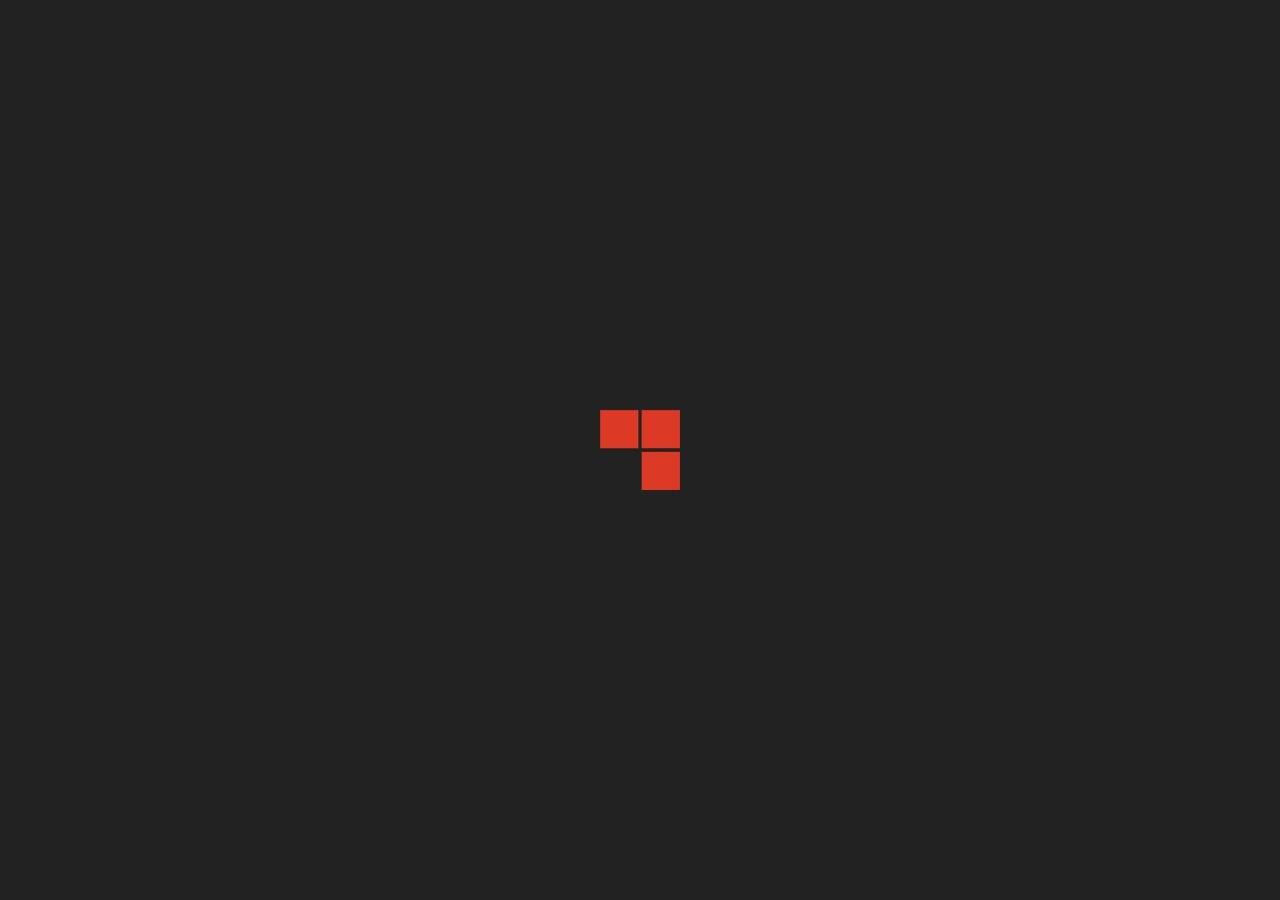
==== commit dd72fd19: "updating portfolio" ====
--- a/index.html
+++ b/index.html
@@ -542,33 +542,37 @@
                 <!-- PORTFOLIO FILTERS -->
                 <ul id="cv-portfolio-filter" class="cvfilters">
                     <li data-filter="all" class="gridactive">All</li>
+                    <li data-filter="iot">IoT</li>
                     <li data-filter="robotics">Robotics</li>
                     <li data-filter="electronics">Electronics</li>
                 </ul>
                 <div class="clear"></div>
                 <!-- PORTFOLIO GRID -->
                 <ul id="cv-portfolio" class="cvgrid">
+                	<!-- Miniature Brushless DC Motor Controller -->
                     <li data-filter-class='["all","electronics"]'>
                         <figure>
                             <a id="gallery1" href="#" class="openlightbox cvgrid-img">
-                                <img src="images/portfolio/bldc4_480.jpg" alt="" />
+                                <img src="images/portfolio/bldc3_480.jpg" alt="" />
                             </a>
                             <figcaption>
                                 <div class="cvgrid-title">Miniature Brushless DC Motor Controller</div>
                             </figcaption>
                         </figure>
                     </li>
-                    <li data-filter-class='["all","electronics"]'>
+                    <!-- Miniature Brushless DC Motor Wireless Controller -->
+                    <li data-filter-class='["all","iot","robotics","electronics"]'>
                         <figure>
                             <a id="gallery2" href="#" class="openlightbox cvgrid-img">
-                                <img src="images/portfolio/wbldc6_480.jpg" alt="" />
+                                <img src="images/portfolio/wbldc1_480.jpg" alt="" />
                             </a>
                             <figcaption>
                                 <div class="cvgrid-title">Miniature Brushless DC Motor Wireless Controller</div>
                             </figcaption>
                         </figure>
                     </li>
-                    <li data-filter-class='["all","robotics"]'>
+                    <!-- Voice Command for Capsule Robot -->
+                    <li data-filter-class='["all","iot","robotics"]'>
                         <figure>
                             <a id="gallery3" href="#" class="openlightbox cvgrid-img">
                                 <img src="images/portfolio/voice_command_480.jpg" alt="" />
@@ -578,13 +582,36 @@
                             </figcaption>
                         </figure>
                     </li>
-                    <li data-filter-class='["all","robotics"]'>
+                    <!-- Snappy Modular Robotics Kit -->
+                    <li data-filter-class='["all","iot","robotics"]'>
                         <figure>
                             <a id="gallery4" href="#" class="openlightbox cvgrid-img">
                                 <img src="images/portfolio/snappy1_480.jpg" alt="" />
                             </a>
                             <figcaption>
                                 <div class="cvgrid-title">Snappy Modular Robotics Kit</div>
+                            </figcaption>
+                        </figure>
+                    </li>
+                    <!-- Master and Slave Modular Robotics -->
+                    <li data-filter-class='["all","robotics"]'>
+                        <figure>
+                            <a id="gallery5" href="#" class="openlightbox cvgrid-img">
+                                <img src="images/portfolio/gripper1_480.jpg" alt="" />
+                            </a>
+                            <figcaption>
+                                <div class="cvgrid-title">Master and Slave Wireless Microgrippers</div>
+                            </figcaption>
+                        </figure>
+                    </li>
+                    <!-- Baby Arachnid -->
+                    <li data-filter-class='["all","robotics"]'>
+                        <figure>
+                            <a id="gallery6" href="#" class="openlightbox cvgrid-img">
+                                <img src="images/portfolio/babyarch2_480.jpg" alt="" />
+                            </a>
+                            <figcaption>
+                                <div class="cvgrid-title">Baby Arahnid - 4 Legged Walking Robot</div>
                             </figcaption>
                         </figure>
                     </li>
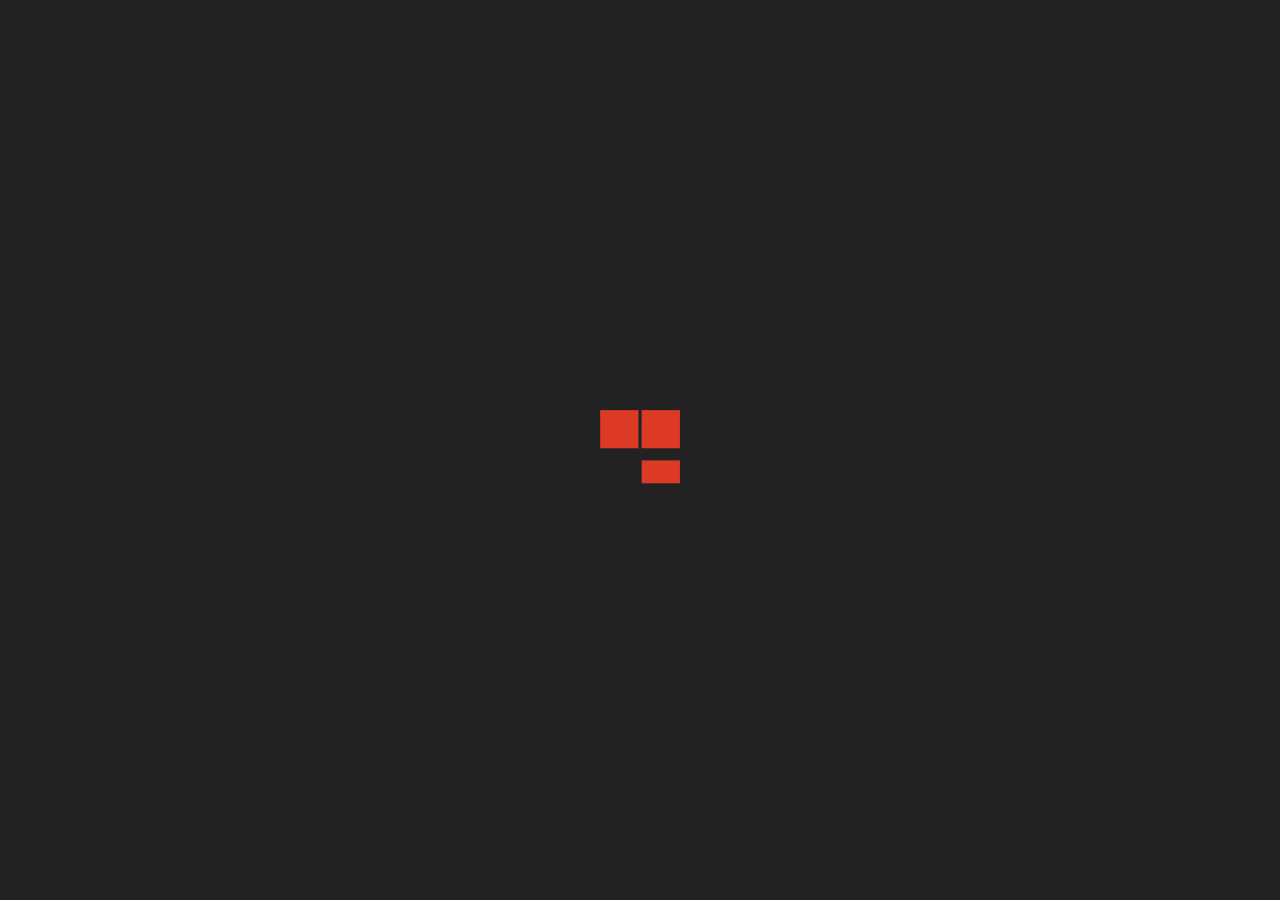
==== commit a92128c7: "updated content" ====
--- a/index.html
+++ b/index.html
@@ -223,7 +223,7 @@
             <!-- PAGE CONTENT -->
             <div class="cv-page-content">
                 <h2 class="border">PROFESSIONAL EXPERIENCE</h2>
-                <div class="cv-resume-box">
+                   <div class="cv-resume-box">
                     <div class="cv-resume-title">
                         <h5><a href="http://www.conectric.com" target="_blank">Co-Founder and CTO - Conectric, LLC.</a></h5>
                         <p>2015-present, San Diego, U.S.A.</p>
@@ -684,7 +684,7 @@
             <div class="cv-sidebar-title">
                 <h5>SUBMENU</h5>
             </div>
-            <div class="cv-panel-widget">
+            <!--<div class="cv-panel-widget">
                 <nav class="cv-submenu">
                     <ul>
                         <li><a href="blog.html">Blog</a>
@@ -711,9 +711,9 @@
                         </li>
                     </ul>
                 </nav>
-            </div>
+            </div>-->
             <!-- SEARCH BOX -->
-            <div class="cv-sidebar-title">
+            <!--<div class="cv-sidebar-title">
                 <h5>SEARCH</h5>
             </div>
             <div class="cv-panel-widget">
@@ -721,9 +721,9 @@
                     <input type="text" id="search" class="searchtext" placeholder="Keyword..." />
                     <input type="submit" class="cv-button" name="submit" value="" />
                 </form>
-            </div>
+            </div>-->
             <!-- LATEST POSTS WIDGET -->
-            <div class="cv-sidebar-title">
+            <!--<div class="cv-sidebar-title">
                 <h5>LATEST POSTS</h5>
             </div>
             <div class="cv-panel-widget">
@@ -765,7 +765,7 @@
                         <p class="cv-sidebar-post-date">14 Oct 2015</p>
                     </li>
                 </ul>
-            </div>
+            </div>-->
             <!-- CATEGORIES WIDGET -->
             <!--<div class="cv-sidebar-title">
                 <h5>CATEGORIES</h5>
